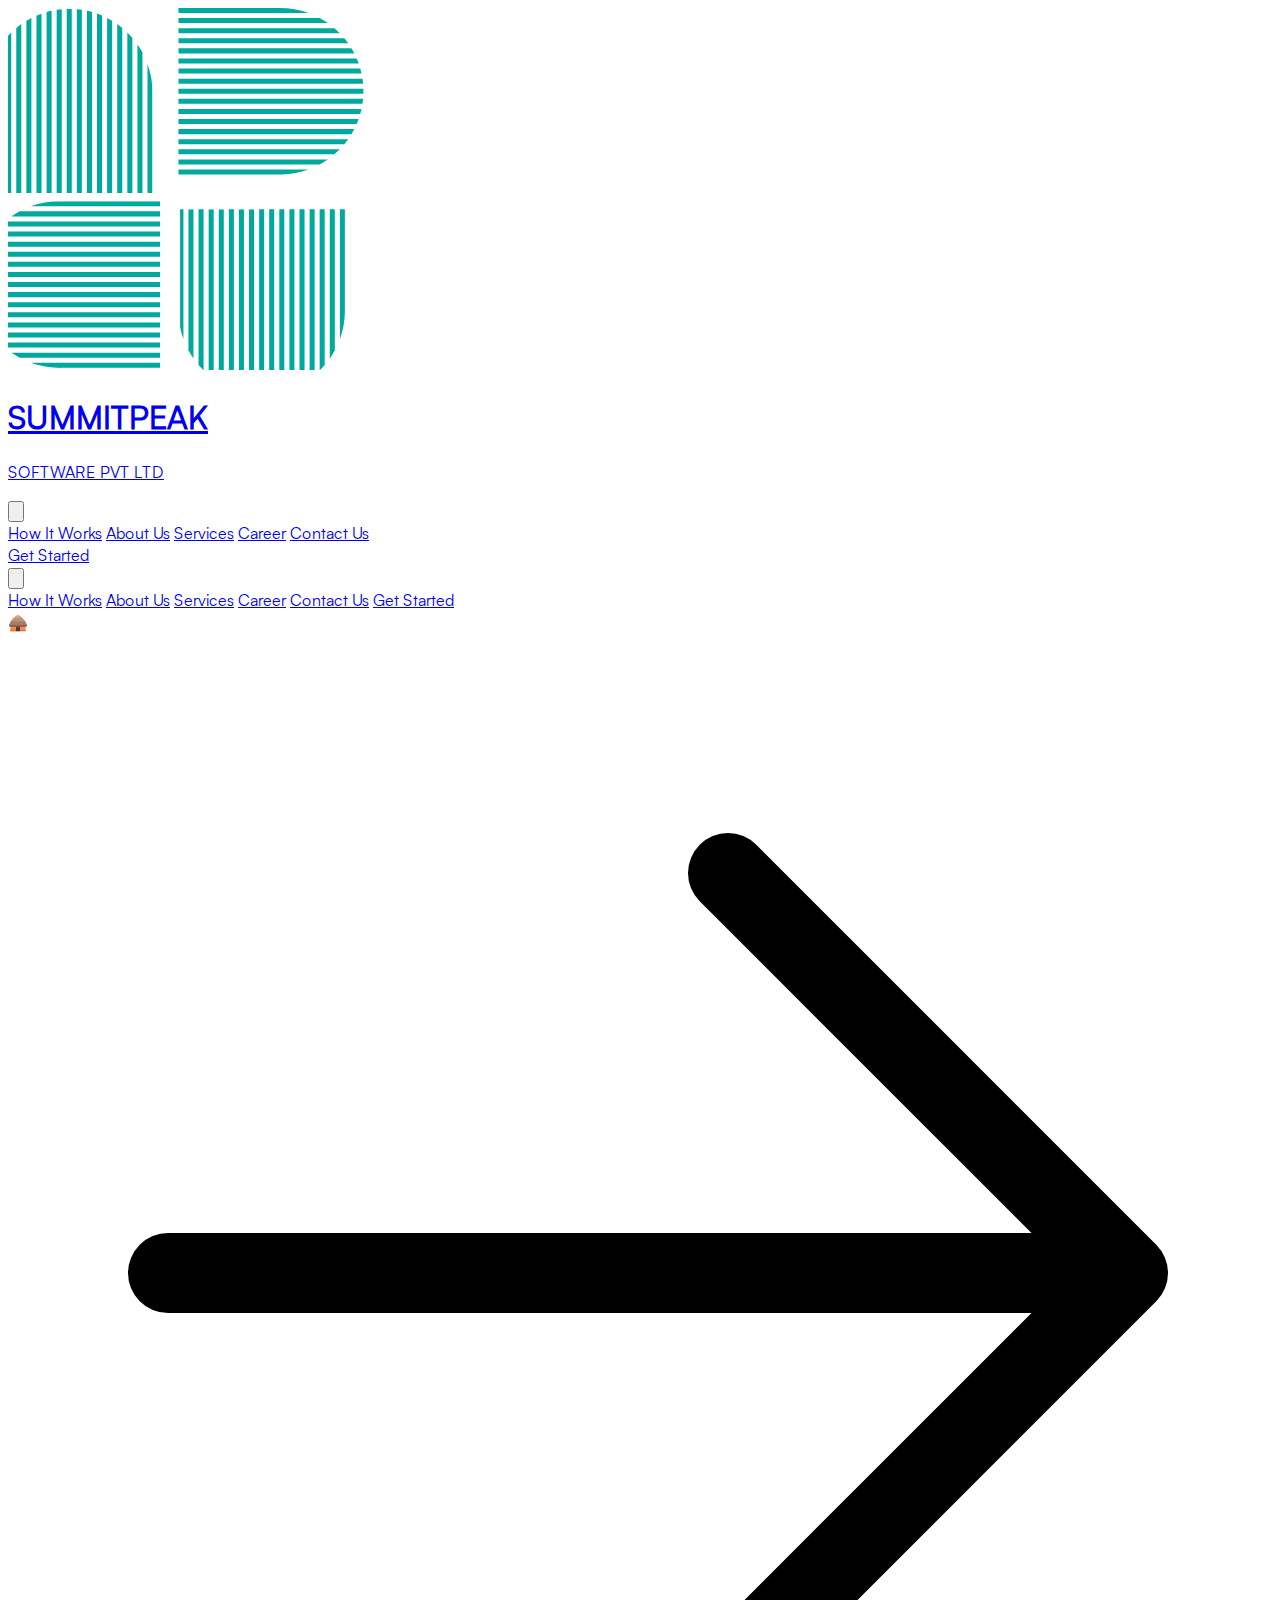
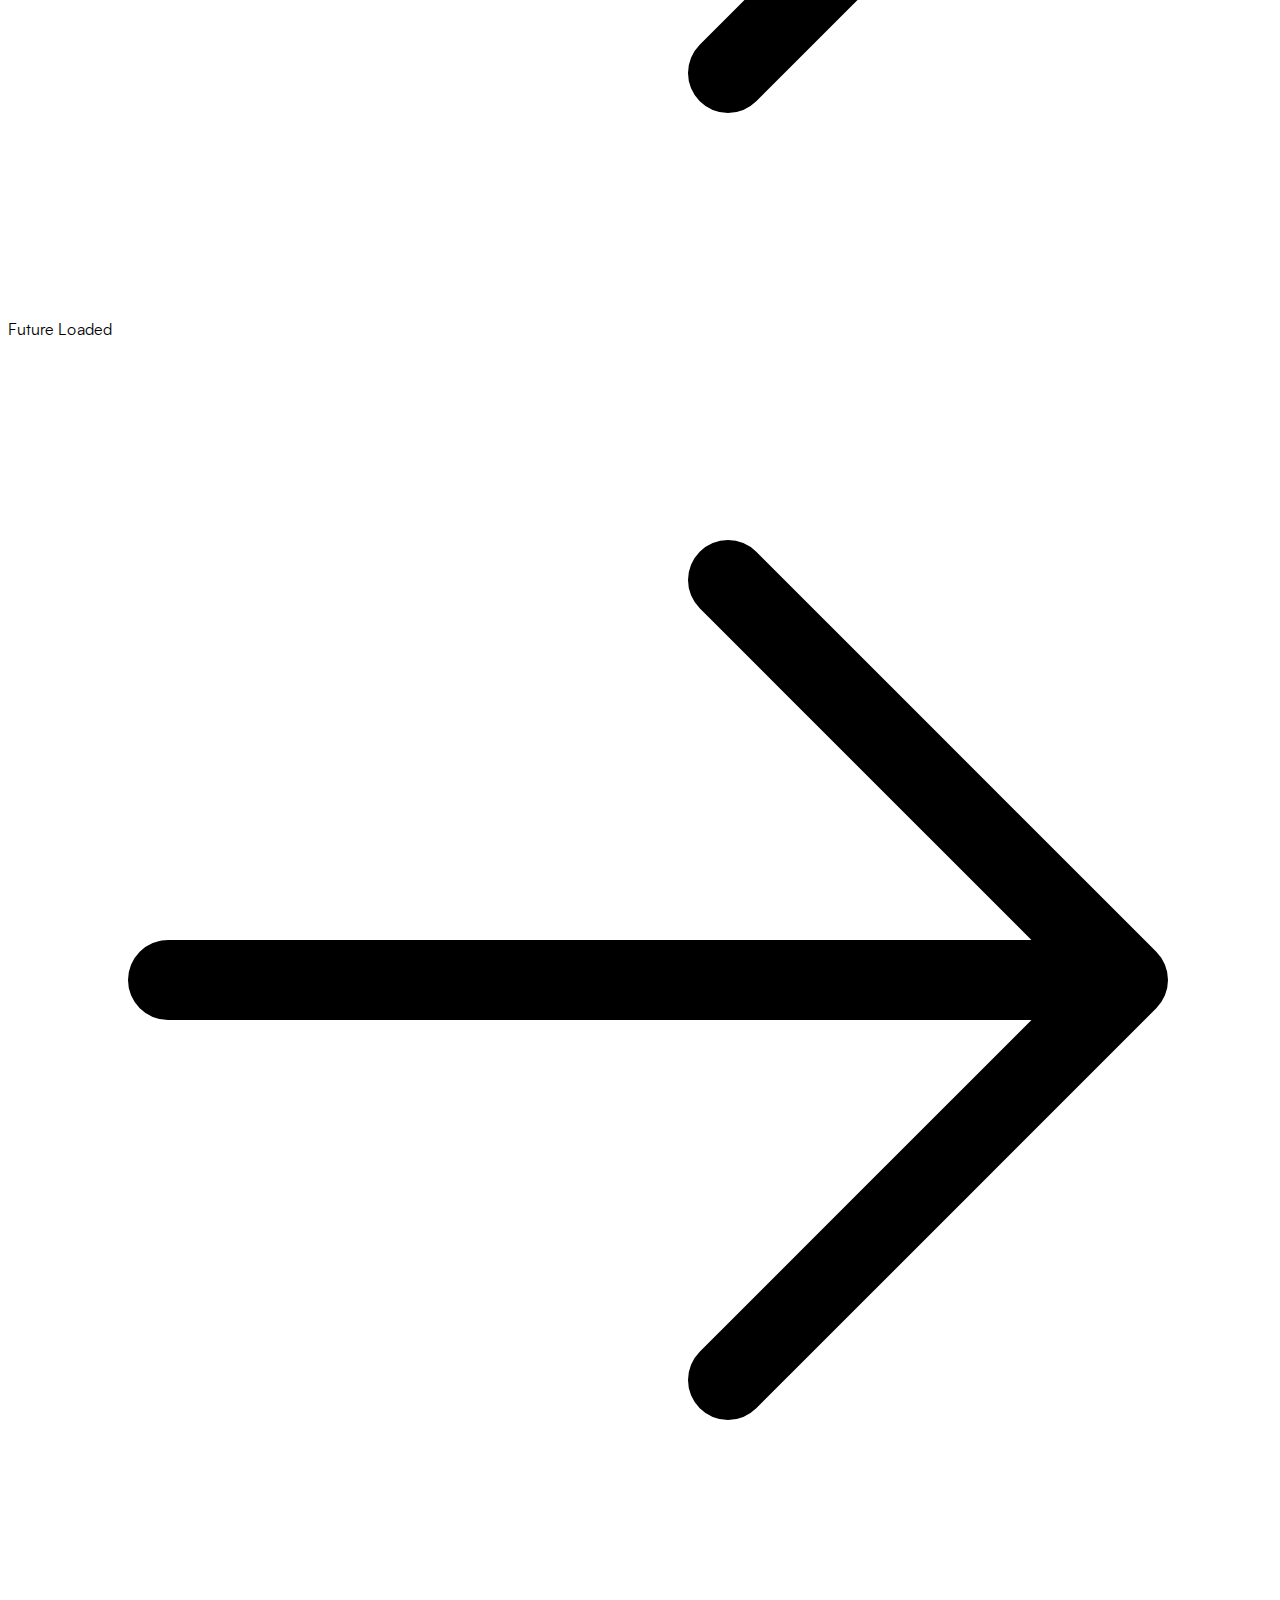
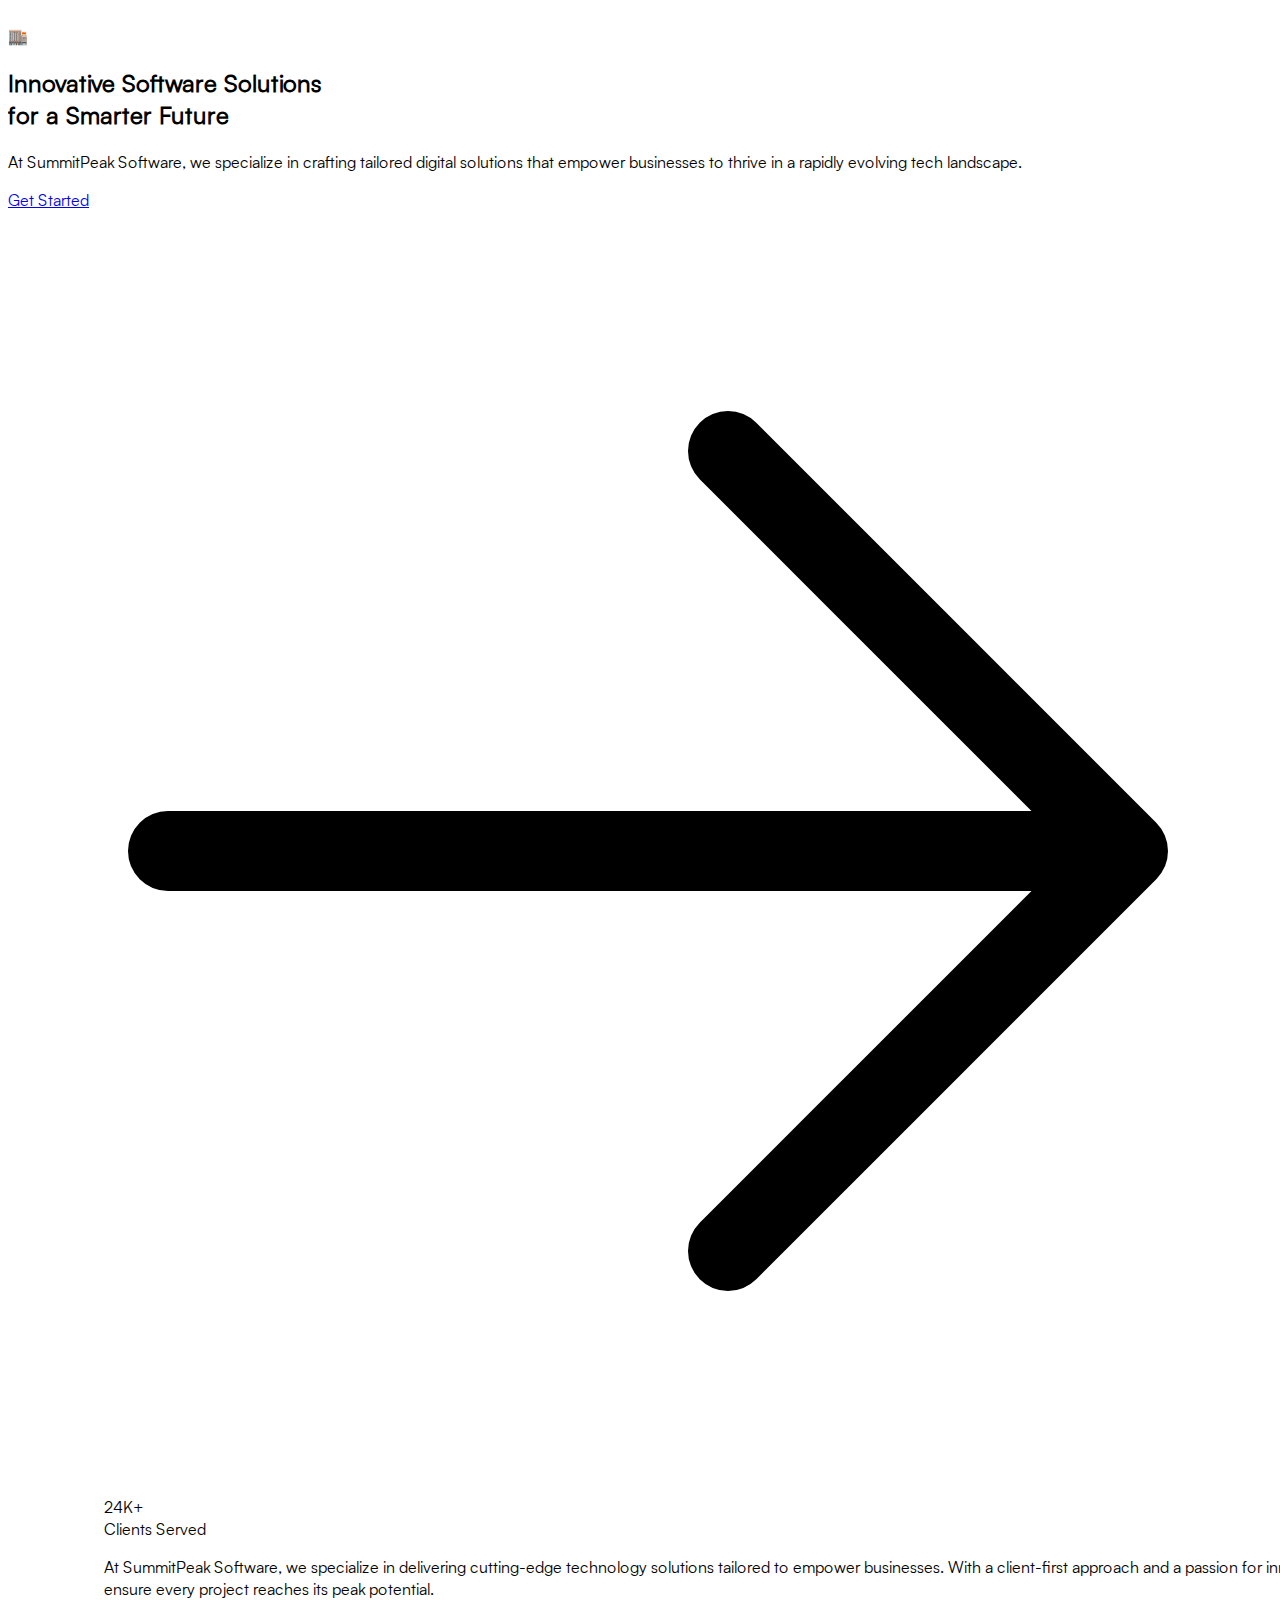
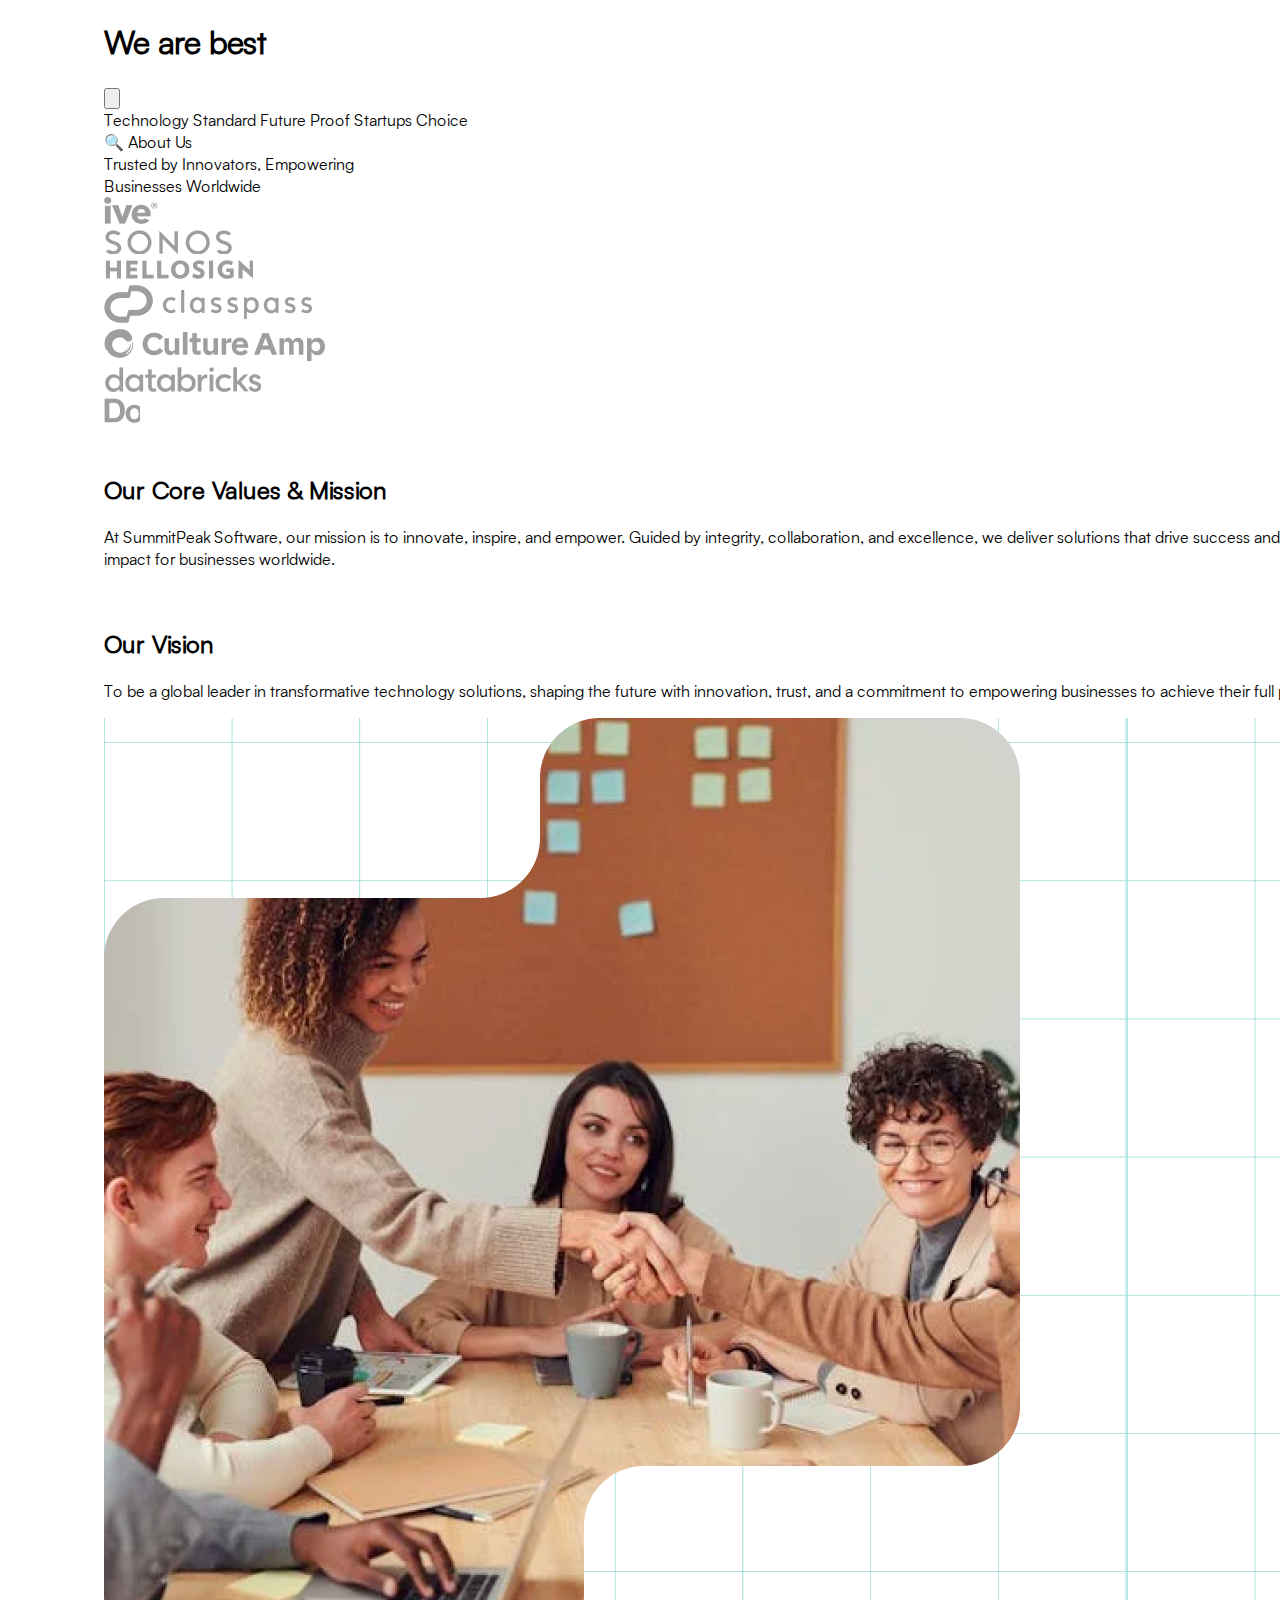
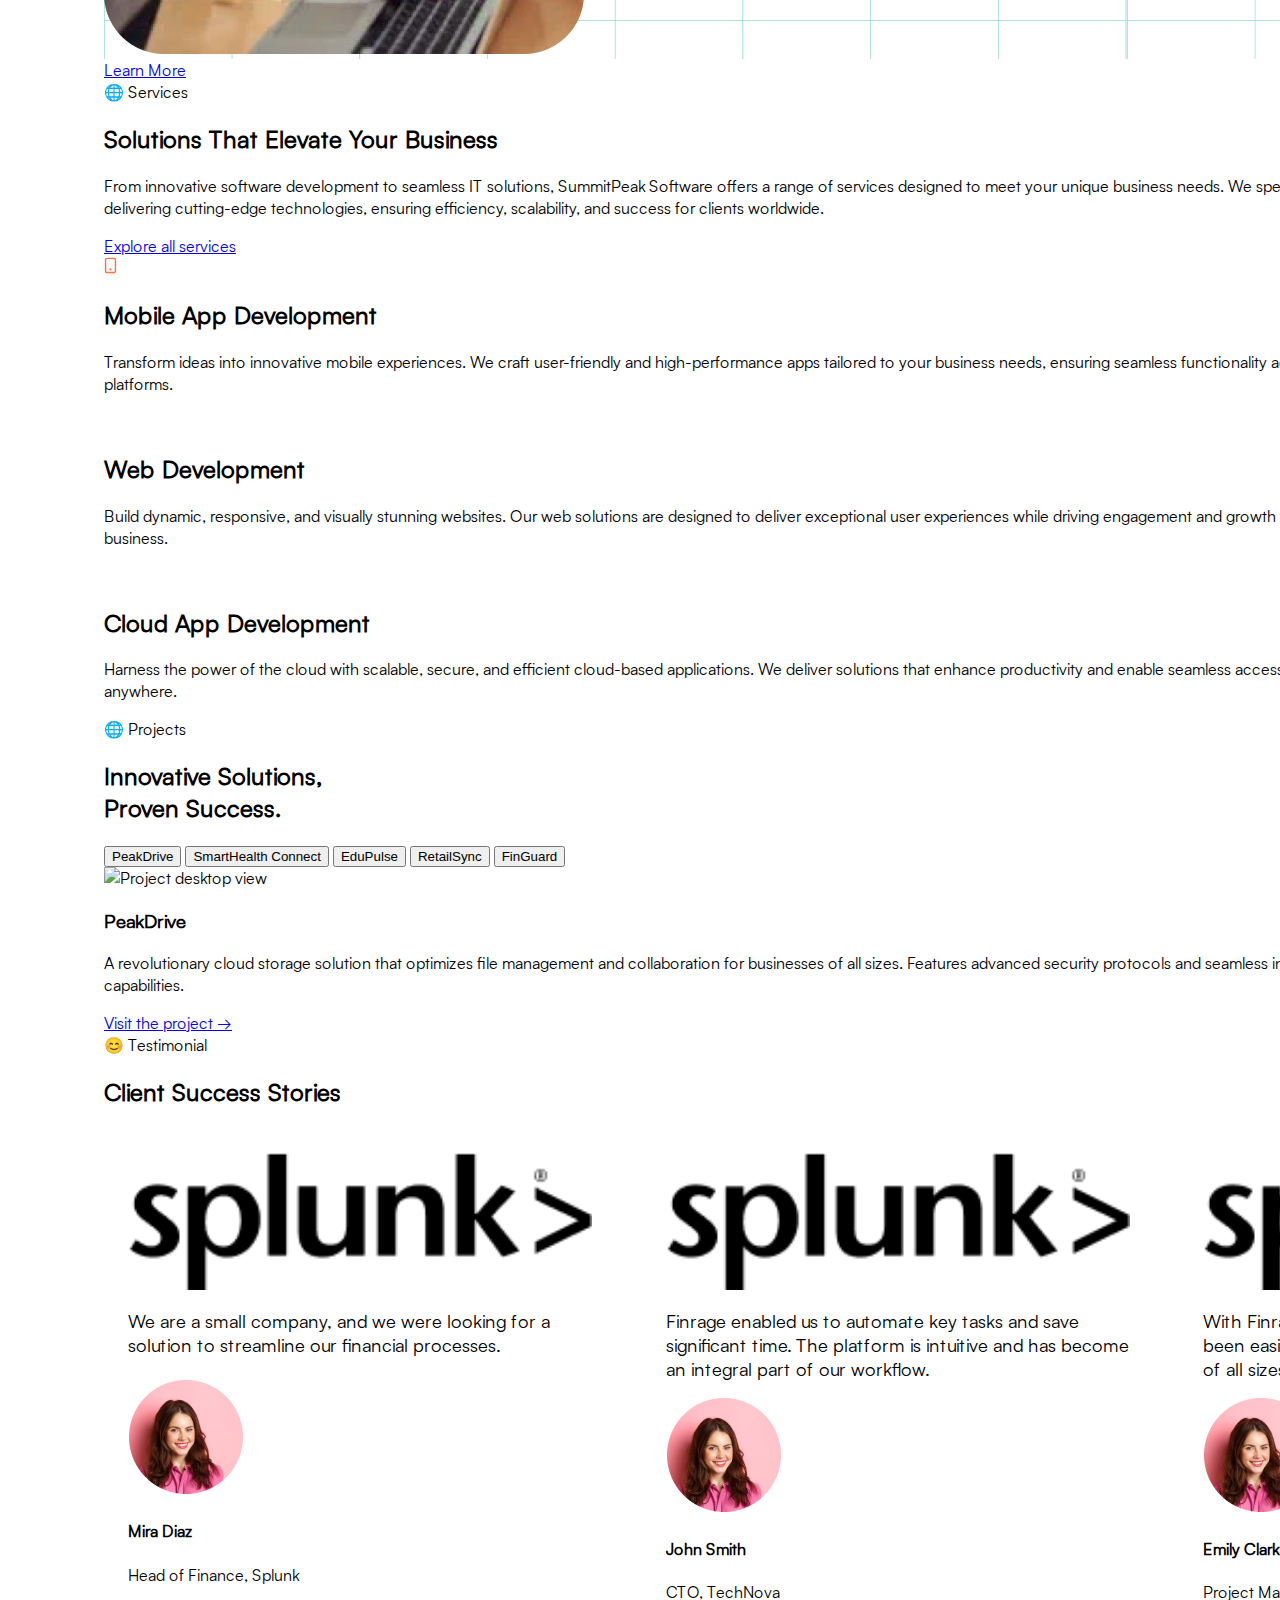
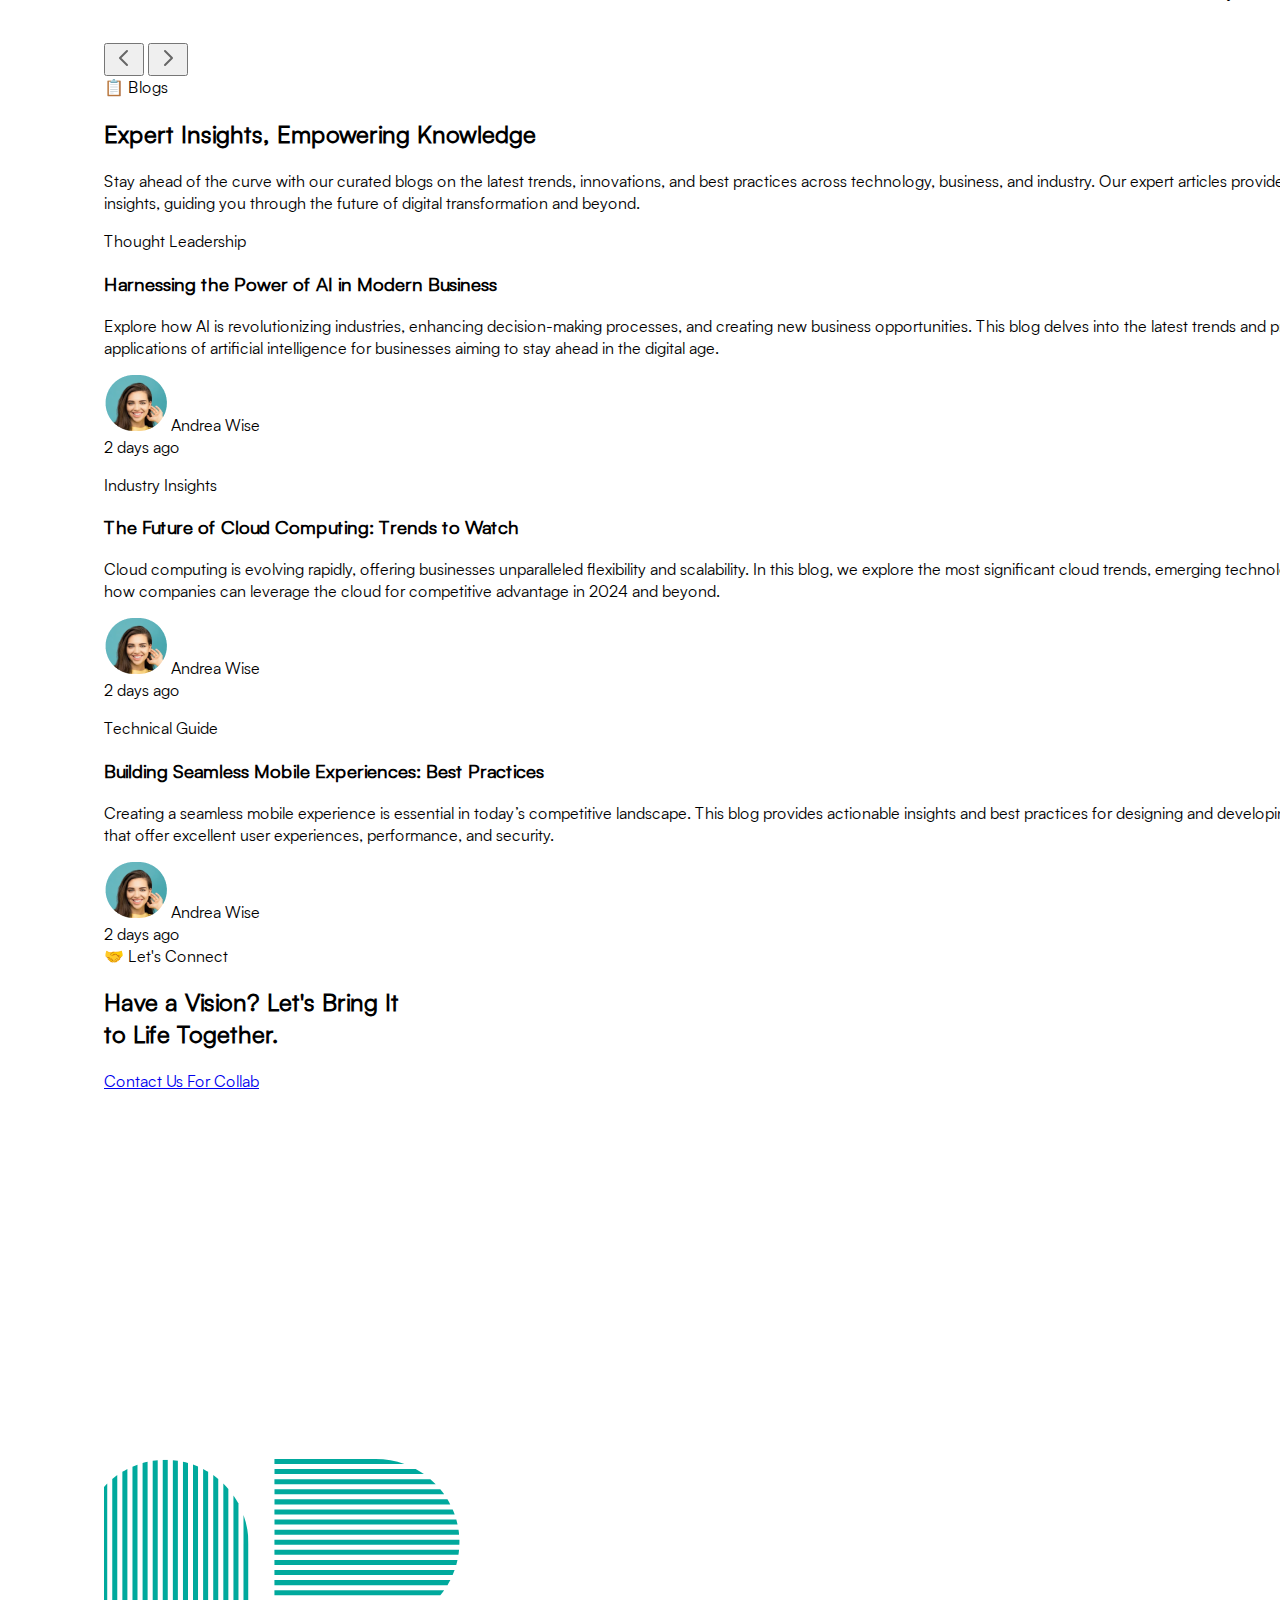
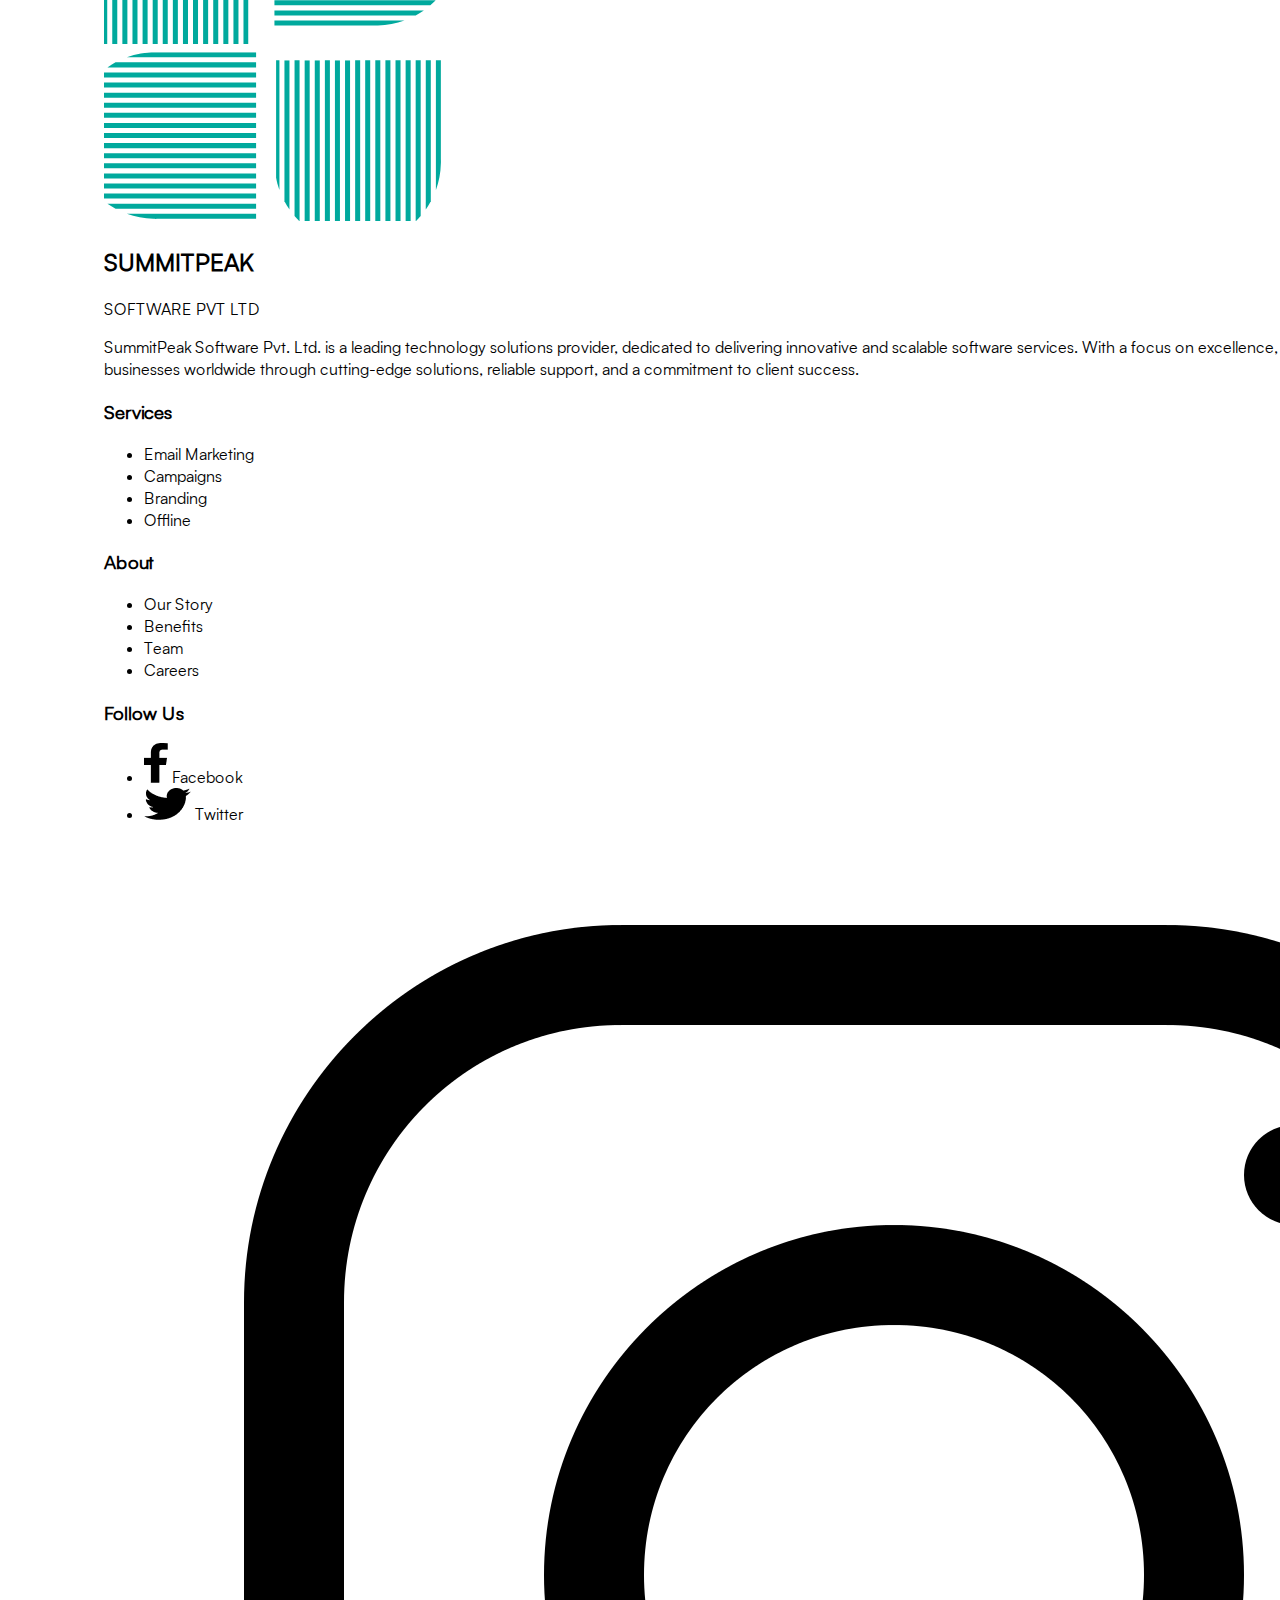
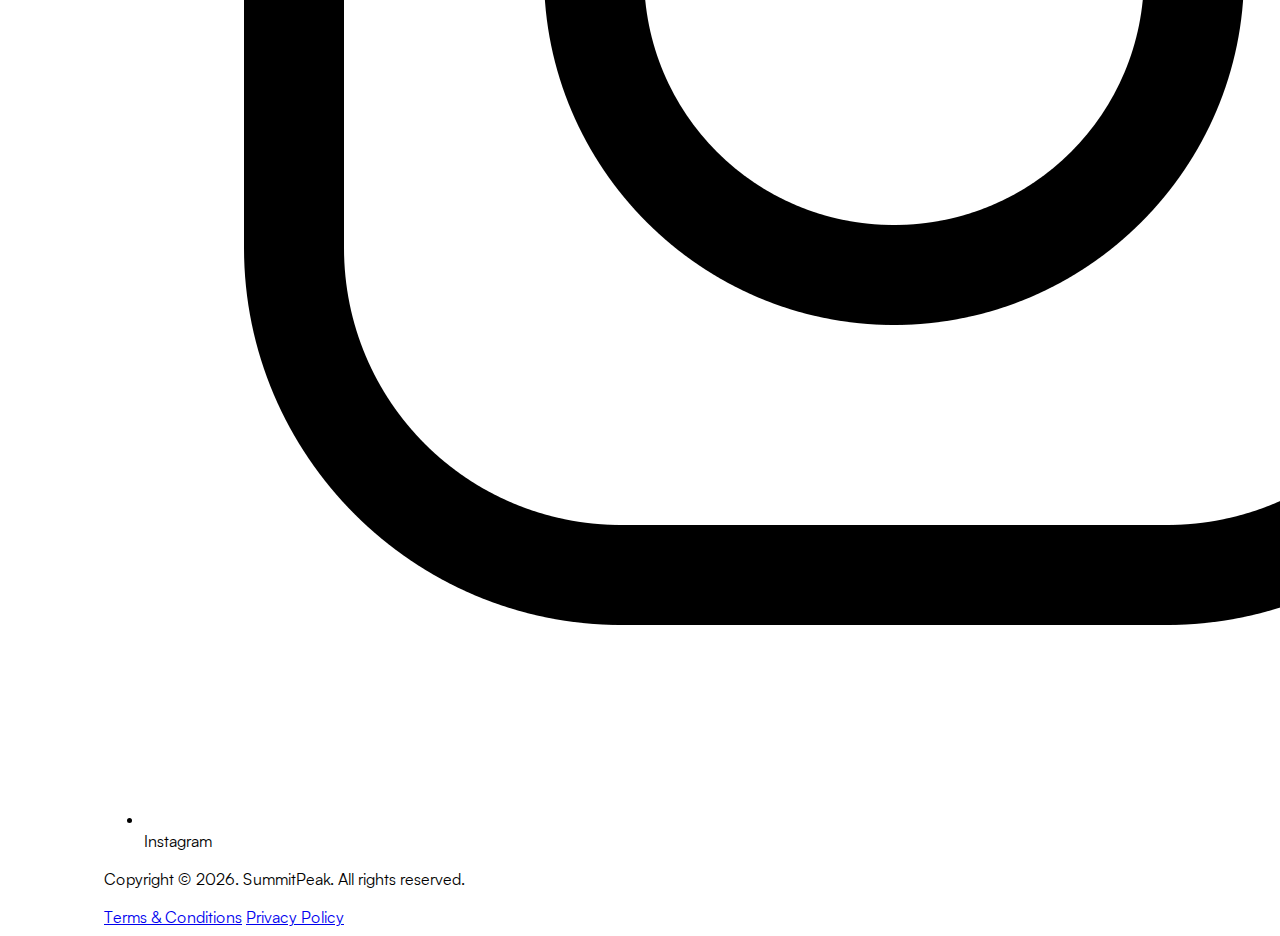
==== index.html @ cf5cf7ff "official websit completed" ====
<!DOCTYPE html>
<html lang="en">

<head>
  <meta charset="UTF-8">
  <meta name="viewport" content="width=device-width, initial-scale=1.0">
  <title>Summit Peak</title>
  <link rel="icon" type="image/x-icon" href="assets/images/favicon/favicon.ico">
  <link rel="stylesheet" href="assets/css/main.css">
  <script src="https://cdn.tailwindcss.com"></script>
  <script>
  </script>

</head>

<body>
  <!-- Header -->
  <header class="bg-white relative z-50">
    <div class="container mx-auto flex items-center justify-between py-4 px-6">
      <!-- Logo Section -->
      <a href="/" class="block no-underline">
        <div class="flex items-center space-x-2">
          <div class="w-12 h-12">
            <svg class="w-full h-full object-contain" width="357" height="362" viewBox="0 0 357 362" fill="none"
              xmlns="http://www.w3.org/2000/svg">
              <g clip-path="url(#clip0_31_172)">
                <path
                  d="M331.89 201.108H336.913V299.916C336.913 300.693 336.977 301.471 336.977 302.248C336.977 303.026 336.977 303.803 336.913 304.581C336.655 313.911 334.917 322.787 331.89 331.146V273.351V201.108Z"
                  fill="#00A99D" fill-opacity="1" />
                <path
                  d="M321.78 201.108H326.803V262.142V342.354C325.257 345.205 323.583 347.927 321.78 350.518V254.043V201.108Z"
                  fill="#00A99D" fill-opacity="1" />
                <path
                  d="M311.672 201.108H316.695V247.499V356.997C315.085 358.876 313.411 360.691 311.672 362.375V242.186V201.108Z"
                  fill="#00A99D" fill-opacity="1" />
                <path
                  d="M301.626 201.108H306.648V237.586V366.975C305.039 368.336 303.3 369.632 301.626 370.863V233.699V201.108Z"
                  fill="#00A99D" fill-opacity="1" />
                <path
                  d="M291.518 201.108H296.54V230.394V374.167C294.866 375.139 293.192 376.111 291.518 377.018V227.608V201.108Z"
                  fill="#00A99D" fill-opacity="1" />
                <path
                  d="M281.408 201.108H286.431V225.146V379.286C284.757 379.998 283.082 380.646 281.408 381.294V223.202V201.108Z"
                  fill="#00A99D" fill-opacity="1" />
                <path
                  d="M271.3 201.108H276.322V221.583V382.914C274.648 383.368 272.974 383.821 271.3 384.145V220.352V201.108Z"
                  fill="#00A99D" fill-opacity="1" />
                <path
                  d="M261.19 201.108H266.212V219.38V385.117C264.538 385.376 262.864 385.571 261.19 385.7V218.797V201.108Z"
                  fill="#00A99D" fill-opacity="1" />
                <path
                  d="M251.145 386.089V218.473V201.108H256.168V218.473V386.024C255.33 386.024 254.493 386.089 253.656 386.089C252.819 386.154 251.982 386.089 251.145 386.089Z"
                  fill="#00A99D" fill-opacity="1" />
                <path
                  d="M246.058 385.773C244.384 385.644 242.645 385.449 241.036 385.19V219.453V201.182H246.058V218.87V385.773Z"
                  fill="#00A99D" fill-opacity="1" />
                <path
                  d="M235.95 384.218C234.276 383.83 232.537 383.441 230.927 382.987V221.656V201.182H235.95V220.425V384.218Z"
                  fill="#00A99D" fill-opacity="1" />
                <path
                  d="M225.903 381.359C224.165 380.776 222.491 380.063 220.881 379.351V225.211V201.108H225.903V223.202V381.359Z"
                  fill="#00A99D" fill-opacity="1" />
                <path
                  d="M215.795 376.962C214.057 376.055 212.383 375.148 210.773 374.111V230.468V201.182H215.795V227.617V376.962Z"
                  fill="#00A99D" fill-opacity="1" />
                <path
                  d="M205.686 370.871C203.947 369.64 202.273 368.344 200.663 366.984V237.659V201.182H205.686V233.772V370.871Z"
                  fill="#00A99D" fill-opacity="1" />
                <path
                  d="M195.572 362.375C193.834 360.626 192.095 358.876 190.55 356.997V247.564V201.108H195.572V242.186V362.375Z"
                  fill="#00A99D" fill-opacity="1" />
                <path
                  d="M185.468 350.527C183.665 347.935 181.926 345.214 180.445 342.363V262.28V201.182H185.468V254.117V350.527Z"
                  fill="#00A99D" fill-opacity="1" />
                <path d="M175.423 331.081C172.139 322.075 170.4 312.421 170.4 302.248V201.108H175.423V273.481V331.081Z"
                  fill="#00A99D" fill-opacity="1" />
              </g>
              <g clip-path="url(#clip1_31_172)">
                <path
                  d="M152.84 354.812V359.834H54.0324C53.2549 359.834 52.4774 359.898 51.6999 359.898C50.9224 359.898 50.1449 359.898 49.3674 359.834C40.0373 359.576 31.1609 357.838 22.8027 354.812H80.597H152.84Z"
                  fill="#00A99D" fill-opacity="1" />
                <path
                  d="M152.84 344.697V349.72H91.8057H11.5935C8.74263 348.174 6.02136 346.5 3.42969 344.697H99.9046H152.84Z"
                  fill="#00A99D" fill-opacity="1" />
                <path
                  d="M152.84 334.595V339.617H106.449H-3.04905C-4.928 338.007 -6.74218 336.333 -8.42676 334.595H111.762H152.84Z"
                  fill="#00A99D" fill-opacity="1" />
                <path
                  d="M152.841 324.543V329.565H116.363H-13.0261C-14.3867 327.956 -15.6825 326.217 -16.9136 324.543H120.251H152.841Z"
                  fill="#00A99D" fill-opacity="1" />
                <path
                  d="M152.838 314.44V319.463H123.552H-20.2209C-21.1928 317.789 -22.1647 316.115 -23.0718 314.44H126.338H152.838Z"
                  fill="#00A99D" fill-opacity="1" />
                <path
                  d="M152.84 304.326V309.349H128.802H-25.3372C-26.0499 307.675 -26.6978 306 -27.3457 304.326H130.746H152.84Z"
                  fill="#00A99D" fill-opacity="1" />
                <path
                  d="M152.838 294.221V299.243H132.363H-28.9682C-29.4217 297.569 -29.8753 295.895 -30.1992 294.221H133.594H152.838Z"
                  fill="#00A99D" fill-opacity="1" />
                <path
                  d="M152.837 284.107V289.13H134.566H-31.1718C-31.4309 287.456 -31.6253 285.782 -31.7549 284.107H135.149H152.837Z"
                  fill="#00A99D" fill-opacity="1" />
                <path
                  d="M-32.1406 274.066H135.476H152.84V279.089H135.476H-32.0758C-32.0758 278.252 -32.1406 277.415 -32.1406 276.578C-32.2054 275.741 -32.1406 274.903 -32.1406 274.066Z"
                  fill="#00A99D" fill-opacity="1" />
                <path
                  d="M-31.8184 268.976C-31.6888 267.301 -31.4944 265.563 -31.2353 263.953H134.502H152.773V268.976H135.085H-31.8184Z"
                  fill="#00A99D" fill-opacity="1" />
                <path
                  d="M-30.2627 258.861C-29.8739 257.187 -29.4852 255.449 -29.0317 253.839H132.3H152.774V258.861H133.531H-30.2627Z"
                  fill="#00A99D" fill-opacity="1" />
                <path
                  d="M-27.4126 248.82C-26.8295 247.082 -26.1168 245.408 -25.4041 243.798H128.736H152.838V248.82H130.744H-27.4126Z"
                  fill="#00A99D" fill-opacity="1" />
                <path
                  d="M-23.0083 238.707C-22.1012 236.969 -21.1942 235.294 -20.1575 233.685H123.486H152.772V238.707H126.337H-23.0083Z"
                  fill="#00A99D" fill-opacity="1" />
                <path
                  d="M-16.9136 228.605C-15.6825 226.866 -14.3867 225.192 -13.0261 223.582H116.298H152.776V228.605H120.186H-16.9136Z"
                  fill="#00A99D" fill-opacity="1" />
                <path
                  d="M-8.42676 218.49C-6.67738 216.752 -4.928 215.013 -3.04906 213.468H106.384H152.84V218.49H111.762H-8.42676Z"
                  fill="#00A99D" fill-opacity="1" />
                <path
                  d="M3.42969 208.385C6.02136 206.582 8.74262 204.843 11.5935 203.362H91.6761H152.775V208.385H99.8399H3.42969Z"
                  fill="#00A99D" fill-opacity="1" />
                <path
                  d="M22.8662 198.336C31.8723 195.052 41.5262 193.313 51.6986 193.313H152.839V198.336H80.4661H22.8662Z"
                  fill="#00A99D" fill-opacity="1" />
              </g>
              <path d="M300.412 5.0225C291.406 1.73856 281.752 0 271.58 0H170.44V5.0225H242.812H300.412Z" fill="#00A99D"
                fill-opacity="1" />
              <path
                d="M319.848 15.0635C317.257 13.2606 314.536 11.522 311.685 10.041H231.602H170.503V15.0635H223.438H319.848Z"
                fill="#00A99D" fill-opacity="1" />
              <path
                d="M331.707 25.1768C329.957 23.4382 328.208 21.6997 326.329 20.1543H216.896H170.44V25.1768H211.518H331.707Z"
                fill="#00A99D" fill-opacity="1" />
              <path
                d="M340.193 35.2901C338.962 33.5515 337.666 31.8774 336.306 30.2676H206.981H170.503V35.2901H203.094H340.193Z"
                fill="#00A99D" fill-opacity="1" />
              <path
                d="M346.283 45.3936C345.376 43.655 344.469 41.9809 343.433 40.3711H199.789H170.503V45.3936H196.938H346.283Z"
                fill="#00A99D" fill-opacity="1" />
              <path
                d="M350.691 55.5069C350.108 53.7683 349.395 52.0942 348.682 50.4844H194.542H170.44V55.5069H192.534H350.691Z"
                fill="#00A99D" fill-opacity="1" />
              <path
                d="M353.54 65.5508C353.151 63.8767 352.763 62.1381 352.309 60.5283H190.978H170.503V65.5508H189.747H353.54Z"
                fill="#00A99D" fill-opacity="1" />
              <path
                d="M355.095 75.6641C354.966 73.9899 354.771 72.2514 354.512 70.6416H188.775H170.503V75.6641H188.192H355.095Z"
                fill="#00A99D" fill-opacity="1" />
              <path
                d="M355.42 80.7451H187.804H170.44V85.7676H187.804H355.356C355.356 84.9305 355.42 84.0934 355.42 83.2564C355.485 82.4193 355.42 81.5822 355.42 80.7451Z"
                fill="#00A99D" fill-opacity="1" />
              <path
                d="M170.44 90.7959V95.8184H188.711H354.449C354.708 94.1442 354.902 92.4701 355.032 90.7959H188.128H170.44Z"
                fill="#00A99D" fill-opacity="1" />
              <path
                d="M170.44 100.899V105.922H190.914H352.246C352.699 104.248 353.153 102.574 353.477 100.899H189.683H170.44Z"
                fill="#00A99D" fill-opacity="1" />
              <path
                d="M170.44 111.013V116.035H194.478H348.617C349.33 114.361 349.978 112.687 350.626 111.013H192.534H170.44Z"
                fill="#00A99D" fill-opacity="1" />
              <path
                d="M170.44 121.116V126.139H199.726H343.499C344.471 124.465 345.443 122.79 346.35 121.116H196.94H170.44Z"
                fill="#00A99D" fill-opacity="1" />
              <path
                d="M170.44 131.229V136.252H206.918H336.307C337.668 134.642 338.963 132.904 340.194 131.229H203.03H170.44Z"
                fill="#00A99D" fill-opacity="1" />
              <path
                d="M170.44 141.273V146.296H216.831H326.329C328.208 144.686 330.022 143.012 331.707 141.273H211.518H170.44Z"
                fill="#00A99D" fill-opacity="1" />
              <path
                d="M170.44 151.387V156.409H231.474H311.686C314.537 154.864 317.258 153.19 319.85 151.387H223.375H170.44Z"
                fill="#00A99D" fill-opacity="1" />
              <path
                d="M170.44 161.49V166.513H269.247C270.025 166.513 270.802 166.577 271.58 166.577C272.357 166.577 273.135 166.577 273.912 166.513C283.242 166.255 292.119 164.517 300.477 161.49H242.683H170.44Z"
                fill="#00A99D" fill-opacity="1" />
              <g clip-path="url(#clip2_31_172)">
                <path
                  d="M139.484 55.8896C142.768 64.8957 144.507 74.5497 144.507 84.722V185.862H139.484V113.49V55.8896Z"
                  fill="#00A99D" fill-opacity="1" />
                <path
                  d="M129.438 36.4443C131.241 39.036 132.98 41.7573 134.461 44.6081V124.691V185.789H129.438V132.854V36.4443Z"
                  fill="#00A99D" fill-opacity="1" />
                <path
                  d="M119.329 24.5859C121.067 26.3353 122.806 28.0847 124.351 29.9636V139.397V185.853H119.329V144.775V24.5859Z"
                  fill="#00A99D" fill-opacity="1" />
                <path
                  d="M109.22 16.1006C110.959 17.3316 112.633 18.6274 114.243 19.9881V149.312V185.79H109.22V153.2V16.1006Z"
                  fill="#00A99D" fill-opacity="1" />
                <path
                  d="M99.1123 10.0156C100.851 10.9227 102.525 11.8298 104.135 12.8665V156.51V185.796H99.1123V159.361V10.0156Z"
                  fill="#00A99D" fill-opacity="1" />
                <path
                  d="M89.0024 5.60938C90.741 6.1925 92.4152 6.90521 94.0249 7.61792V161.758V185.86H89.0024V163.766V5.60938Z"
                  fill="#00A99D" fill-opacity="1" />
                <path
                  d="M78.9565 2.75195C80.6307 3.14071 82.3693 3.52946 83.979 3.983V165.315V185.789H78.9565V166.546V2.75195Z"
                  fill="#00A99D" fill-opacity="1" />
                <path
                  d="M68.8481 1.2041C70.5223 1.33369 72.2609 1.52806 73.8706 1.78721V167.525V185.796H68.8481V168.108V1.2041Z"
                  fill="#00A99D" fill-opacity="1" />
                <path
                  d="M63.7569 0.872546V168.489V185.853H58.7344V168.489V0.937338C59.5715 0.937338 60.4085 0.872546 61.2456 0.872546C62.0827 0.807755 62.9198 0.872546 63.7569 0.872546Z"
                  fill="#00A99D" fill-opacity="1" />
                <path
                  d="M53.7159 185.86H48.6934V167.589V1.85168C50.3675 1.59251 52.0417 1.39812 53.7159 1.26855V168.172V185.86Z"
                  fill="#00A99D" fill-opacity="1" />
                <path
                  d="M43.6065 185.858H38.584V165.384V4.05233C40.2582 3.59878 41.9323 3.14525 43.6065 2.82129V166.615V185.858Z"
                  fill="#00A99D" fill-opacity="1" />
                <path
                  d="M33.4927 185.858H28.4702V161.82V7.68043C30.1444 6.96771 31.8186 6.31979 33.4927 5.67188V163.764V185.858Z"
                  fill="#00A99D" fill-opacity="1" />
                <path
                  d="M23.3843 185.852H18.3618V156.566V12.7932C20.036 11.8213 21.7102 10.8495 23.3843 9.94238V159.352V185.852Z"
                  fill="#00A99D" fill-opacity="1" />
                <path
                  d="M13.2764 185.855H8.25391V149.377V19.9881C9.86368 18.6274 11.6022 17.3316 13.2764 16.1006V153.265V185.855Z"
                  fill="#00A99D" fill-opacity="1" />
                <path
                  d="M3.23002 185.853H-1.79248V139.462V29.9636C-0.182705 28.0847 1.49146 26.2705 3.23002 24.5859V144.775V185.853Z"
                  fill="#00A99D" fill-opacity="1" />
              </g>
              <defs>
                <clipPath id="clip0_31_172">
                  <rect width="164.852" height="185.006" fill="#00A99D" transform="translate(172.094 201.152)" />
                </clipPath>
                <clipPath id="clip1_31_172">
                  <rect width="184.266" height="166.58" fill="#00A99D" transform="translate(-32.1602 193.313)" />
                </clipPath>
                <clipPath id="clip2_31_172">
                  <rect width="166.58" height="184.266" fill="#00A99D" transform="translate(-22.105 0.84375)" />
                </clipPath>
              </defs>
            </svg>
          </div>
          <div>
            <h1 class="text-lg font-bold text-teal-600">SUMMITPEAK</h1>
            <p class="text-[#00A99D] text-sm">SOFTWARE PVT LTD</p>
          </div>
        </div>
      </a>

      <!-- Hamburger Menu Button -->
      <button id="mobile-menu-button" class="lg:hidden text-gray-600 hover:text-gray-800">
        <svg xmlns="http://www.w3.org/2000/svg" class="h-6 w-6" fill="none" viewBox="0 0 24 24" stroke="currentColor">
          <path stroke-linecap="round" stroke-linejoin="round" stroke-width="2" d="M4 6h16M4 12h16M4 18h16" />
        </svg>
      </button>

      <!-- Desktop Navigation Links -->
      <nav class="hidden lg:flex items-center space-x-8">
        <a href="/" class="text-gray-700 hover:text-gray-900 transition">How It Works</a>
        <a href="/about.html" class="text-gray-700 hover:text-gray-900 transition">About Us</a>
        <a href="/services.html" class="text-gray-700 hover:text-gray-900 transition">Services</a>
        <a href="/career.html" class="text-gray-700 hover:text-gray-900 transition">Career</a>
        <a href="/contact.html" class="text-gray-700 hover:text-gray-900 transition">Contact Us</a>
      </nav>

      <!-- Get Started Button -->
      <a href="/"
        class="hidden lg:block bg-black text-white px-6 py-3 rounded-full max-w-[190px] hover:bg-gray-800 transition">
        Get Started
      </a>
    </div>

    <!-- Mobile & Tablet Menu -->
    <div id="mobile-menu"
      class="fixed top-0 left-0 w-full h-full bg-white shadow-md transform -translate-y-full transition-transform duration-300 ease-in-out lg:hidden z-50">
      <!-- Close Button -->
      <button id="close-menu-button" class="absolute top-4 right-4 text-gray-600 hover:text-gray-800">
        <svg xmlns="http://www.w3.org/2000/svg" class="h-6 w-6" fill="none" viewBox="0 0 24 24" stroke="currentColor">
          <path stroke-linecap="round" stroke-linejoin="round" stroke-width="2" d="M6 18L18 6M6 6l12 12" />
        </svg>
      </button>
      <nav class="flex flex-col items-center space-y-4 py-8">
        <a href="/" class="text-gray-700 hover:text-gray-900 transition">How It Works</a>
        <a href="/about.html" class="text-gray-700 hover:text-gray-900 transition">About Us</a>
        <a href="/services.html" class="text-gray-700 hover:text-gray-900 transition">Services</a>
        <a href="/career.html" class="text-gray-700 hover:text-gray-900 transition">Career</a>
        <a href="/contact.html" class="text-gray-700 hover:text-gray-900 transition">Contact Us</a>
        <a href="/" class="bg-black text-white px-6 py-2 rounded-full hover:bg-gray-800 transition">
          Get Started
        </a>
      </nav>
    </div>
  </header>

  <main>

    <!-- Section One -->
    <section class="container mx-auto my-10 sm:my-14 px-4">
      <div class="w-full max-w-7xl mx-auto">
        <!-- Icon Row -->
        <div
          class="flex flex-wrap items-center justify-between  gap-0 py-[0.40rem] px-9 border border-[#DEDEDE] rounded-full w-[305px] mx-auto">
          <!-- 🛖 Icon -->
          <div class="text-xl text-black order-none">
            🛖
          </div>

          <!-- First Arrow -->
          <svg xmlns="http://www.w3.org/2000/svg" fill="none" viewBox="0 0 24 24" stroke-width="1.5"
            stroke="currentColor" class="w-5 h-5 text-black transform rotate-0 order-none">
            <path stroke-linecap="round" stroke-linejoin="round" d="M13.5 4.5 21 12m0 0-7.5 7.5M21 12H3" />
          </svg>

          <!-- Future Loaded Text -->
          <div class="text-lg text-black order-none">
            Future Loaded
          </div>

          <!-- Second Arrow -->
          <svg xmlns="http://www.w3.org/2000/svg" fill="none" viewBox="0 0 24 24" stroke-width="1.5"
            stroke="currentColor" class="w-5 h-5 text-black transform rotate-0 order-none">
            <path stroke-linecap="round" stroke-linejoin="round" d="M13.5 4.5 21 12m0 0-7.5 7.5M21 12H3" />
          </svg>

          <!-- 🏬 Icon -->
          <div class="text-xl text-black order-none">
            🏬
          </div>
        </div>

        <!-- Text Content -->
        <div class="text-center mt-6">
          <!-- Heading -->
          <h2
            class="text-[2rem] sm:text-4xl md:text-7xl font-semibold text-black mb-4 md:!leading-[5rem] tracking-[0.05rem] sm:tracking-[0.08rem] md:tracking-[0.10rem]">
            Innovative Software Solutions<br> for a Smarter Future
          </h2>

          <!-- Description -->
          <p class="text-base sm:text-lg text-[#023463] max-w-2xl mx-auto mb-6">
            At SummitPeak Software, we specialize in crafting tailored digital solutions that empower businesses to
            thrive
            in a rapidly evolving tech landscape.
          </p>

          <!-- Get Started Button -->
          <div
            class="mt-12 flex flex-wrap items-center justify-center gap-2.5 py-3 px-4 bg-[#040908] rounded-full max-w-[190px] mx-auto">
            <a href="#" class="text-white font-normal text-sm sm:text-base md:text-lg mr-2">
              Get Started
            </a>
            <!-- Arrow Icon -->
            <svg xmlns="http://www.w3.org/2000/svg" fill="none" viewBox="0 0 24 24" stroke-width="1.5"
              stroke="currentColor" class="w-4 h-4 sm:w-5 sm:h-5 text-white transform rotate-0">
              <path stroke-linecap="round" stroke-linejoin="round" d="M13.5 4.5 21 12m0 0-7.5 7.5M21 12H3" />
            </svg>
          </div>
        </div>
      </div>
    </section>

    <!-- Section Two -->
    <section class="container-custom mt-8 mx-auto py-4 flex flex-col md:flex-row gap-8">
      <!-- Left Card (40% width) -->
      <div class="bg-black rounded-tl-[20px] rounded-tr-[20px] p-8 w-full md:w-[40%]">
        <!-- 24K+ -->
        <div class="text-[48px] sm:text-[80px] leading-[60px] sm:leading-[92px] font-normal text-white mb-2">
          24K+
        </div>

        <!-- Client Served -->
        <div
          class="text-[20px] sm:text-[24px] leading-[28px] sm:leading-[32px] font-light text-white mb-10 sm:mb-14 md:mb-28">
          Clients Served
        </div>

        <!-- Description -->
        <p class="text-base sm:text-lg leading-[24px] sm:leading-[27px] font-normal text-[#FEFFFF]">
          At <span class="text-teal-400">SummitPeak Software</span>, we specialize in delivering cutting-edge technology
          solutions tailored to empower businesses. With a client-first approach and a passion for innovation, we ensure
          every project reaches its peak potential.
        </p>
      </div>

      <!-- Right Section (60% width) -->
      <div
        class="relative rounded-tl-[20px] rounded-tr-[20px] overflow-hidden w-full md:w-[60%] min-h-[200px] sm:min-h-[300px]"
        style="background-image: url('https://source.unsplash.com/800x600/?technology,abstract'); background-size: cover; background-position: center;">
        <div
          class="absolute inset-0 bg-teal-600 bg-opacity-90 flex flex-col justify-center items-center text-center p-4">
          <h1 class="text-3xl sm:text-5xl md:text-7xl font-bold font-['Helvetica'] text-white mb-4">
            We are best
          </h1>
          <button
            class="w-12 h-12 sm:w-16 sm:h-16 bg-white rounded-full flex justify-center items-center shadow-lg mb-6 sm:mb-8">
            <svg xmlns="http://www.w3.org/2000/svg" fill="none" viewBox="0 0 24 24" stroke-width="2"
              stroke="currentColor" class="w-6 h-6 sm:w-8 sm:h-8 text-gray-900">
              <path stroke-linecap="round" stroke-linejoin="round"
                d="M14.752 11.168l-4.586-2.65A1 1 0 009 9.402v5.196a1 1 0 001.166.98l4.586-2.65a1 1 0 000-1.764z" />
            </svg>
          </button>
          <div class="flex flex-wrap justify-center gap-2 sm:gap-4">
            <span class="px-3 py-1 sm:px-4 sm:py-2 bg-gray-400 text-white text-xs sm:text-sm rounded-full">
              Technology Standard
            </span>
            <span class="px-3 py-1 sm:px-4 sm:py-2 bg-gray-400 text-white text-xs sm:text-sm rounded-full">
              Future Proof
            </span>
            <span class="px-3 py-1 sm:px-4 sm:py-2 bg-gray-400 text-white text-xs sm:text-sm rounded-full">
              Startups Choice
            </span>
          </div>
        </div>
      </div>
    </section>

    <!-- Section Three -->
    <section class="container-custom flex flex-col py-8">
      <!-- Gradient Box -->
      <div
        class="flex items-center justify-center w-[127px] h-[40px] bg-gradient-to-r from-[#00A99D]/5 to-[#00A99D]/5 border border-[#00A99D] rounded-full mx-auto md:mx-0">
        <span class="text-[#00A99D] text-md font-normal leading-[28px]">🔍 About Us</span>
      </div>

      <!-- Heading -->
      <div
        class="w-full text-center md:text-left text-[2rem] md:text-[3.2rem] font-semibold text-[#020202] leading-[120%] mt-5">
        Trusted by Innovators, Empowering<br> Businesses Worldwide
      </div>

      <!-- Logo Section -->
      <div class="flex flex-wrap justify-center md:justify-start gap-6 md:gap-12 w-full mt-8">
        <!-- Company Logo 1 -->
        <div class="flex justify-center items-center">
          <img src="assets/images/home/IveCompanyLogo.png" alt="Ive Company Logo"
            class="max-w-[37.57px] max-h-[16.41px] w-full">
        </div>
        <!-- Company Logo 2 -->
        <div class="flex justify-center items-center">
          <img src="assets/images/home/SonosCompanyLogo.png" alt="Sonos Company Logo"
            class="max-w-[63.26px] max-h-[26.41px] w-full">
        </div>
        <!-- Company Logo 3 -->
        <div class="flex justify-center items-center">
          <img src="assets/images/home/HelloSignCompanyLogo.png" alt="HelloSign Company Logo"
            class="max-w-[91.87px] max-h-[26.41px] w-full">
        </div>
        <!-- Company Logo 4 -->
        <div class="flex justify-center items-center">
          <img src="assets/images/home/ClassPassCompanyLogo.png" alt="ClassPass Company Logo"
            class="max-w-[103.97px] max-h-[26.41px] w-full">
        </div>
        <!-- Company Logo 5 -->
        <div class="flex justify-center items-center">
          <img src="assets/images/home/CultureAmpCompanyLogo.png" alt="CultureAmp Company Logo"
            class="max-w-[110.57px] max-h-[26.41px] w-full">
        </div>
        <!-- Company Logo 6 -->
        <div class="flex justify-center items-center">
          <img src="assets/images/home/DataBricksCompanyLogo.png" alt="DataBricks Company Logo"
            class="max-w-[97.92px] max-h-[26.41px] w-full">
        </div>
        <!-- Company Logo 7 -->
        <div class="flex justify-center items-center">
          <img src="assets/images/home/DoCompanyLogo.png" alt="Do Company Logo"
            class="max-w-[28.76px] max-h-[20.41px] w-full">
        </div>
      </div>
    </section>

    <!-- Section Four -->
    <section class="container-custom mt-8 mx-auto py-8 flex flex-col gap-8">
      <!-- Flex Container -->
      <div class="flex flex-col md:flex-row items-stretch gap-8">
        <!-- Left Column -->
        <div class="flex flex-col gap-6 w-full md:w-[55%]">
          <!-- Core Values Section -->
          <div class="bg-white border border-[#D5D5D5] rounded-[21px] p-6 sm:p-9">
            <div class="flex flex-col gap-4 sm:gap-5">
              <!-- Icon and Title -->
              <div class="flex items-center gap-3">
                <!-- Icon -->
                <div class="w-9 h-9 sm:w-[37px] sm:h-[37px] flex justify-center items-center bg-[#FF7043] rounded-full">
                  <svg width="17" height="17" viewBox="0 0 17 17" fill="none" xmlns="http://www.w3.org/2000/svg">
                    <g clip-path="url(#clip0_26_2956)">
                      <path
                        d="M11.3336 5.6665V3.5415L13.4586 1.4165L14.167 2.83317L15.5836 3.5415L13.4586 5.6665H11.3336ZM11.3336 5.6665L8.5003 8.4998M15.5837 8.49984C15.5837 12.4119 12.4123 15.5832 8.50033 15.5832C4.58831 15.5832 1.41699 12.4119 1.41699 8.49984C1.41699 4.58782 4.58831 1.4165 8.50033 1.4165M12.042 8.49984C12.042 10.4558 10.4563 12.0415 8.50033 12.0415C6.54432 12.0415 4.95866 10.4558 4.95866 8.49984C4.95866 6.54383 6.54432 4.95817 8.50033 4.95817"
                        stroke="white" stroke-width="1.41667" stroke-linecap="round" stroke-linejoin="round" />
                    </g>
                    <defs>
                      <clipPath id="clip0_26_2956">
                        <rect width="17" height="17" fill="white" />
                      </clipPath>
                    </defs>
                  </svg>
                </div>
                <!-- Title -->
                <h2 class="text-base sm:text-lg font-bold text-black">Our Core Values & Mission</h2>
              </div>
              <!-- Description -->
              <p class="text-sm sm:text-base font-normal text-[#7F7F7F] leading-[24px] sm:leading-[27px]">
                At SummitPeak Software, our mission is to innovate, inspire, and empower. Guided by integrity,
                collaboration,
                and excellence, we deliver solutions that drive success and create lasting impact for businesses
                worldwide.
              </p>
            </div>
          </div>

          <!-- Vision Section -->
          <div class="bg-white border border-[#D5D5D5] rounded-[21px] p-6 sm:p-9">
            <div class="flex flex-col gap-4 sm:gap-5">
              <!-- Icon and Title -->
              <div class="flex items-center gap-3">
                <!-- Icon -->
                <div class="w-9 h-9 sm:w-[37px] sm:h-[37px] flex justify-center items-center bg-[#FF7043] rounded-full">
                  <svg width="17" height="17" viewBox="0 0 17 17" fill="none" xmlns="http://www.w3.org/2000/svg">
                    <path
                      d="M1.71425 9.00501C1.61779 8.85226 1.56955 8.77589 1.54255 8.65809C1.52227 8.56961 1.52227 8.43007 1.54255 8.34158C1.56955 8.22379 1.61779 8.14741 1.71425 7.99467C2.51142 6.73243 4.88424 3.5415 8.50029 3.5415C12.1163 3.5415 14.4892 6.73243 15.2863 7.99467C15.3828 8.14741 15.431 8.22379 15.458 8.34158C15.4783 8.43007 15.4783 8.56961 15.458 8.65809C15.431 8.77589 15.3828 8.85226 15.2863 9.005C14.4892 10.2672 12.1163 13.4582 8.50029 13.4582C4.88424 13.4582 2.51142 10.2672 1.71425 9.00501Z"
                      stroke="white" stroke-width="1.41667" stroke-linecap="round" stroke-linejoin="round" />
                    <path
                      d="M8.50029 10.6248C9.67389 10.6248 10.6253 9.67344 10.6253 8.49984C10.6253 7.32623 9.67389 6.37484 8.50029 6.37484C7.32668 6.37484 6.37529 7.32623 6.37529 8.49984C6.37529 9.67344 7.32668 10.6248 8.50029 10.6248Z"
                      stroke="white" stroke-width="1.41667" stroke-linecap="round" stroke-linejoin="round" />
                  </svg>
                </div>
                <!-- Title -->
                <h2 class="text-base sm:text-lg font-extrabold text-black">Our Vision</h2>
              </div>
              <!-- Description -->
              <p class="text-sm sm:text-base font-normal text-[#7F7F7F] leading-[24px] sm:leading-[27px]">
                To be a global leader in transformative technology solutions, shaping the future with innovation, trust,
                and
                a commitment to empowering businesses to achieve their full potential.
              </p>
            </div>
          </div>
        </div>

        <!-- Right Image -->
        <div class="relative flex w-full md:w-[45%] bg-cover bg-center rounded-lg h-[250px] sm:h-[350px] md:h-auto"
          style="background-image: url('assets/images/home/GridImage.png');">
          <img src="assets/images/home/OurVisionImage.png" alt="Our Vision"
            class="absolute top-1/2 left-1/2 transform -translate-x-1/2 -translate-y-1/2 w-[70%] sm:w-[80%] h-auto object-fill rounded-lg">
        </div>
      </div>

      <!-- Learn More Button -->
      <div class="text-center md:text-start">
        <div
          class="mt-9 flex items-center justify-center gap-2.5 py-3 px-4 bg-[#040908] rounded-full max-w-[150px] mx-auto md:ml-0">
          <a href="#" class="text-white font-normal text-base sm:text-lg">
            Learn More
          </a>
        </div>
      </div>
    </section>

    <!-- Section Five -->
    <section class="container-custom">
      <!-- Header Section -->
      <div
        class="flex flex-row items-center justify-center p-1.5 gap-2 w-[121px] h-[40px] bg-teal-300 bg-opacity-5 border border-[#00A99D] rounded-full">
        <span class="text-[#00A99D] font-normal text-base">🌐 Services</span>
      </div>

      <!-- Title and Description -->
      <div class="flex flex-col md:flex-row justify-between items-start md:gap-12 mb-9">
        <div class="w-full md:w-[55%] mt-5">
          <h2 class="text-[#020202] font-semibold text-[2rem] md:text-[3.125rem] leading-[120%]">
            Solutions That Elevate Your Business
          </h2>
        </div>

        <div class="w-full md:w-[45%] px-0 py-4">
          <p class="font-normal text-base md:text-lg leading-relaxed text-[#023463]">
            From innovative software development to seamless IT solutions, SummitPeak Software offers a range of
            services designed to meet your unique business needs. We specialize in delivering cutting-edge technologies,
            ensuring efficiency, scalability, and success for clients worldwide.
          </p>
          <div class="mt-6 md:mt-8 py-3 px-4 bg-[#040908] rounded-full inline-block">
            <a href="#" class="text-white font-normal text-base md:text-lg">
              Explore all services
            </a>
          </div>
        </div>
      </div>

      <!-- Services Section -->
      <div class="flex flex-wrap gap-6 md:gap-8 ">
        <!-- First Component -->
        <div class="component bg-[#00A99D] rounded-[21px] p-6 flex flex-col gap-5 w-full md:w-[30%]">
          <div class="flex items-center gap-2">
            <div class="w-[37px] h-[37px] flex justify-center items-center bg-[#FFFFFF] rounded-full">
              <svg width="13" height="17" viewBox="0 0 13 17" fill="none" xmlns="http://www.w3.org/2000/svg">
                <path
                  d="M6.50033 12.3957H6.50741M3.80866 15.5832H9.19199C9.9854 15.5832 10.3821 15.5832 10.6851 15.4288C10.9517 15.2929 11.1684 15.0762 11.3043 14.8097C11.4587 14.5066 11.4587 14.1099 11.4587 13.3165V3.68317C11.4587 2.88976 11.4587 2.49306 11.3043 2.19002C11.1684 1.92345 10.9517 1.70673 10.6851 1.57091C10.3821 1.4165 9.9854 1.4165 9.19199 1.4165H3.80866C3.01525 1.4165 2.61855 1.4165 2.31551 1.57091C2.04894 1.70673 1.83222 1.92345 1.6964 2.19002C1.54199 2.49306 1.54199 2.88976 1.54199 3.68317V13.3165C1.54199 14.1099 1.54199 14.5066 1.6964 14.8097C1.83222 15.0762 2.04894 15.2929 2.31551 15.4288C2.61855 15.5832 3.01525 15.5832 3.80866 15.5832ZM6.85449 12.3957C6.85449 12.5913 6.69593 12.7498 6.50033 12.7498C6.30472 12.7498 6.14616 12.5913 6.14616 12.3957C6.14616 12.2001 6.30472 12.0415 6.50033 12.0415C6.69593 12.0415 6.85449 12.2001 6.85449 12.3957Z"
                  stroke="#FF7043" stroke-width="1.41667" stroke-linecap="round" stroke-linejoin="round" />
              </svg>
            </div>
          </div>
          <h2 class="text-lg font-medium text-white">Mobile App Development</h2>
          <p class="text-base font-normal text-[#EFEFEF]">Transform ideas into innovative mobile experiences. We craft
            user-friendly and high-performance apps tailored to your business needs, ensuring seamless functionality
            across platforms.</p>
        </div>

        <!-- Second Component -->
        <div class="component bg-[#F2FBFA] rounded-[21px] p-6 flex flex-col gap-5 w-full md:w-[30%]">
          <div class="flex items-center gap-2">
            <div class="w-[37px] h-[37px] flex justify-center items-center bg-[#FF7043] rounded-full">
              <svg width="17" height="17" viewBox="0 0 17 17" fill="none" xmlns="http://www.w3.org/2000/svg">
                <g clip-path="url(#clip0_28_137)">
                  <path
                    d="M1.4165 8.49984H15.5832M1.4165 8.49984C1.4165 12.4119 4.58782 15.5832 8.49984 15.5832M1.4165 8.49984C1.4165 4.58782 4.58782 1.4165 8.49984 1.4165M15.5832 8.49984C15.5832 12.4119 12.4119 15.5832 8.49984 15.5832M15.5832 8.49984C15.5832 4.58782 12.4119 1.4165 8.49984 1.4165M8.49984 1.4165C10.2716 3.35617 11.2785 5.87336 11.3332 8.49984C11.2785 11.1263 10.2716 13.6435 8.49984 15.5832M8.49984 1.4165C6.7281 3.35617 5.72122 5.87336 5.6665 8.49984C5.72122 11.1263 6.7281 13.6435 8.49984 15.5832"
                    stroke="white" stroke-width="1.41667" stroke-linecap="round" stroke-linejoin="round" />
                </g>
                <defs>
                  <clipPath id="clip0_28_137">
                    <rect width="17" height="17" fill="white" />
                  </clipPath>
                </defs>
              </svg>
            </div>
          </div>
          <h2 class="text-lg font-medium text-black">Web Development</h2>
          <p class="text-base font-normal text-[#7F7F7F]">Build dynamic, responsive, and visually stunning websites.
            Our web solutions are designed to deliver exceptional user experiences while driving engagement and growth
            for your business.</p>
        </div>

        <!-- Third Component -->
        <div class="component bg-[#F2FBFA] rounded-[21px] p-6 flex flex-col gap-5 w-full md:w-[30%]">
          <div class="flex items-center gap-2">
            <div class="w-[37px] h-[37px] flex justify-center items-center bg-[#FF7043] rounded-full">
              <svg width="17" height="17" viewBox="0 0 17 17" fill="none" xmlns="http://www.w3.org/2000/svg">
                <path
                  d="M4.604 13.4582C2.8436 13.4582 1.4165 12.0311 1.4165 10.2707C1.4165 8.61064 2.68549 7.247 4.30632 7.09689C4.63787 5.0801 6.38918 3.5415 8.49984 3.5415C10.6105 3.5415 12.3618 5.0801 12.6934 7.09689C14.3142 7.247 15.5832 8.61064 15.5832 10.2707C15.5832 12.0311 14.1561 13.4582 12.3957 13.4582C9.2862 13.4582 7.32634 13.4582 4.604 13.4582Z"
                  stroke="white" stroke-width="1.41667" stroke-linecap="round" stroke-linejoin="round" />
              </svg>
            </div>
          </div>
          <h2 class="text-lg font-medium text-black">Cloud App Development</h2>
          <p class="text-base font-normal text-[#7F7F7F]">Harness the power of the cloud with scalable, secure, and
            efficient cloud-based applications. We deliver solutions that enhance productivity and enable seamless
            access anytime, anywhere.</p>
        </div>
      </div>
    </section>

    <!-- Section Six -->
    <section class="container-custom !my-10 sm:!my-14">
      <!-- Header Section -->
      <div
        class="flex flex-row items-center justify-center p-1.5 gap-2 w-[121px] h-[40px] bg-teal-300 bg-opacity-5 border border-[#00A99D] rounded-full">
        <span class="text-[#00A99D] font-normal text-base">🌐 Projects</span>
      </div>

      <!-- Title -->
      <div class="w-full mt-5">
        <h2
          class="text-[#020202] font-semibold text-[2rem] sm:text-[3.125rem] leading-[1.2] sm:leading-[1.3] md:leading-[1.4]">
          Innovative Solutions,<br> Proven Success.
        </h2>


      </div>

      <!-- Projects Section -->
      <div class="flex flex-col lg:flex-row gap-8 lg:gap-16 mt-3 md:mt-7">
        <!-- Project Navigation -->
        <div class="w-full lg:w-1/4">
          <nav class="flex flex-row lg:flex-col gap-4 overflow-x-auto lg:overflow-visible py-0">
            <button
              class="project-btn active text-left px-6 py-4 rounded-xl transition-all duration-200 hover:bg-teal-50 hover:text-teal-600 whitespace-nowrap"
              data-project="peakdrive">PeakDrive</button>
            <button
              class="project-btn text-left px-6 py-4 rounded-xl transition-all duration-200 hover:bg-teal-50 hover:text-teal-600 whitespace-nowrap"
              data-project="smarthealthconnect">SmartHealth Connect</button>
            <button
              class="project-btn text-left px-6 py-4 rounded-xl transition-all duration-200 hover:bg-teal-50 hover:text-teal-600 whitespace-nowrap"
              data-project="edupulse">EduPulse</button>
            <button
              class="project-btn text-left px-6 py-4 rounded-xl transition-all duration-200 hover:bg-teal-50 hover:text-teal-600 whitespace-nowrap"
              data-project="retailsync">RetailSync</button>
            <button
              class="project-btn text-left px-6 py-4 rounded-xl transition-all duration-200 hover:bg-teal-50 hover:text-teal-600 whitespace-nowrap"
              data-project="finguard">FinGuard</button>
          </nav>
        </div>

        <!-- Project Content -->
        <div class="w-full lg:w-3/4">
          <div class="grid grid-cols-1 lg:grid-cols-2 gap-8">
            <!-- Project Image -->
            <div class="relative">
              <img id="desktop-image" src="https://via.placeholder.com/600x400?text=PeakDrive+Desktop"
                alt="Project desktop view" class="w-full rounded-lg shadow-lg">
            </div>

            <!-- Project Description -->
            <div class="space-y-6">
              <h3 id="project-title" class="text-3xl font-semibold text-gray-900">PeakDrive</h3>
              <p id="project-description" class="text-gray-600 leading-relaxed">
                A revolutionary cloud storage solution that optimizes file management and collaboration for businesses
                of all sizes. Features advanced security protocols and seamless integration capabilities.
              </p>
              <a href="#" class="inline-flex items-center text-teal-600 hover:text-teal-700 font-medium">
                Visit the project →
              </a>
            </div>
          </div>
        </div>
      </div>
    </section>

    <!-- Section Seven -->
    <section class="container-custom pr-0 mt-12 mb-20 overflow-hidden">
      <!-- Badge -->
      <div
        class="inline-flex items-center justify-center px-4 py-1.5 border border-[#00A99D] rounded-full bg-[#F2FBFA]">
        <span class="text-[#00A99D] text-base">😊 Testimonial</span>
      </div>

      <!-- Heading -->
      <h2 class="text-[#020202] font-semibold text-[2.25rem] sm:text-[3.125rem] my-5 leading-[120%]">
        Client Success Stories
      </h2>

      <!-- Testimonials Container -->
      <div class="relative py-12">
        <div class="testimonial-slider" id="testimonialSlider">
          <!-- Testimonial 1 -->
          <div class="testimonial-slide">
            <div class="testimonial-box bg-[#F2FBFA] p-8 md:p-12 rounded-[32px]">
              <img src="assets/images/home/SplunkImage.png" alt="Splunk Image" class="w-28 h-28 mb-8">
              <p class="text-[#333333] text-sm font-thin mb-12" style="font-size: 1.15rem; line-height: 1.5rem">We are a
                small company, and we were looking for a solution to streamline our financial processes.</p>
              <div class="flex items-center gap-4">
                <img src="/assets/images/home/TestimonialUser.png" alt="Mira Diaz" class="w-12 h-12 rounded-full">
                <div>
                  <h4 class="font-medium text-[#020202]">Mira Diaz</h4>
                  <p class="text-[#666666] font-extralight text-sm">Head of Finance, Splunk</p>
                </div>
              </div>
            </div>
          </div>

          <!-- Testimonial 2 -->
          <div class="testimonial-slide">
            <div class="testimonial-box bg-[#F2FBFA] p-8 md:p-12 rounded-[32px]">
              <img src="assets/images/home/SplunkImage.png" alt="Splunk Image" class="w-28 h-28 mb-8">
              <p class="text-[#333333] text-sm font-thin mb-12" style="font-size: 1.15rem; line-height: 1.5rem">Finrage
                enabled us to automate key tasks and save significant time. The platform is intuitive and has become an
                integral part of our workflow.</p>
              <div class="flex items-center gap-4">
                <img src="/assets/images/home/TestimonialUser.png" alt="John Smith" class="w-12 h-12 rounded-full">
                <div>
                  <h4 class="font-medium text-[#020202]">John Smith</h4>
                  <p class="text-[#666666] font-extralight text-sm">CTO, TechNova</p>
                </div>
              </div>
            </div>
          </div>

          <!-- Testimonial 3 -->
          <div class="testimonial-slide">
            <div class="testimonial-box bg-[#F2FBFA] p-8 md:p-12 rounded-[32px]">
              <img src="assets/images/home/SplunkImage.png" alt="Splunk Image" class="w-28 h-28 mb-8">
              <p class="text-[#333333] text-sm font-thin mb-12" style="font-size: 1.15rem; line-height: 1.5rem">With
                Finrage, managing complex workflows has never been easier. It provides efficiency and flexibility for
                teams of all sizes and functions.</p>
              <div class="flex items-center gap-4">
                <img src="/assets/images/home/TestimonialUser.png" alt="Emily Clark" class="w-12 h-12 rounded-full">
                <div>
                  <h4 class="font-medium text-[#020202]">Emily Clark</h4>
                  <p class="text-[#666666] font-extralight text-sm">Project Manager, Acme Corp</p>
                </div>
              </div>
            </div>
          </div>

          <!-- Testimonial 4 -->
          <div class="testimonial-slide">
            <div class="testimonial-box bg-[#F2FBFA] p-8 md:p-12 rounded-[32px]">
              <img src="assets/images/home/SplunkImage.png" alt="Splunk Image" class="w-28 h-28 mb-8">
              <p class="text-[#333333] text-sm font-thin mb-12" style="font-size: 1.15rem; line-height: 1.5rem">The
                automation capabilities of Finrage have significantly streamlined our operations. Its efficiency helps
                us focus more on growth opportunities.</p>
              <div class="flex items-center gap-4">
                <img src="/assets/images/home/TestimonialUser.png" alt="Sophia Lee" class="w-12 h-12 rounded-full">
                <div>
                  <h4 class="font-medium text-[#020202]">Sophia Lee</h4>
                  <p class="text-[#666666] font-extralight text-sm">Operations Manager, InnoSoft</p>
                </div>
              </div>
            </div>
          </div>

          <!-- Testimonial 5 -->
          <div class="testimonial-slide">
            <div class="testimonial-box bg-[#F2FBFA] p-8 md:p-12 rounded-[32px]">
              <img src="assets/images/home/SplunkImage.png" alt="Splunk Image" class="w-28 h-28 mb-8">
              <p class="text-[#333333] text-sm font-thin mb-12" style="font-size: 1.15rem; line-height: 1.5rem">Our team
                relies on Finrage for critical data insights. The tool provides us with everything we need to make
                informed and data-driven decisions.</p>
              <div class="flex items-center gap-4">
                <img src="/assets/images/home/TestimonialUser.png" alt="Daniel Murphy" class="w-12 h-12 rounded-full">
                <div>
                  <h4 class="font-medium text-[#020202]">Daniel Murphy</h4>
                  <p class="text-[#666666] font-extralight text-sm">Data Analyst, PulseTech</p>
                </div>
              </div>
            </div>
          </div>

          <!-- Testimonial 6 -->
          <div class="testimonial-slide">
            <div class="testimonial-box bg-[#F2FBFA] p-8 md:p-12 rounded-[32px]">
              <img src="assets/images/home/SplunkImage.png" alt="Splunk Image" class="w-28 h-28 mb-8">
              <p class="text-[#333333] text-sm font-thin mb-12" style="font-size: 1.15rem; line-height: 1.5rem">The
                seamless integration and innovative features of Finrage have boosted our efficiency. We’re now better
                positioned to meet our goals on time.</p>
              <div class="flex items-center gap-4">
                <img src="/assets/images/home/TestimonialUser.png" alt="Olivia Davis" class="w-12 h-12 rounded-full">
                <div>
                  <h4 class="font-medium text-[#020202]">Olivia Davis</h4>
                  <p class="text-[#666666] font-extralight text-sm">Team Lead, BrightWorks</p>
                </div>
              </div>
            </div>
          </div>


        </div>

        <!-- Background Section -->
        <div
          class="absolute bg-[#040908] top-7 lg:top-0 right-0 bottom-7 lg:bottom-0 left-[35%] rounded-tl-[2.5rem] rounded-bl-[2.5rem] -z-10">
        </div>
      </div>

      <!-- Navigation Buttons -->
      <div class="flex gap-4 mt-8">
        <button onclick="prevSlide()"
          class="w-12 h-12 rounded-full border border-[#E5E7EB] flex items-center justify-center hover:border-gray-300 transition-colors"
          aria-label="Previous testimonial">
          <svg width="24" height="24" viewBox="0 0 24 24" fill="none" xmlns="http://www.w3.org/2000/svg">
            <path d="M15 19L8 12L15 5" stroke="#666666" stroke-width="2" stroke-linecap="round"
              stroke-linejoin="round" />
          </svg>
        </button>
        <button onclick="nextSlide()"
          class="w-12 h-12 rounded-full border border-[#E5E7EB] flex items-center justify-center hover:border-gray-300 transition-colors"
          aria-label="Next testimonial">
          <svg width="24" height="24" viewBox="0 0 24 24" fill="none" xmlns="http://www.w3.org/2000/svg">
            <path d="M9 5L16 12L9 19" stroke="#666666" stroke-width="2" stroke-linecap="round"
              stroke-linejoin="round" />
          </svg>
        </button>
      </div>

    </section>

    <!-- Section Eight -->
    <section class="container-custom  !mt-16 md:!mt-24">
      <!-- Header Section -->
      <div class="flex flex-col md:flex-row justify-between gap-8">
        <div>
          <!-- Badge -->
          <div class="inline-flex items-center px-5 py-2 bg-[#F2FBFA] border border-[#00A99D] rounded-full">
            <span class="text-[#00A99D] text-sm font-medium">📋 Blogs</span>
          </div>
          <!-- Heading -->
          <h2 class="text-[#020202] text-[2rem] sm:text-[3rem] md:text-[3.125rem] font-semibold leading-[120%] mt-4">
            Expert Insights, Empowering Knowledge
          </h2>
        </div>
        <!-- Description -->
        <p class="text-[#023463] text-base md:text-lg font-medium leading-[1.5] max-w-lg">
          Stay ahead of the curve with our curated blogs on the latest trends, innovations, and best practices across
          technology, business, and industry. Our expert articles provide actionable insights, guiding you through the
          future of digital transformation and beyond.
        </p>
      </div>

      <!-- Blog Cards -->
      <div class="grid grid-cols-1 sm:grid-cols-2 lg:grid-cols-3 gap-8 mt-12">
        <!-- Card 1 -->
        <div class="bg-white border border-[#D5D5D5] rounded-2xl p-6">
          <p class="text-[#40B2C9] text-sm font-medium mb-4">Thought Leadership</p>
          <h3 class="text-[#020202] text-xl font-semibold mb-4">
            Harnessing the Power of AI in Modern Business
          </h3>
          <p class="text-[#121212] text-sm leading-[1.85] opacity-70 mb-6">
            Explore how AI is revolutionizing industries, enhancing decision-making processes, and creating new business
            opportunities. This blog delves into the latest trends and practical applications of artificial intelligence
            for businesses aiming to stay ahead in the digital age.
          </p>
          <div class="flex justify-between items-center border-t pt-4">
            <div class="flex items-center gap-2">
              <img src="assets/images/home/BlogCustomerLogo.png" alt="Andrea Wise" class="w-8 h-8 rounded-full">
              <span class="text-[#273240] text-sm font-medium">Andrea Wise</span>
            </div>
            <span class="text-[#2C3A4B] text-xs opacity-50">2 days ago</span>
          </div>
        </div>

        <!-- Card 2 -->
        <div class="bg-white border border-[#D5D5D5] rounded-2xl p-6">
          <p class="text-[#40B2C9] text-sm font-medium mb-4">Industry Insights</p>
          <h3 class="text-[#020202] text-xl font-semibold mb-4">
            The Future of Cloud Computing: Trends to Watch
          </h3>
          <p class="text-[#121212] text-sm leading-[1.85] opacity-70 mb-6">
            Cloud computing is evolving rapidly, offering businesses unparalleled flexibility and scalability. In this
            blog,
            we explore the most significant cloud trends, emerging technologies, and how companies can leverage the
            cloud
            for competitive advantage in 2024 and beyond.
          </p>
          <div class="flex justify-between items-center border-t pt-4">
            <div class="flex items-center gap-2">
              <img src="assets/images/home/BlogCustomerLogo.png" alt="Andrea Wise" class="w-8 h-8 rounded-full">
              <span class="text-[#273240] text-sm font-medium">Andrea Wise</span>
            </div>
            <span class="text-[#2C3A4B] text-xs opacity-50">2 days ago</span>
          </div>
        </div>

        <!-- Card 3 -->
        <div class="bg-white border border-[#D5D5D5] rounded-2xl p-6">
          <p class="text-[#40B2C9] text-sm font-medium mb-4">Technical Guide</p>
          <h3 class="text-[#020202] text-xl font-semibold mb-4">
            Building Seamless Mobile Experiences: Best Practices
          </h3>
          <p class="text-[#121212] text-sm leading-[1.85] opacity-70 mb-[3.2rem]">
            Creating a seamless mobile experience is essential in today’s competitive landscape. This blog provides
            actionable insights and best practices for designing and developing mobile apps that offer excellent user
            experiences, performance, and security.
          </p>
          <div class="flex justify-between items-center border-t pt-4">
            <div class="flex items-center gap-2">
              <img src="assets/images/home/BlogCustomerLogo.png" alt="Andrea Wise" class="w-8 h-8 rounded-full">
              <span class="text-[#273240] text-sm font-medium">Andrea Wise</span>
            </div>
            <span class="text-[#2C3A4B] text-xs opacity-50">2 days ago</span>
          </div>
        </div>
      </div>
    </section>

    <!-- Section Nine -->
    <section class="container-custom bg-[#00A99D] py-20 relative !mt-16 md:!mt-24">
      <!-- Main Content -->
      <div class="flex flex-col items-center text-center mx-auto gap-12">
        <!-- Badge -->
        <div
          class="inline-flex items-center px-5 py-2 border border-white bg-gradient-to-r from-white/5 to-white/5 rounded-full">
          <span class="text-white text-sm font-medium">🤝 Let&apos;s Connect</span>
        </div>

        <!-- Heading -->
        <h2
          class="text-white text-3xl sm:text-4xl md:text-5xl font-semibold leading-[2.5rem] sm:leading-[3rem] md:leading-[130%]">
          Have a Vision? Let&apos;s Bring It<span class="hidden md:inline"> <br> </span> to Life Together.
        </h2>


        <!-- Button -->
        <a href="#"
          class="flex items-center justify-center bg-[#040908] text-white px-6 py-3 mt-3 rounded-full font-semibold text-md hover:bg-gray-800">
          Contact Us For Collab
        </a>
      </div>

      <svg
        class="absolute top-1/2 md:top-32 left-1/2 transform -translate-x-1/2 -translate-y-1/2 md:translate-y-0 md:translate-x-0 md:left-0"
        width="357" height="362" viewBox="0 0 357 362" fill="none" xmlns="http://www.w3.org/2000/svg">
        <g clip-path="url(#clip0_31_172)">
          <path
            d="M331.89 201.108H336.913V299.916C336.913 300.693 336.977 301.471 336.977 302.248C336.977 303.026 336.977 303.803 336.913 304.581C336.655 313.911 334.917 322.787 331.89 331.146V273.351V201.108Z"
            fill="white" fill-opacity="0.1" />
          <path
            d="M321.78 201.108H326.803V262.142V342.354C325.257 345.205 323.583 347.927 321.78 350.518V254.043V201.108Z"
            fill="white" fill-opacity="0.1" />
          <path
            d="M311.672 201.108H316.695V247.499V356.997C315.085 358.876 313.411 360.691 311.672 362.375V242.186V201.108Z"
            fill="white" fill-opacity="0.1" />
          <path
            d="M301.626 201.108H306.648V237.586V366.975C305.039 368.336 303.3 369.632 301.626 370.863V233.699V201.108Z"
            fill="white" fill-opacity="0.1" />
          <path
            d="M291.518 201.108H296.54V230.394V374.167C294.866 375.139 293.192 376.111 291.518 377.018V227.608V201.108Z"
            fill="white" fill-opacity="0.1" />
          <path
            d="M281.408 201.108H286.431V225.146V379.286C284.757 379.998 283.082 380.646 281.408 381.294V223.202V201.108Z"
            fill="white" fill-opacity="0.1" />
          <path
            d="M271.3 201.108H276.322V221.583V382.914C274.648 383.368 272.974 383.821 271.3 384.145V220.352V201.108Z"
            fill="white" fill-opacity="0.1" />
          <path d="M261.19 201.108H266.212V219.38V385.117C264.538 385.376 262.864 385.571 261.19 385.7V218.797V201.108Z"
            fill="white" fill-opacity="0.1" />
          <path
            d="M251.145 386.089V218.473V201.108H256.168V218.473V386.024C255.33 386.024 254.493 386.089 253.656 386.089C252.819 386.154 251.982 386.089 251.145 386.089Z"
            fill="white" fill-opacity="0.1" />
          <path
            d="M246.058 385.773C244.384 385.644 242.645 385.449 241.036 385.19V219.453V201.182H246.058V218.87V385.773Z"
            fill="white" fill-opacity="0.1" />
          <path
            d="M235.95 384.218C234.276 383.83 232.537 383.441 230.927 382.987V221.656V201.182H235.95V220.425V384.218Z"
            fill="white" fill-opacity="0.1" />
          <path
            d="M225.903 381.359C224.165 380.776 222.491 380.063 220.881 379.351V225.211V201.108H225.903V223.202V381.359Z"
            fill="white" fill-opacity="0.1" />
          <path
            d="M215.795 376.962C214.057 376.055 212.383 375.148 210.773 374.111V230.468V201.182H215.795V227.617V376.962Z"
            fill="white" fill-opacity="0.1" />
          <path
            d="M205.686 370.871C203.947 369.64 202.273 368.344 200.663 366.984V237.659V201.182H205.686V233.772V370.871Z"
            fill="white" fill-opacity="0.1" />
          <path
            d="M195.572 362.375C193.834 360.626 192.095 358.876 190.55 356.997V247.564V201.108H195.572V242.186V362.375Z"
            fill="white" fill-opacity="0.1" />
          <path
            d="M185.468 350.527C183.665 347.935 181.926 345.214 180.445 342.363V262.28V201.182H185.468V254.117V350.527Z"
            fill="white" fill-opacity="0.1" />
          <path d="M175.423 331.081C172.139 322.075 170.4 312.421 170.4 302.248V201.108H175.423V273.481V331.081Z"
            fill="white" fill-opacity="0.1" />
        </g>
        <g clip-path="url(#clip1_31_172)">
          <path
            d="M152.84 354.812V359.834H54.0324C53.2549 359.834 52.4774 359.898 51.6999 359.898C50.9224 359.898 50.1449 359.898 49.3674 359.834C40.0373 359.576 31.1609 357.838 22.8027 354.812H80.597H152.84Z"
            fill="white" fill-opacity="0.1" />
          <path d="M152.84 344.697V349.72H91.8057H11.5935C8.74263 348.174 6.02136 346.5 3.42969 344.697H99.9046H152.84Z"
            fill="white" fill-opacity="0.1" />
          <path
            d="M152.84 334.595V339.617H106.449H-3.04905C-4.928 338.007 -6.74218 336.333 -8.42676 334.595H111.762H152.84Z"
            fill="white" fill-opacity="0.1" />
          <path
            d="M152.841 324.543V329.565H116.363H-13.0261C-14.3867 327.956 -15.6825 326.217 -16.9136 324.543H120.251H152.841Z"
            fill="white" fill-opacity="0.1" />
          <path
            d="M152.838 314.44V319.463H123.552H-20.2209C-21.1928 317.789 -22.1647 316.115 -23.0718 314.44H126.338H152.838Z"
            fill="white" fill-opacity="0.1" />
          <path
            d="M152.84 304.326V309.349H128.802H-25.3372C-26.0499 307.675 -26.6978 306 -27.3457 304.326H130.746H152.84Z"
            fill="white" fill-opacity="0.1" />
          <path
            d="M152.838 294.221V299.243H132.363H-28.9682C-29.4217 297.569 -29.8753 295.895 -30.1992 294.221H133.594H152.838Z"
            fill="white" fill-opacity="0.1" />
          <path
            d="M152.837 284.107V289.13H134.566H-31.1718C-31.4309 287.456 -31.6253 285.782 -31.7549 284.107H135.149H152.837Z"
            fill="white" fill-opacity="0.1" />
          <path
            d="M-32.1406 274.066H135.476H152.84V279.089H135.476H-32.0758C-32.0758 278.252 -32.1406 277.415 -32.1406 276.578C-32.2054 275.741 -32.1406 274.903 -32.1406 274.066Z"
            fill="white" fill-opacity="0.1" />
          <path
            d="M-31.8184 268.976C-31.6888 267.301 -31.4944 265.563 -31.2353 263.953H134.502H152.773V268.976H135.085H-31.8184Z"
            fill="white" fill-opacity="0.1" />
          <path
            d="M-30.2627 258.861C-29.8739 257.187 -29.4852 255.449 -29.0317 253.839H132.3H152.774V258.861H133.531H-30.2627Z"
            fill="white" fill-opacity="0.1" />
          <path
            d="M-27.4126 248.82C-26.8295 247.082 -26.1168 245.408 -25.4041 243.798H128.736H152.838V248.82H130.744H-27.4126Z"
            fill="white" fill-opacity="0.1" />
          <path
            d="M-23.0083 238.707C-22.1012 236.969 -21.1942 235.294 -20.1575 233.685H123.486H152.772V238.707H126.337H-23.0083Z"
            fill="white" fill-opacity="0.1" />
          <path
            d="M-16.9136 228.605C-15.6825 226.866 -14.3867 225.192 -13.0261 223.582H116.298H152.776V228.605H120.186H-16.9136Z"
            fill="white" fill-opacity="0.1" />
          <path
            d="M-8.42676 218.49C-6.67738 216.752 -4.928 215.013 -3.04906 213.468H106.384H152.84V218.49H111.762H-8.42676Z"
            fill="white" fill-opacity="0.1" />
          <path
            d="M3.42969 208.385C6.02136 206.582 8.74262 204.843 11.5935 203.362H91.6761H152.775V208.385H99.8399H3.42969Z"
            fill="white" fill-opacity="0.1" />
          <path d="M22.8662 198.336C31.8723 195.052 41.5262 193.313 51.6986 193.313H152.839V198.336H80.4661H22.8662Z"
            fill="white" fill-opacity="0.1" />
        </g>
        <path d="M300.412 5.0225C291.406 1.73856 281.752 0 271.58 0H170.44V5.0225H242.812H300.412Z" fill="white"
          fill-opacity="0.1" />
        <path
          d="M319.848 15.0635C317.257 13.2606 314.536 11.522 311.685 10.041H231.602H170.503V15.0635H223.438H319.848Z"
          fill="white" fill-opacity="0.1" />
        <path
          d="M331.707 25.1768C329.957 23.4382 328.208 21.6997 326.329 20.1543H216.896H170.44V25.1768H211.518H331.707Z"
          fill="white" fill-opacity="0.1" />
        <path
          d="M340.193 35.2901C338.962 33.5515 337.666 31.8774 336.306 30.2676H206.981H170.503V35.2901H203.094H340.193Z"
          fill="white" fill-opacity="0.1" />
        <path
          d="M346.283 45.3936C345.376 43.655 344.469 41.9809 343.433 40.3711H199.789H170.503V45.3936H196.938H346.283Z"
          fill="white" fill-opacity="0.1" />
        <path
          d="M350.691 55.5069C350.108 53.7683 349.395 52.0942 348.682 50.4844H194.542H170.44V55.5069H192.534H350.691Z"
          fill="white" fill-opacity="0.1" />
        <path
          d="M353.54 65.5508C353.151 63.8767 352.763 62.1381 352.309 60.5283H190.978H170.503V65.5508H189.747H353.54Z"
          fill="white" fill-opacity="0.1" />
        <path
          d="M355.095 75.6641C354.966 73.9899 354.771 72.2514 354.512 70.6416H188.775H170.503V75.6641H188.192H355.095Z"
          fill="white" fill-opacity="0.1" />
        <path
          d="M355.42 80.7451H187.804H170.44V85.7676H187.804H355.356C355.356 84.9305 355.42 84.0934 355.42 83.2564C355.485 82.4193 355.42 81.5822 355.42 80.7451Z"
          fill="white" fill-opacity="0.1" />
        <path
          d="M170.44 90.7959V95.8184H188.711H354.449C354.708 94.1442 354.902 92.4701 355.032 90.7959H188.128H170.44Z"
          fill="white" fill-opacity="0.1" />
        <path
          d="M170.44 100.899V105.922H190.914H352.246C352.699 104.248 353.153 102.574 353.477 100.899H189.683H170.44Z"
          fill="white" fill-opacity="0.1" />
        <path d="M170.44 111.013V116.035H194.478H348.617C349.33 114.361 349.978 112.687 350.626 111.013H192.534H170.44Z"
          fill="white" fill-opacity="0.1" />
        <path d="M170.44 121.116V126.139H199.726H343.499C344.471 124.465 345.443 122.79 346.35 121.116H196.94H170.44Z"
          fill="white" fill-opacity="0.1" />
        <path d="M170.44 131.229V136.252H206.918H336.307C337.668 134.642 338.963 132.904 340.194 131.229H203.03H170.44Z"
          fill="white" fill-opacity="0.1" />
        <path
          d="M170.44 141.273V146.296H216.831H326.329C328.208 144.686 330.022 143.012 331.707 141.273H211.518H170.44Z"
          fill="white" fill-opacity="0.1" />
        <path d="M170.44 151.387V156.409H231.474H311.686C314.537 154.864 317.258 153.19 319.85 151.387H223.375H170.44Z"
          fill="white" fill-opacity="0.1" />
        <path
          d="M170.44 161.49V166.513H269.247C270.025 166.513 270.802 166.577 271.58 166.577C272.357 166.577 273.135 166.577 273.912 166.513C283.242 166.255 292.119 164.517 300.477 161.49H242.683H170.44Z"
          fill="white" fill-opacity="0.1" />
        <g clip-path="url(#clip2_31_172)">
          <path d="M139.484 55.8896C142.768 64.8957 144.507 74.5497 144.507 84.722V185.862H139.484V113.49V55.8896Z"
            fill="white" fill-opacity="0.1" />
          <path
            d="M129.438 36.4443C131.241 39.036 132.98 41.7573 134.461 44.6081V124.691V185.789H129.438V132.854V36.4443Z"
            fill="white" fill-opacity="0.1" />
          <path
            d="M119.329 24.5859C121.067 26.3353 122.806 28.0847 124.351 29.9636V139.397V185.853H119.329V144.775V24.5859Z"
            fill="white" fill-opacity="0.1" />
          <path d="M109.22 16.1006C110.959 17.3316 112.633 18.6274 114.243 19.9881V149.312V185.79H109.22V153.2V16.1006Z"
            fill="white" fill-opacity="0.1" />
          <path
            d="M99.1123 10.0156C100.851 10.9227 102.525 11.8298 104.135 12.8665V156.51V185.796H99.1123V159.361V10.0156Z"
            fill="white" fill-opacity="0.1" />
          <path
            d="M89.0024 5.60938C90.741 6.1925 92.4152 6.90521 94.0249 7.61792V161.758V185.86H89.0024V163.766V5.60938Z"
            fill="white" fill-opacity="0.1" />
          <path
            d="M78.9565 2.75195C80.6307 3.14071 82.3693 3.52946 83.979 3.983V165.315V185.789H78.9565V166.546V2.75195Z"
            fill="white" fill-opacity="0.1" />
          <path
            d="M68.8481 1.2041C70.5223 1.33369 72.2609 1.52806 73.8706 1.78721V167.525V185.796H68.8481V168.108V1.2041Z"
            fill="white" fill-opacity="0.1" />
          <path
            d="M63.7569 0.872546V168.489V185.853H58.7344V168.489V0.937338C59.5715 0.937338 60.4085 0.872546 61.2456 0.872546C62.0827 0.807755 62.9198 0.872546 63.7569 0.872546Z"
            fill="white" fill-opacity="0.1" />
          <path
            d="M53.7159 185.86H48.6934V167.589V1.85168C50.3675 1.59251 52.0417 1.39812 53.7159 1.26855V168.172V185.86Z"
            fill="white" fill-opacity="0.1" />
          <path
            d="M43.6065 185.858H38.584V165.384V4.05233C40.2582 3.59878 41.9323 3.14525 43.6065 2.82129V166.615V185.858Z"
            fill="white" fill-opacity="0.1" />
          <path
            d="M33.4927 185.858H28.4702V161.82V7.68043C30.1444 6.96771 31.8186 6.31979 33.4927 5.67188V163.764V185.858Z"
            fill="white" fill-opacity="0.1" />
          <path
            d="M23.3843 185.852H18.3618V156.566V12.7932C20.036 11.8213 21.7102 10.8495 23.3843 9.94238V159.352V185.852Z"
            fill="white" fill-opacity="0.1" />
          <path
            d="M13.2764 185.855H8.25391V149.377V19.9881C9.86368 18.6274 11.6022 17.3316 13.2764 16.1006V153.265V185.855Z"
            fill="white" fill-opacity="0.1" />
          <path
            d="M3.23002 185.853H-1.79248V139.462V29.9636C-0.182705 28.0847 1.49146 26.2705 3.23002 24.5859V144.775V185.853Z"
            fill="white" fill-opacity="0.1" />
        </g>
        <defs>
          <clipPath id="clip0_31_172">
            <rect width="164.852" height="185.006" fill="white" transform="translate(172.094 201.152)" />
          </clipPath>
          <clipPath id="clip1_31_172">
            <rect width="184.266" height="166.58" fill="white" transform="translate(-32.1602 193.313)" />
          </clipPath>
          <clipPath id="clip2_31_172">
            <rect width="166.58" height="184.266" fill="white" transform="translate(-22.105 0.84375)" />
          </clipPath>
        </defs>
      </svg>

    </section>

  </main>

  <!-- Footer -->
  <footer class="bg-white py-10 md:py-14 lg:py-[5.5rem] ">
    <div class="container-custom mx-auto flex flex-wrap justify-between items-start px-6 lg:px-20">
      <!-- Logo and About Section -->
      <div class="w-full lg:w-1/3 mb-10 lg:mb-0">
        <div class="flex items-center mb-4">
          <div class="w-12 h-12">
            <svg class="w-full h-full object-contain" width="357" height="362" viewBox="0 0 357 362" fill="none"
              xmlns="http://www.w3.org/2000/svg">
              <g clip-path="url(#clip0_31_172)">
                <path
                  d="M331.89 201.108H336.913V299.916C336.913 300.693 336.977 301.471 336.977 302.248C336.977 303.026 336.977 303.803 336.913 304.581C336.655 313.911 334.917 322.787 331.89 331.146V273.351V201.108Z"
                  fill="#00A99D" fill-opacity="1" />
                <path
                  d="M321.78 201.108H326.803V262.142V342.354C325.257 345.205 323.583 347.927 321.78 350.518V254.043V201.108Z"
                  fill="#00A99D" fill-opacity="1" />
                <path
                  d="M311.672 201.108H316.695V247.499V356.997C315.085 358.876 313.411 360.691 311.672 362.375V242.186V201.108Z"
                  fill="#00A99D" fill-opacity="1" />
                <path
                  d="M301.626 201.108H306.648V237.586V366.975C305.039 368.336 303.3 369.632 301.626 370.863V233.699V201.108Z"
                  fill="#00A99D" fill-opacity="1" />
                <path
                  d="M291.518 201.108H296.54V230.394V374.167C294.866 375.139 293.192 376.111 291.518 377.018V227.608V201.108Z"
                  fill="#00A99D" fill-opacity="1" />
                <path
                  d="M281.408 201.108H286.431V225.146V379.286C284.757 379.998 283.082 380.646 281.408 381.294V223.202V201.108Z"
                  fill="#00A99D" fill-opacity="1" />
                <path
                  d="M271.3 201.108H276.322V221.583V382.914C274.648 383.368 272.974 383.821 271.3 384.145V220.352V201.108Z"
                  fill="#00A99D" fill-opacity="1" />
                <path
                  d="M261.19 201.108H266.212V219.38V385.117C264.538 385.376 262.864 385.571 261.19 385.7V218.797V201.108Z"
                  fill="#00A99D" fill-opacity="1" />
                <path
                  d="M251.145 386.089V218.473V201.108H256.168V218.473V386.024C255.33 386.024 254.493 386.089 253.656 386.089C252.819 386.154 251.982 386.089 251.145 386.089Z"
                  fill="#00A99D" fill-opacity="1" />
                <path
                  d="M246.058 385.773C244.384 385.644 242.645 385.449 241.036 385.19V219.453V201.182H246.058V218.87V385.773Z"
                  fill="#00A99D" fill-opacity="1" />
                <path
                  d="M235.95 384.218C234.276 383.83 232.537 383.441 230.927 382.987V221.656V201.182H235.95V220.425V384.218Z"
                  fill="#00A99D" fill-opacity="1" />
                <path
                  d="M225.903 381.359C224.165 380.776 222.491 380.063 220.881 379.351V225.211V201.108H225.903V223.202V381.359Z"
                  fill="#00A99D" fill-opacity="1" />
                <path
                  d="M215.795 376.962C214.057 376.055 212.383 375.148 210.773 374.111V230.468V201.182H215.795V227.617V376.962Z"
                  fill="#00A99D" fill-opacity="1" />
                <path
                  d="M205.686 370.871C203.947 369.64 202.273 368.344 200.663 366.984V237.659V201.182H205.686V233.772V370.871Z"
                  fill="#00A99D" fill-opacity="1" />
                <path
                  d="M195.572 362.375C193.834 360.626 192.095 358.876 190.55 356.997V247.564V201.108H195.572V242.186V362.375Z"
                  fill="#00A99D" fill-opacity="1" />
                <path
                  d="M185.468 350.527C183.665 347.935 181.926 345.214 180.445 342.363V262.28V201.182H185.468V254.117V350.527Z"
                  fill="#00A99D" fill-opacity="1" />
                <path d="M175.423 331.081C172.139 322.075 170.4 312.421 170.4 302.248V201.108H175.423V273.481V331.081Z"
                  fill="#00A99D" fill-opacity="1" />
              </g>
              <g clip-path="url(#clip1_31_172)">
                <path
                  d="M152.84 354.812V359.834H54.0324C53.2549 359.834 52.4774 359.898 51.6999 359.898C50.9224 359.898 50.1449 359.898 49.3674 359.834C40.0373 359.576 31.1609 357.838 22.8027 354.812H80.597H152.84Z"
                  fill="#00A99D" fill-opacity="1" />
                <path
                  d="M152.84 344.697V349.72H91.8057H11.5935C8.74263 348.174 6.02136 346.5 3.42969 344.697H99.9046H152.84Z"
                  fill="#00A99D" fill-opacity="1" />
                <path
                  d="M152.84 334.595V339.617H106.449H-3.04905C-4.928 338.007 -6.74218 336.333 -8.42676 334.595H111.762H152.84Z"
                  fill="#00A99D" fill-opacity="1" />
                <path
                  d="M152.841 324.543V329.565H116.363H-13.0261C-14.3867 327.956 -15.6825 326.217 -16.9136 324.543H120.251H152.841Z"
                  fill="#00A99D" fill-opacity="1" />
                <path
                  d="M152.838 314.44V319.463H123.552H-20.2209C-21.1928 317.789 -22.1647 316.115 -23.0718 314.44H126.338H152.838Z"
                  fill="#00A99D" fill-opacity="1" />
                <path
                  d="M152.84 304.326V309.349H128.802H-25.3372C-26.0499 307.675 -26.6978 306 -27.3457 304.326H130.746H152.84Z"
                  fill="#00A99D" fill-opacity="1" />
                <path
                  d="M152.838 294.221V299.243H132.363H-28.9682C-29.4217 297.569 -29.8753 295.895 -30.1992 294.221H133.594H152.838Z"
                  fill="#00A99D" fill-opacity="1" />
                <path
                  d="M152.837 284.107V289.13H134.566H-31.1718C-31.4309 287.456 -31.6253 285.782 -31.7549 284.107H135.149H152.837Z"
                  fill="#00A99D" fill-opacity="1" />
                <path
                  d="M-32.1406 274.066H135.476H152.84V279.089H135.476H-32.0758C-32.0758 278.252 -32.1406 277.415 -32.1406 276.578C-32.2054 275.741 -32.1406 274.903 -32.1406 274.066Z"
                  fill="#00A99D" fill-opacity="1" />
                <path
                  d="M-31.8184 268.976C-31.6888 267.301 -31.4944 265.563 -31.2353 263.953H134.502H152.773V268.976H135.085H-31.8184Z"
                  fill="#00A99D" fill-opacity="1" />
                <path
                  d="M-30.2627 258.861C-29.8739 257.187 -29.4852 255.449 -29.0317 253.839H132.3H152.774V258.861H133.531H-30.2627Z"
                  fill="#00A99D" fill-opacity="1" />
                <path
                  d="M-27.4126 248.82C-26.8295 247.082 -26.1168 245.408 -25.4041 243.798H128.736H152.838V248.82H130.744H-27.4126Z"
                  fill="#00A99D" fill-opacity="1" />
                <path
                  d="M-23.0083 238.707C-22.1012 236.969 -21.1942 235.294 -20.1575 233.685H123.486H152.772V238.707H126.337H-23.0083Z"
                  fill="#00A99D" fill-opacity="1" />
                <path
                  d="M-16.9136 228.605C-15.6825 226.866 -14.3867 225.192 -13.0261 223.582H116.298H152.776V228.605H120.186H-16.9136Z"
                  fill="#00A99D" fill-opacity="1" />
                <path
                  d="M-8.42676 218.49C-6.67738 216.752 -4.928 215.013 -3.04906 213.468H106.384H152.84V218.49H111.762H-8.42676Z"
                  fill="#00A99D" fill-opacity="1" />
                <path
                  d="M3.42969 208.385C6.02136 206.582 8.74262 204.843 11.5935 203.362H91.6761H152.775V208.385H99.8399H3.42969Z"
                  fill="#00A99D" fill-opacity="1" />
                <path
                  d="M22.8662 198.336C31.8723 195.052 41.5262 193.313 51.6986 193.313H152.839V198.336H80.4661H22.8662Z"
                  fill="#00A99D" fill-opacity="1" />
              </g>
              <path d="M300.412 5.0225C291.406 1.73856 281.752 0 271.58 0H170.44V5.0225H242.812H300.412Z" fill="#00A99D"
                fill-opacity="1" />
              <path
                d="M319.848 15.0635C317.257 13.2606 314.536 11.522 311.685 10.041H231.602H170.503V15.0635H223.438H319.848Z"
                fill="#00A99D" fill-opacity="1" />
              <path
                d="M331.707 25.1768C329.957 23.4382 328.208 21.6997 326.329 20.1543H216.896H170.44V25.1768H211.518H331.707Z"
                fill="#00A99D" fill-opacity="1" />
              <path
                d="M340.193 35.2901C338.962 33.5515 337.666 31.8774 336.306 30.2676H206.981H170.503V35.2901H203.094H340.193Z"
                fill="#00A99D" fill-opacity="1" />
              <path
                d="M346.283 45.3936C345.376 43.655 344.469 41.9809 343.433 40.3711H199.789H170.503V45.3936H196.938H346.283Z"
                fill="#00A99D" fill-opacity="1" />
              <path
                d="M350.691 55.5069C350.108 53.7683 349.395 52.0942 348.682 50.4844H194.542H170.44V55.5069H192.534H350.691Z"
                fill="#00A99D" fill-opacity="1" />
              <path
                d="M353.54 65.5508C353.151 63.8767 352.763 62.1381 352.309 60.5283H190.978H170.503V65.5508H189.747H353.54Z"
                fill="#00A99D" fill-opacity="1" />
              <path
                d="M355.095 75.6641C354.966 73.9899 354.771 72.2514 354.512 70.6416H188.775H170.503V75.6641H188.192H355.095Z"
                fill="#00A99D" fill-opacity="1" />
              <path
                d="M355.42 80.7451H187.804H170.44V85.7676H187.804H355.356C355.356 84.9305 355.42 84.0934 355.42 83.2564C355.485 82.4193 355.42 81.5822 355.42 80.7451Z"
                fill="#00A99D" fill-opacity="1" />
              <path
                d="M170.44 90.7959V95.8184H188.711H354.449C354.708 94.1442 354.902 92.4701 355.032 90.7959H188.128H170.44Z"
                fill="#00A99D" fill-opacity="1" />
              <path
                d="M170.44 100.899V105.922H190.914H352.246C352.699 104.248 353.153 102.574 353.477 100.899H189.683H170.44Z"
                fill="#00A99D" fill-opacity="1" />
              <path
                d="M170.44 111.013V116.035H194.478H348.617C349.33 114.361 349.978 112.687 350.626 111.013H192.534H170.44Z"
                fill="#00A99D" fill-opacity="1" />
              <path
                d="M170.44 121.116V126.139H199.726H343.499C344.471 124.465 345.443 122.79 346.35 121.116H196.94H170.44Z"
                fill="#00A99D" fill-opacity="1" />
              <path
                d="M170.44 131.229V136.252H206.918H336.307C337.668 134.642 338.963 132.904 340.194 131.229H203.03H170.44Z"
                fill="#00A99D" fill-opacity="1" />
              <path
                d="M170.44 141.273V146.296H216.831H326.329C328.208 144.686 330.022 143.012 331.707 141.273H211.518H170.44Z"
                fill="#00A99D" fill-opacity="1" />
              <path
                d="M170.44 151.387V156.409H231.474H311.686C314.537 154.864 317.258 153.19 319.85 151.387H223.375H170.44Z"
                fill="#00A99D" fill-opacity="1" />
              <path
                d="M170.44 161.49V166.513H269.247C270.025 166.513 270.802 166.577 271.58 166.577C272.357 166.577 273.135 166.577 273.912 166.513C283.242 166.255 292.119 164.517 300.477 161.49H242.683H170.44Z"
                fill="#00A99D" fill-opacity="1" />
              <g clip-path="url(#clip2_31_172)">
                <path
                  d="M139.484 55.8896C142.768 64.8957 144.507 74.5497 144.507 84.722V185.862H139.484V113.49V55.8896Z"
                  fill="#00A99D" fill-opacity="1" />
                <path
                  d="M129.438 36.4443C131.241 39.036 132.98 41.7573 134.461 44.6081V124.691V185.789H129.438V132.854V36.4443Z"
                  fill="#00A99D" fill-opacity="1" />
                <path
                  d="M119.329 24.5859C121.067 26.3353 122.806 28.0847 124.351 29.9636V139.397V185.853H119.329V144.775V24.5859Z"
                  fill="#00A99D" fill-opacity="1" />
                <path
                  d="M109.22 16.1006C110.959 17.3316 112.633 18.6274 114.243 19.9881V149.312V185.79H109.22V153.2V16.1006Z"
                  fill="#00A99D" fill-opacity="1" />
                <path
                  d="M99.1123 10.0156C100.851 10.9227 102.525 11.8298 104.135 12.8665V156.51V185.796H99.1123V159.361V10.0156Z"
                  fill="#00A99D" fill-opacity="1" />
                <path
                  d="M89.0024 5.60938C90.741 6.1925 92.4152 6.90521 94.0249 7.61792V161.758V185.86H89.0024V163.766V5.60938Z"
                  fill="#00A99D" fill-opacity="1" />
                <path
                  d="M78.9565 2.75195C80.6307 3.14071 82.3693 3.52946 83.979 3.983V165.315V185.789H78.9565V166.546V2.75195Z"
                  fill="#00A99D" fill-opacity="1" />
                <path
                  d="M68.8481 1.2041C70.5223 1.33369 72.2609 1.52806 73.8706 1.78721V167.525V185.796H68.8481V168.108V1.2041Z"
                  fill="#00A99D" fill-opacity="1" />
                <path
                  d="M63.7569 0.872546V168.489V185.853H58.7344V168.489V0.937338C59.5715 0.937338 60.4085 0.872546 61.2456 0.872546C62.0827 0.807755 62.9198 0.872546 63.7569 0.872546Z"
                  fill="#00A99D" fill-opacity="1" />
                <path
                  d="M53.7159 185.86H48.6934V167.589V1.85168C50.3675 1.59251 52.0417 1.39812 53.7159 1.26855V168.172V185.86Z"
                  fill="#00A99D" fill-opacity="1" />
                <path
                  d="M43.6065 185.858H38.584V165.384V4.05233C40.2582 3.59878 41.9323 3.14525 43.6065 2.82129V166.615V185.858Z"
                  fill="#00A99D" fill-opacity="1" />
                <path
                  d="M33.4927 185.858H28.4702V161.82V7.68043C30.1444 6.96771 31.8186 6.31979 33.4927 5.67188V163.764V185.858Z"
                  fill="#00A99D" fill-opacity="1" />
                <path
                  d="M23.3843 185.852H18.3618V156.566V12.7932C20.036 11.8213 21.7102 10.8495 23.3843 9.94238V159.352V185.852Z"
                  fill="#00A99D" fill-opacity="1" />
                <path
                  d="M13.2764 185.855H8.25391V149.377V19.9881C9.86368 18.6274 11.6022 17.3316 13.2764 16.1006V153.265V185.855Z"
                  fill="#00A99D" fill-opacity="1" />
                <path
                  d="M3.23002 185.853H-1.79248V139.462V29.9636C-0.182705 28.0847 1.49146 26.2705 3.23002 24.5859V144.775V185.853Z"
                  fill="#00A99D" fill-opacity="1" />
              </g>
              <defs>
                <clipPath id="clip0_31_172">
                  <rect width="164.852" height="185.006" fill="#00A99D" transform="translate(172.094 201.152)" />
                </clipPath>
                <clipPath id="clip1_31_172">
                  <rect width="184.266" height="166.58" fill="#00A99D" transform="translate(-32.1602 193.313)" />
                </clipPath>
                <clipPath id="clip2_31_172">
                  <rect width="166.58" height="184.266" fill="#00A99D" transform="translate(-22.105 0.84375)" />
                </clipPath>
              </defs>
            </svg>
          </div>
          <div class="ml-4">
            <h2 class="text-[#167B74] font-bold text-lg">SUMMITPEAK</h2>
            <p class="text-[#00A99D] text-sm">SOFTWARE PVT LTD</p>
          </div>
        </div>
        <p class="text-[#000000] text-sm leading-6">
          SummitPeak Software Pvt. Ltd. is a leading technology solutions provider, dedicated to delivering innovative
          and scalable software services. With a focus on excellence, we empower businesses worldwide through
          cutting-edge solutions, reliable support, and a commitment to client success.
        </p>
      </div>

      <!-- Services Section -->
      <div class="w-1/2 lg:w-1/6 mb-6 lg:mb-0">
        <h3 class="font-bold text-black text-base mb-4">Services</h3>
        <ul class="text-[#6C6C6C] text-sm space-y-4">
          <li>Email Marketing</li>
          <li>Campaigns</li>
          <li>Branding</li>
          <li>Offline</li>
        </ul>
      </div>

      <!-- About Section -->
      <div class="w-1/2 lg:w-1/6 mb-6 lg:mb-0">
        <h3 class="font-bold text-black text-base mb-4">About</h3>
        <ul class="text-[#6C6C6C] text-sm space-y-4">
          <li>Our Story</li>
          <li>Benefits</li>
          <li>Team</li>
          <li>Careers</li>
        </ul>
      </div>

      <!-- Follow Us Section -->
      <div class="w-full lg:w-1/6">
        <h3 class="font-bold text-black text-base mb-4">Follow Us</h3>
        <ul class="text-[#6C6C6C] text-sm space-y-4">
          <li class="flex items-center">
            <img src="assets/images/home/FacebookLogo.png" alt="Facebook" class="w-3 h-4 mr-3">
            Facebook
          </li>
          <li class="flex items-center">
            <img src="assets/images/home/TwitterLogo.png" alt="Twitter" class="w-4 h-4 mr-2">
            Twitter
          </li>
          <li class="flex items-center">
            <img src="assets/images/home/InstagramLogo.png" alt="Instagram" class="w-4 h-4 mr-2">
            Instagram
          </li>
        </ul>
      </div>
    </div>

    <!-- Footer Bottom Section -->
    <div class="container-custom mx-auto !mt-10 md:!mt-20 flex justify-between text-[#6C6C6C] text-sm px-6 lg:px-20">
      <div id="footer-copyright"></div>
      <div class="flex space-x-4 gap-6 md:gap-14">
        <a href="#" class="hover:text-black">Terms & Conditions</a>
        <a href="#" class="hover:text-black">Privacy Policy</a>
      </div>
    </div>
  </footer>

  <script src="assets/js/script.js"></script>
</body>

</html>
---- assets/css/main.css ----
/* Custom font file */
@import './satoshi-fonts.css';


html,
body {
  width: 100%;
  /* Ensure no unnecessary horizontal scrolling */
  max-width: 100%;
  /* Avoid content extending outside */
  overflow-x: hidden;
  /* Prevent horizontal scrolling */
  scroll-behavior: smooth;

  font-family: 'Satoshi-Regular', sans-serif;
}


/* styles.css */
.container-custom {
  width: 100%;
  /* Full width on small screens */
  max-width: 1510px !important;
  /* Max width for large screens */
  margin: 0 auto !important;
  padding-left: 1rem;
  /* Default padding for small screens */
  padding-right: 1rem;
  /* Default padding for small screens */
}

/* For small screens and up (works for mobile, tablets, and larger devices) */
@media (min-width: 640px) {
  .container-custom {
    padding-left: 2rem;
    /* Adjust padding for small screens */
    padding-right: 2rem;
    /* Adjust padding for small screens */
  }
}

/* For medium screens (768px and above) */
@media (min-width: 768px) {
  .container-custom {
    padding-left: 3rem;
    /* Adjust padding for medium screens */
    padding-right: 3rem;
    /* Adjust padding for medium screens */
  }
}

/* For large screens (1024px and above) */
@media (min-width: 1024px) {
  .container-custom {
    padding-left: 4rem;
    /* Adjust padding for large screens */
    padding-right: 4rem;
    /* Adjust padding for large screens */
  }
}

/* For extra-large screens (1280px and above) */
@media (min-width: 1280px) {
  .container-custom {
    padding-left: 6rem;
    /* Adjust padding for extra-large screens */
    padding-right: 6rem;
    /* Adjust padding for extra-large screens */
  }
}


.testimonial-slider {
  display: flex;
  overflow-x: auto;
  scroll-snap-type: x mandatory;
  -webkit-overflow-scrolling: touch;
  scrollbar-width: none;
  -ms-overflow-style: none;
}

.testimonial-slider::-webkit-scrollbar {
  display: none;
}

.testimonial-slide {
  flex: 0 0 100%;
  scroll-snap-align: start;
}

@media (min-width: 768px) {
  .testimonial-slide {
    flex: 0 0 90%;
    margin-right: 2%;
  }
}

@media (min-width: 1024px) {
  .testimonial-slide {
    flex: 0 0 40%;
    margin-right: 2%;
  }
}

.testimonial-box {
  min-height: 450px;
  /* Set max height for the boxes */
  overflow-y: auto;
  /* Add scroll for overflowing content */
  display: flex;
  flex-direction: column;
  justify-content: space-between;
  /* Ensure alignment of elements */
  padding: 1.5rem;
  /* Adjust padding */
}

.testimonial-box img {
  max-width: 100%;
  height: auto;
}

.testimonial-box p {
  flex-grow: 1;
  /* Allow the paragraph to take up available space */
  margin-bottom: 1rem;
}
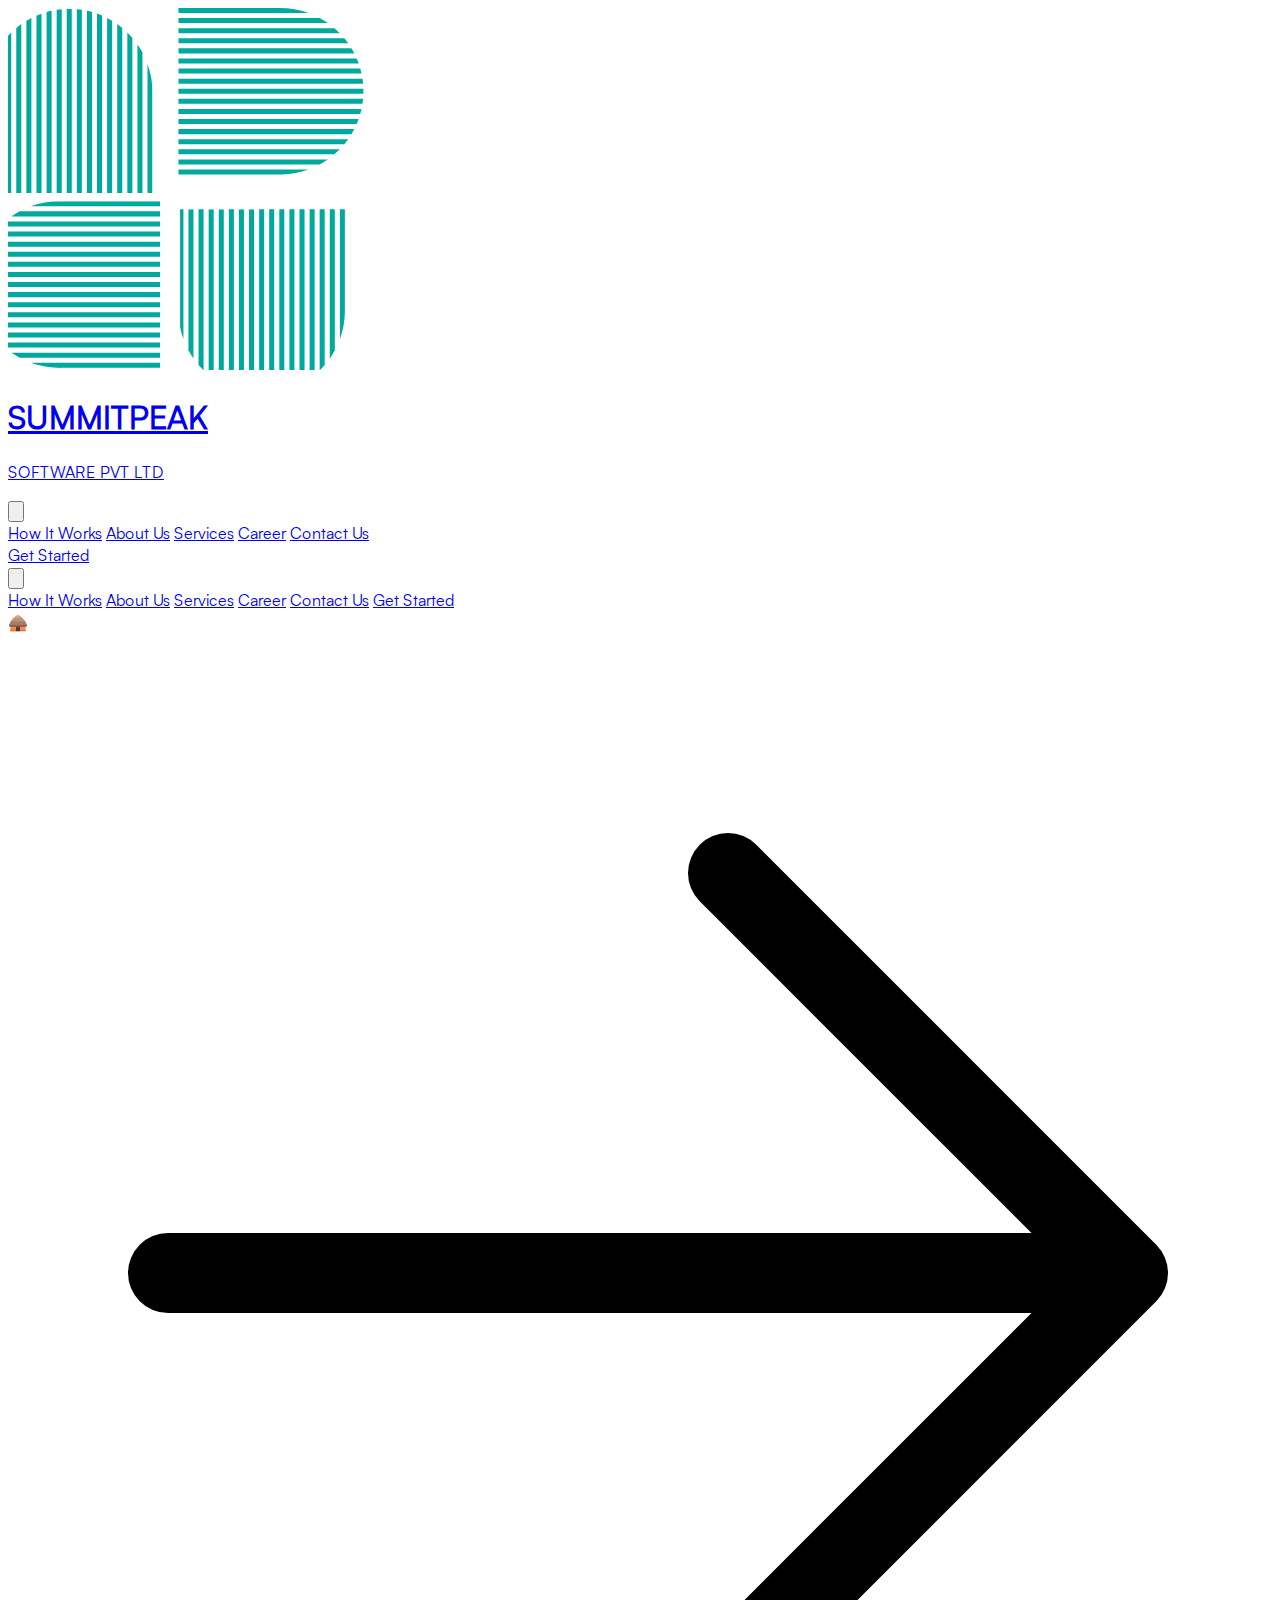
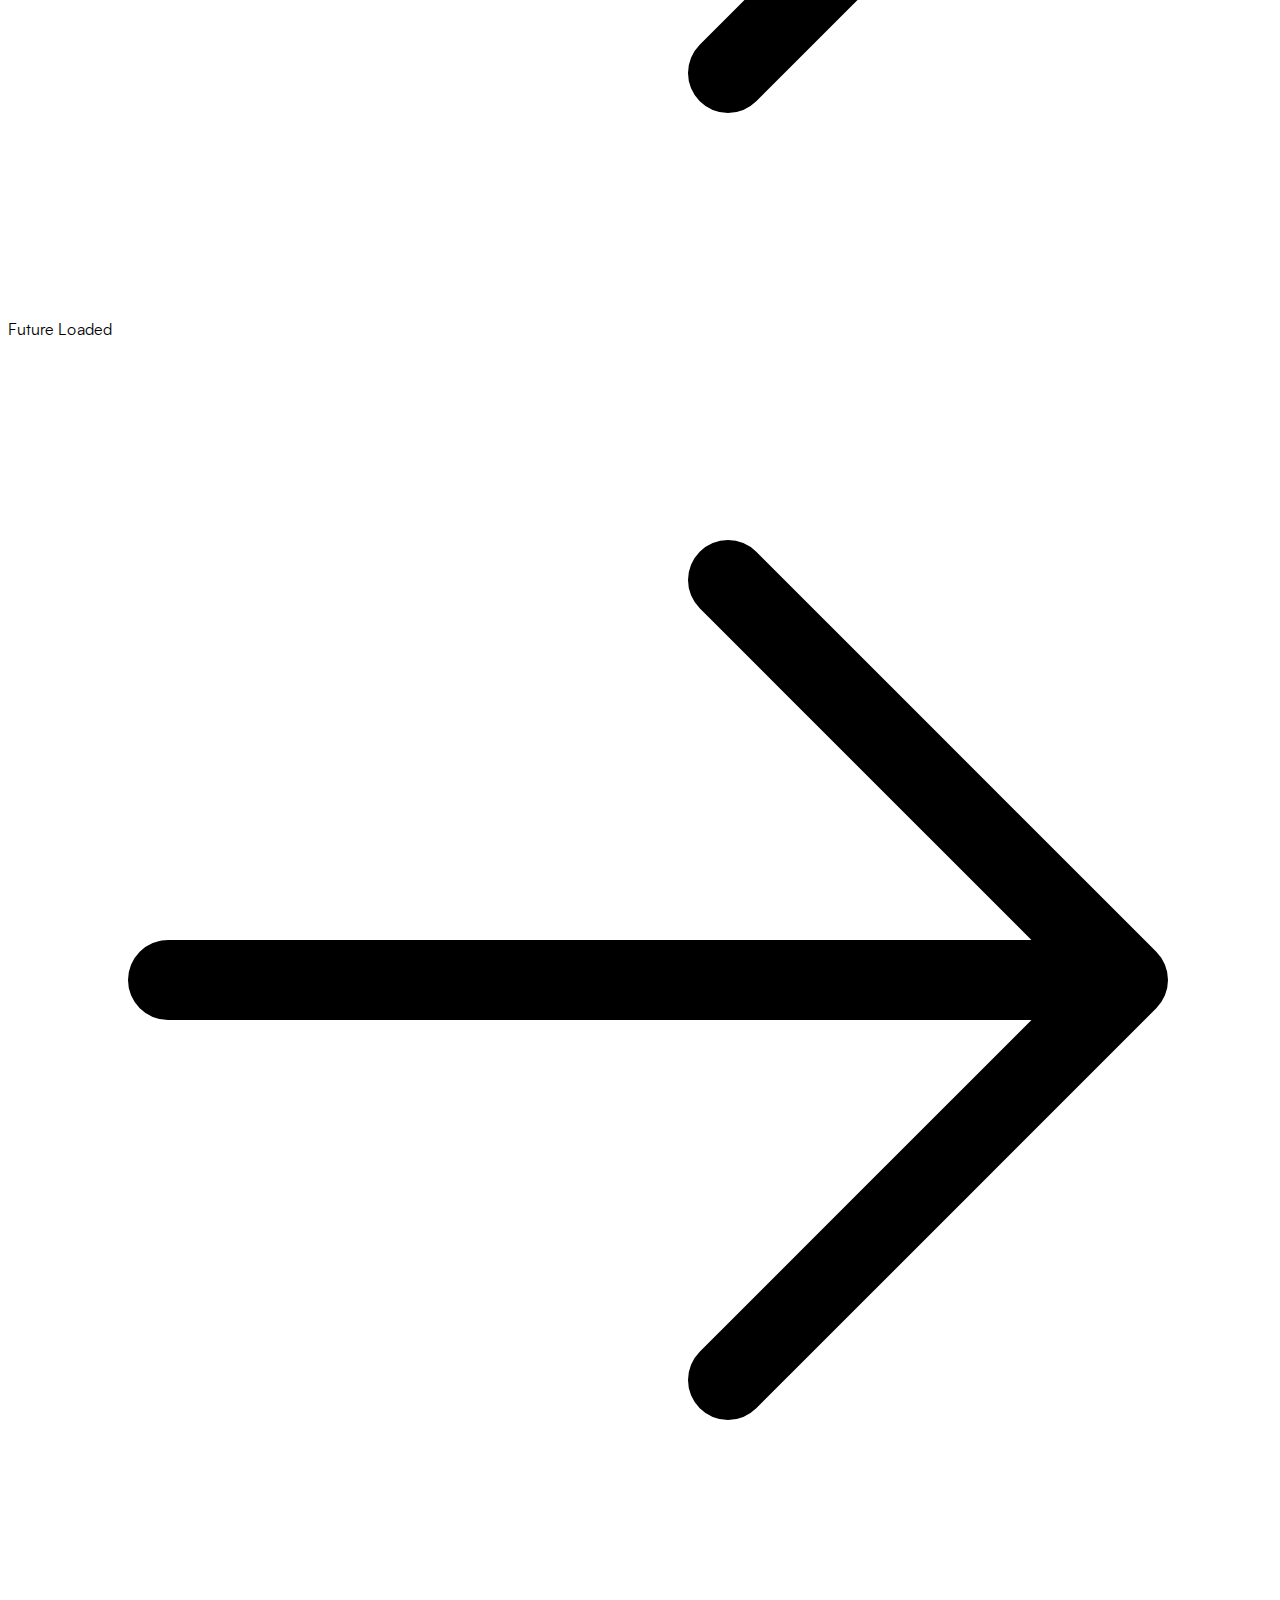
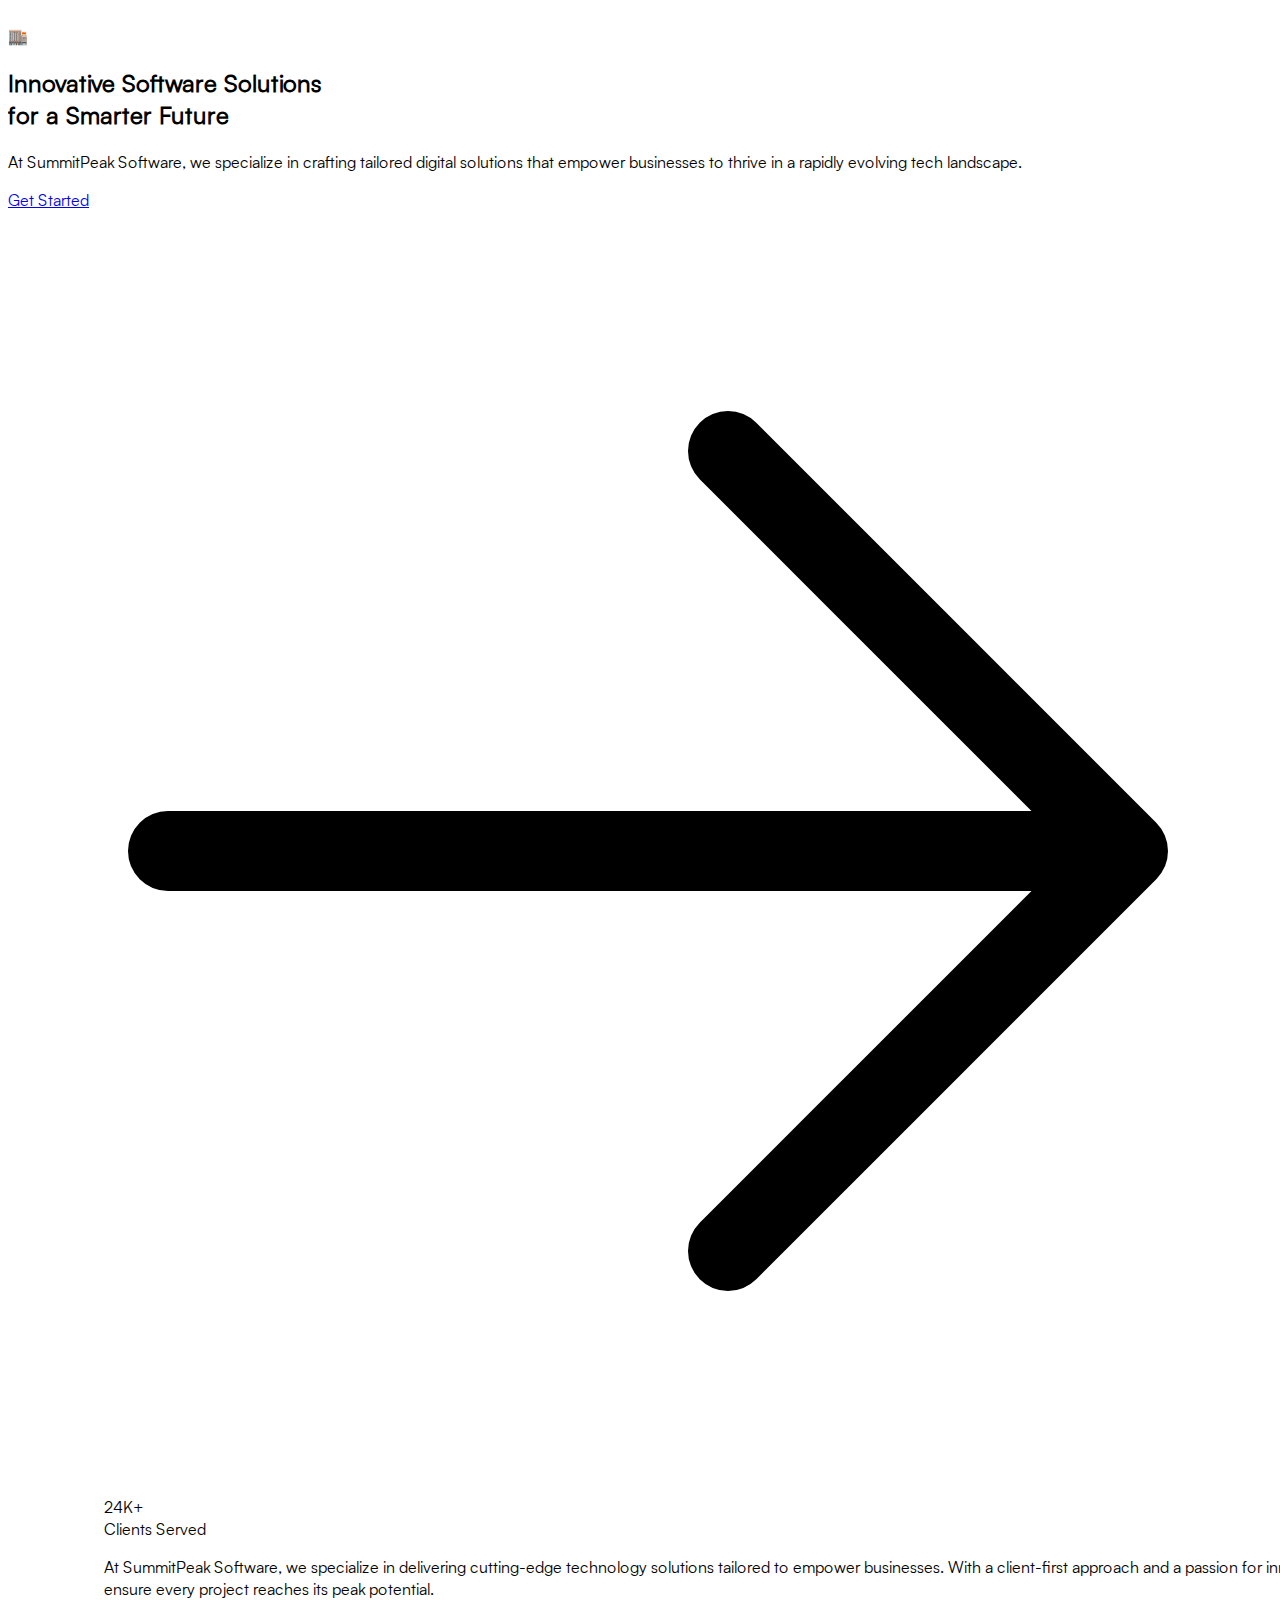
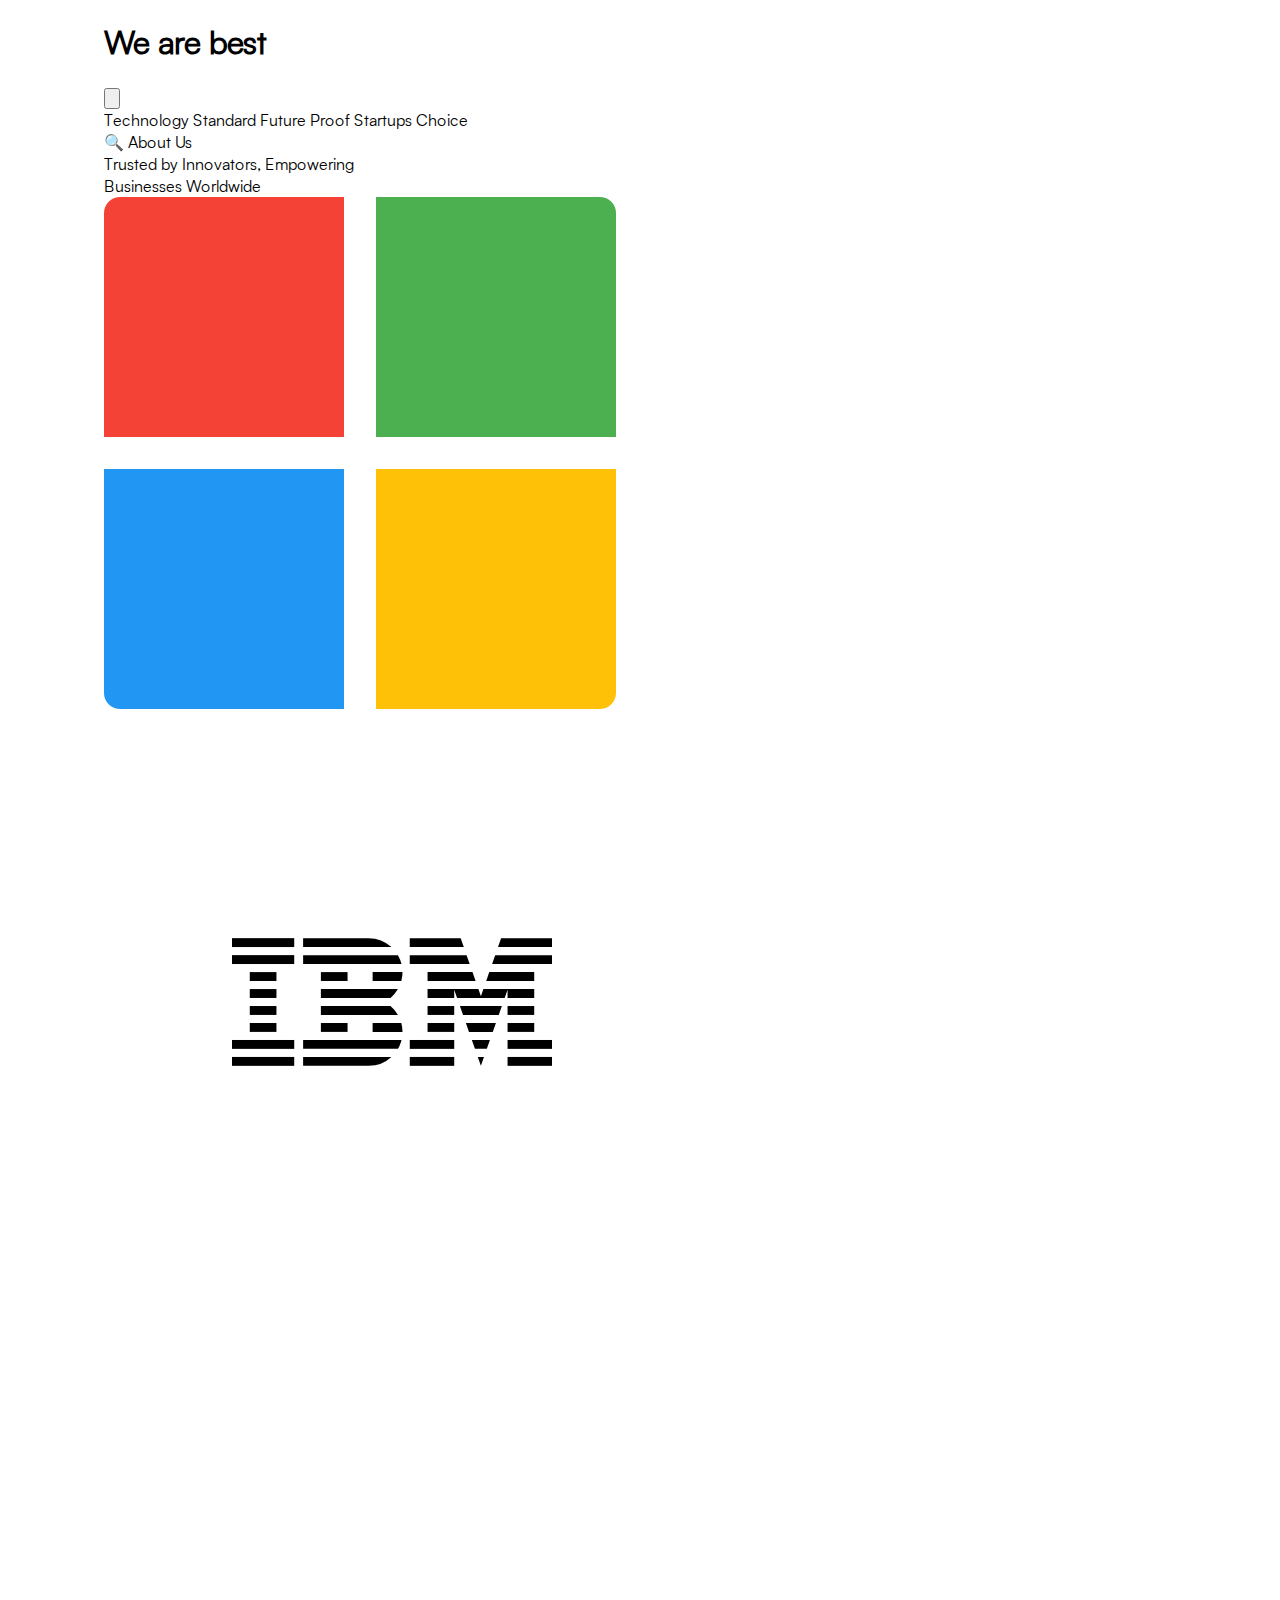
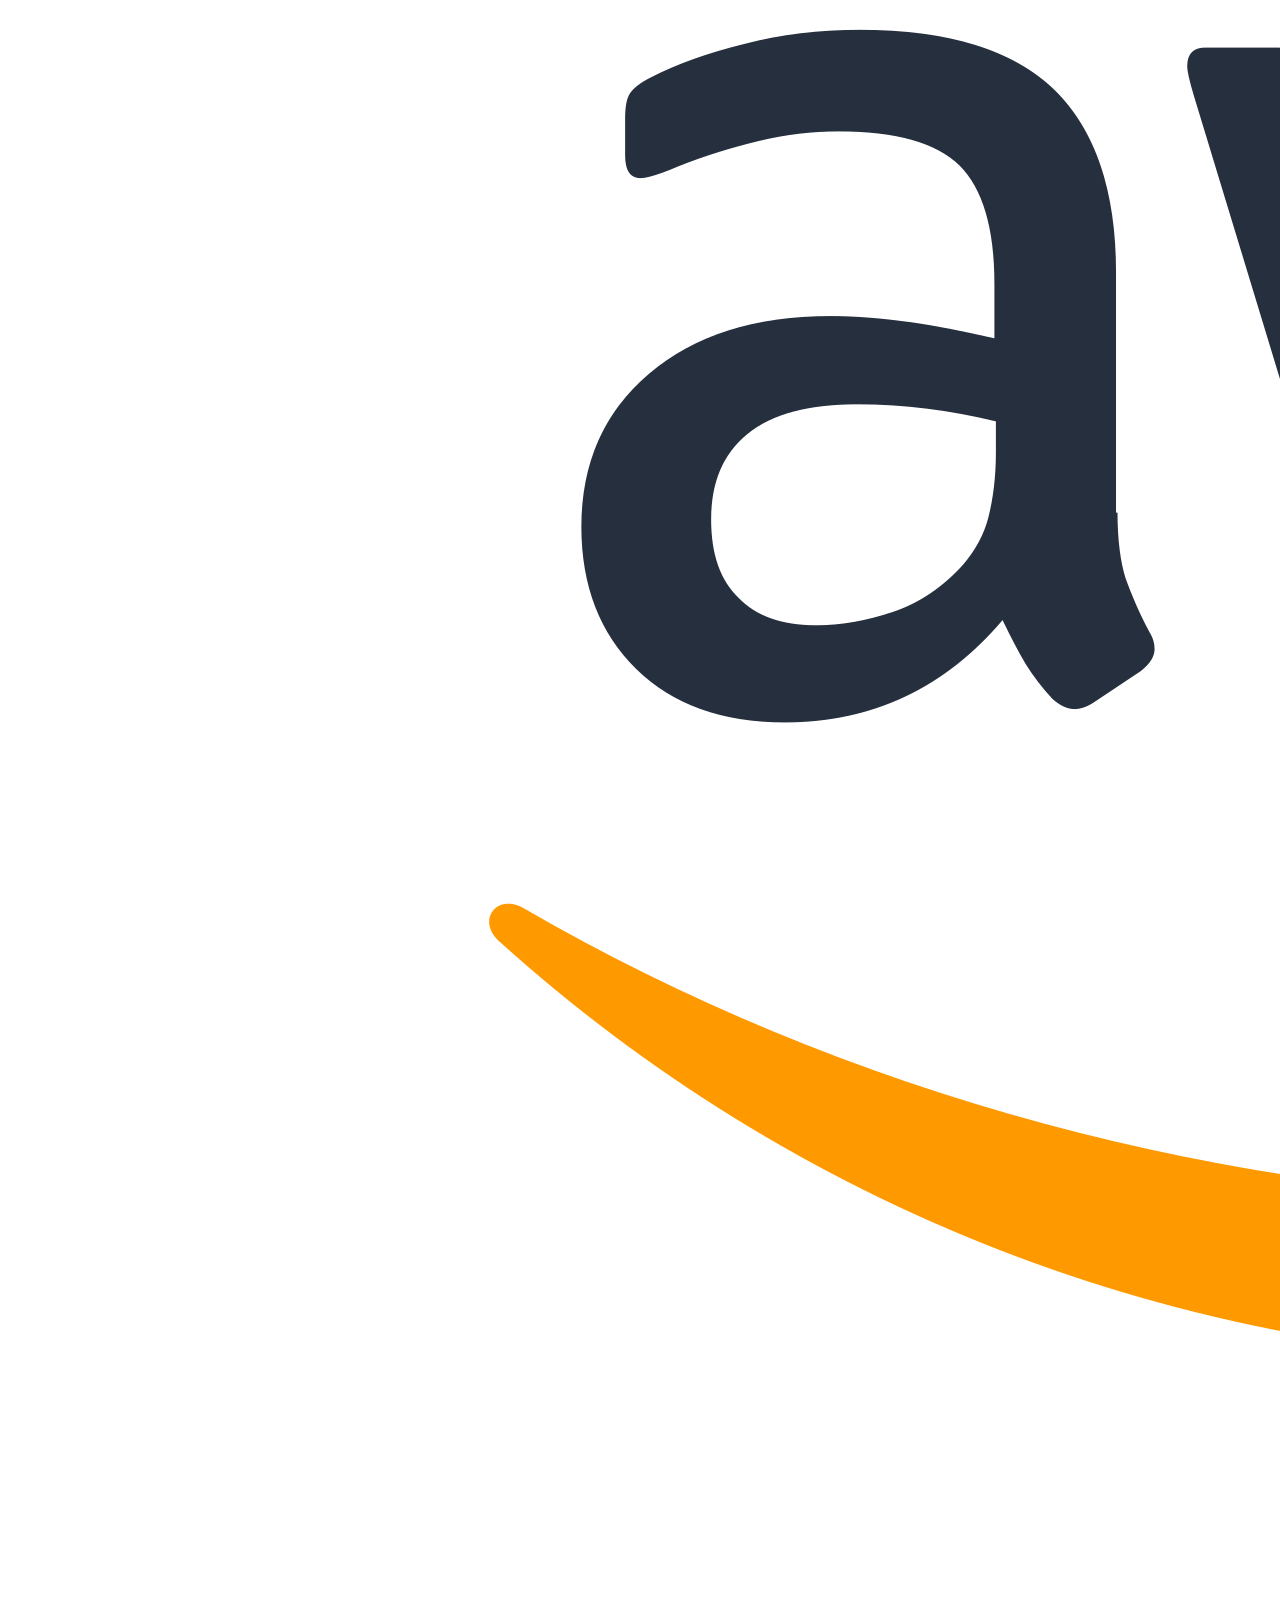
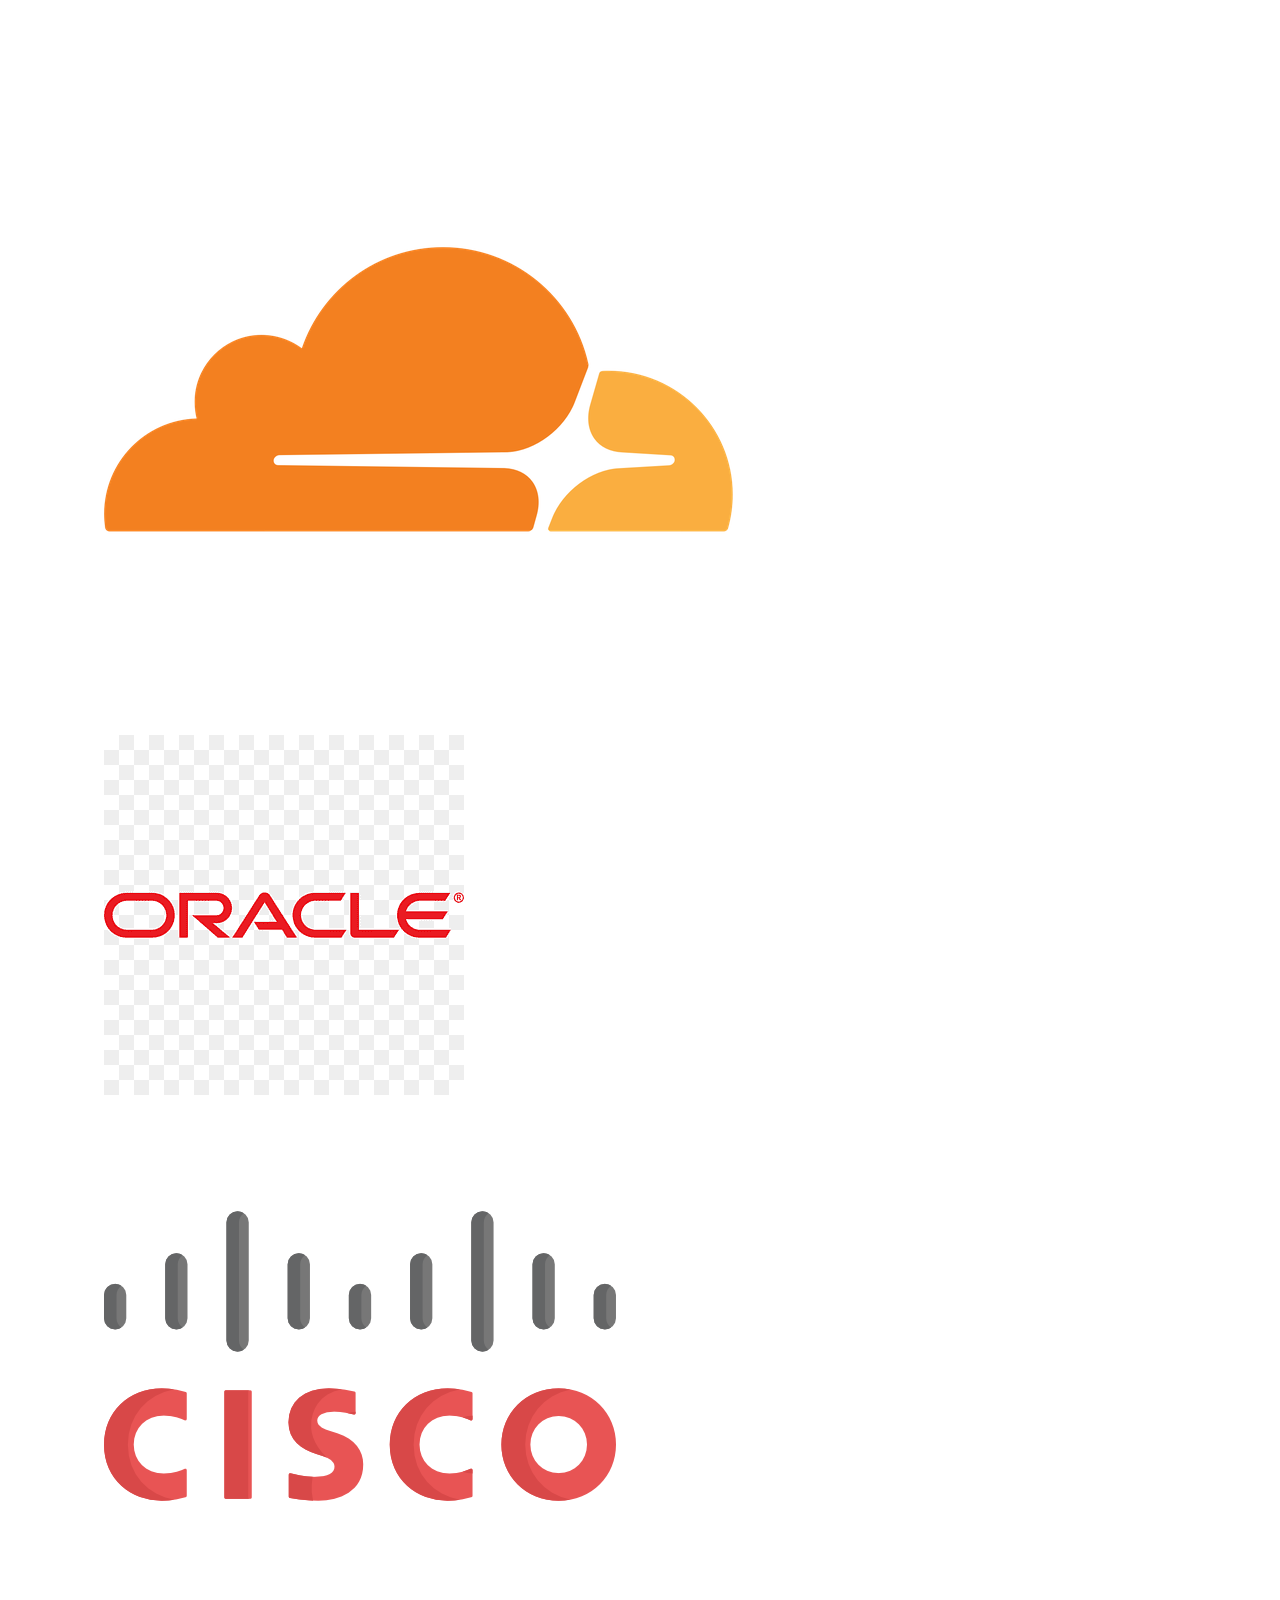
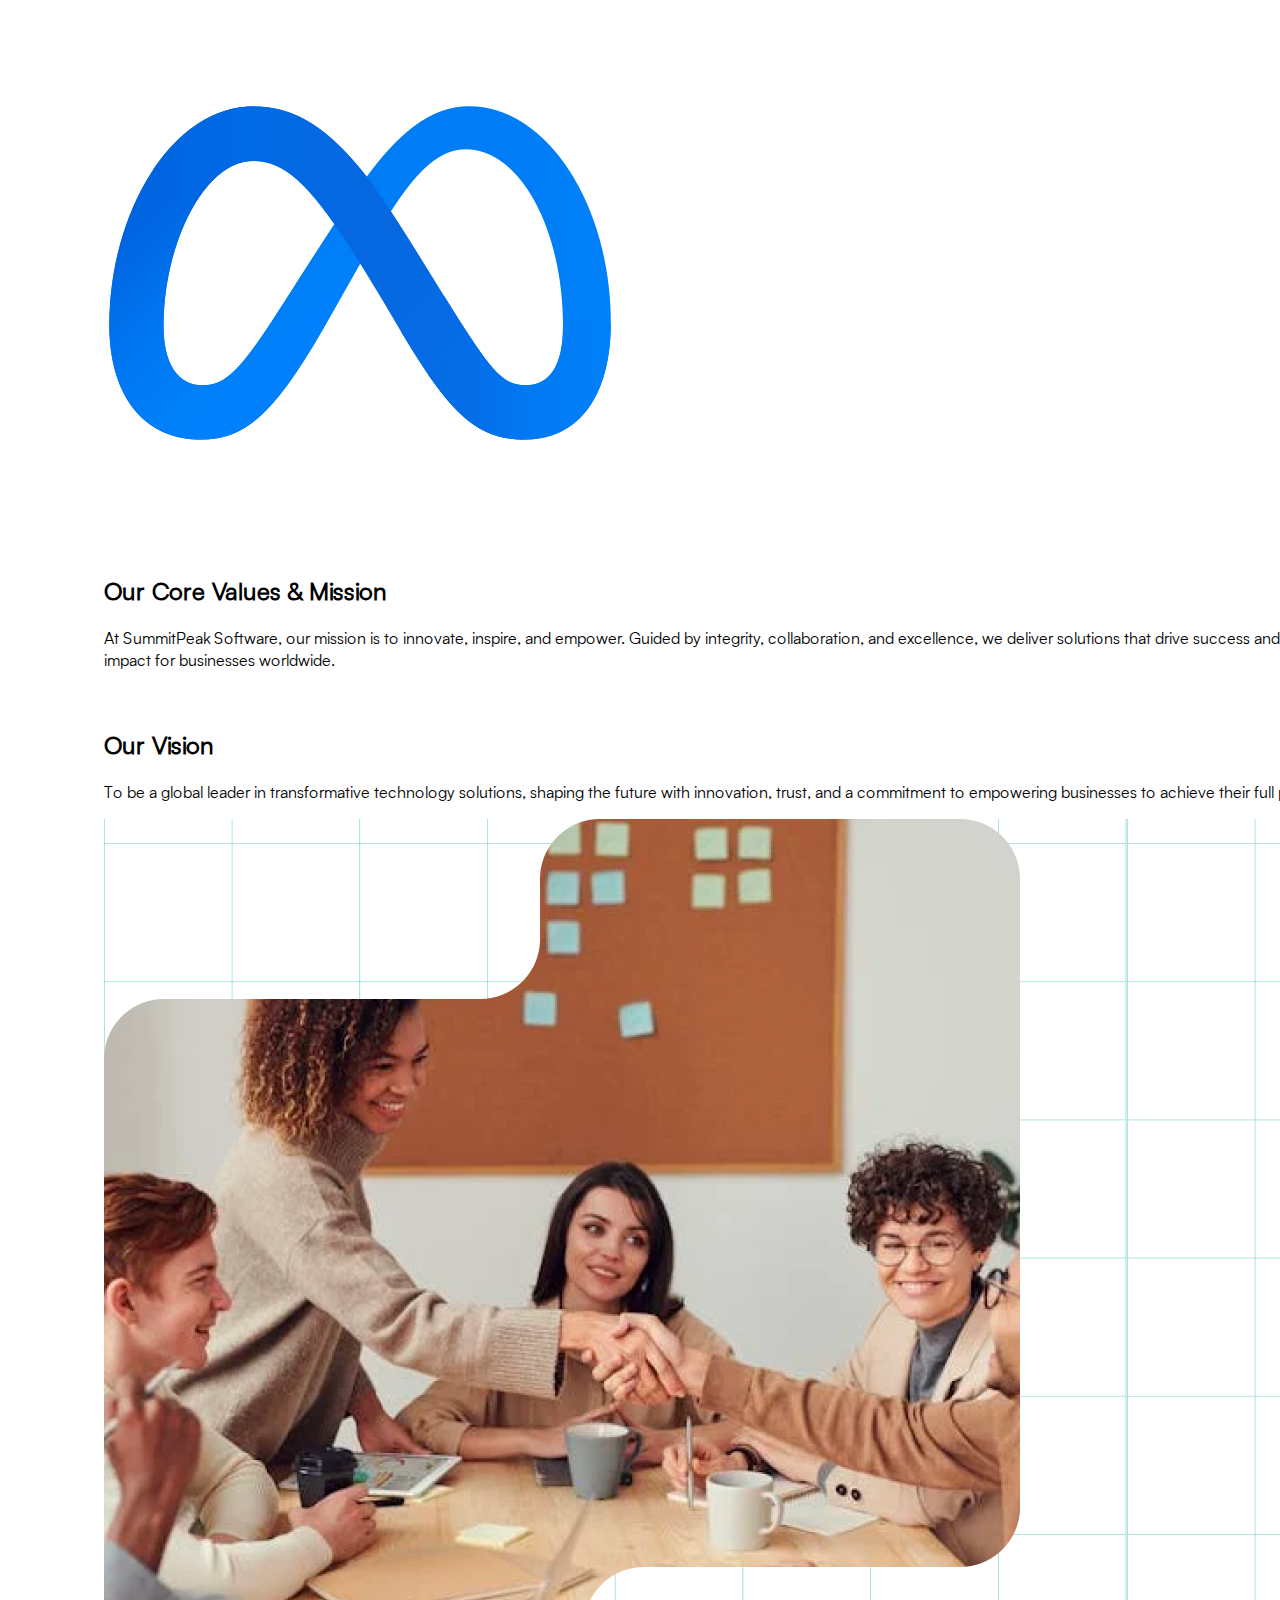
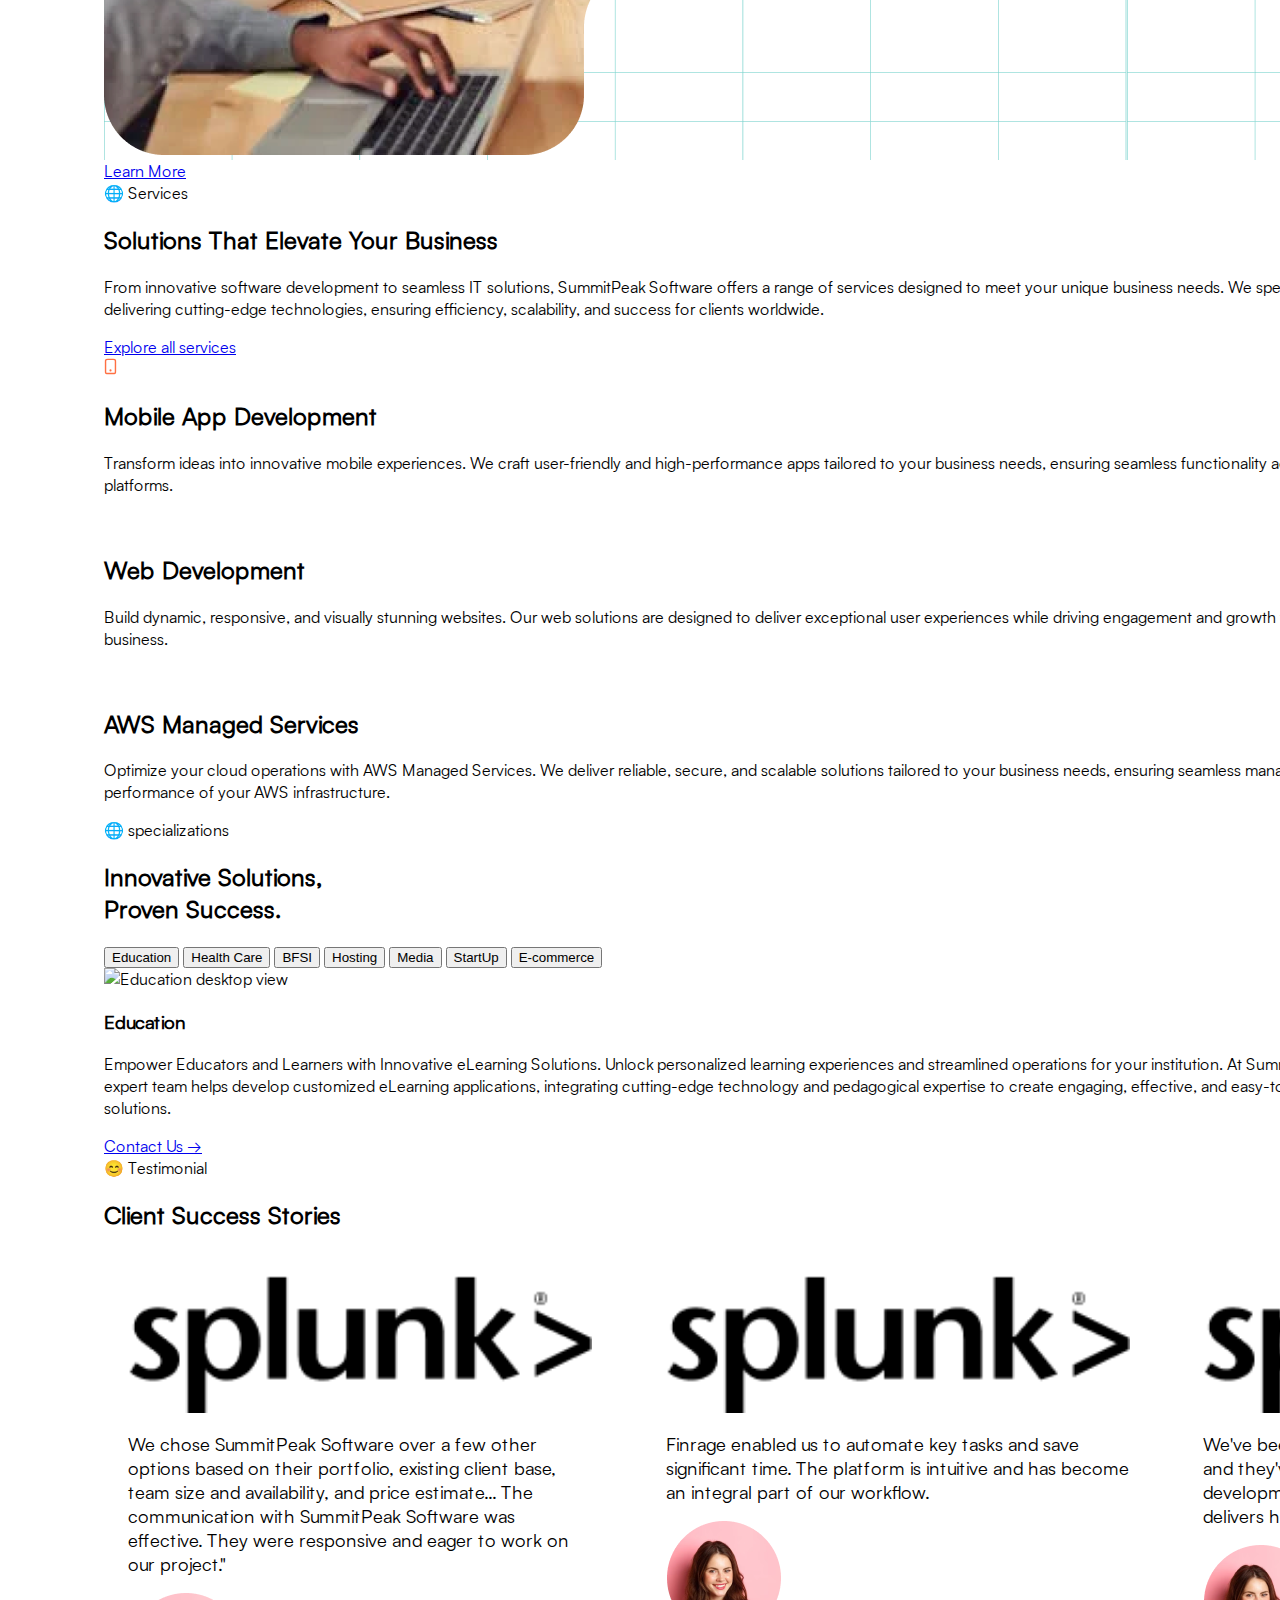
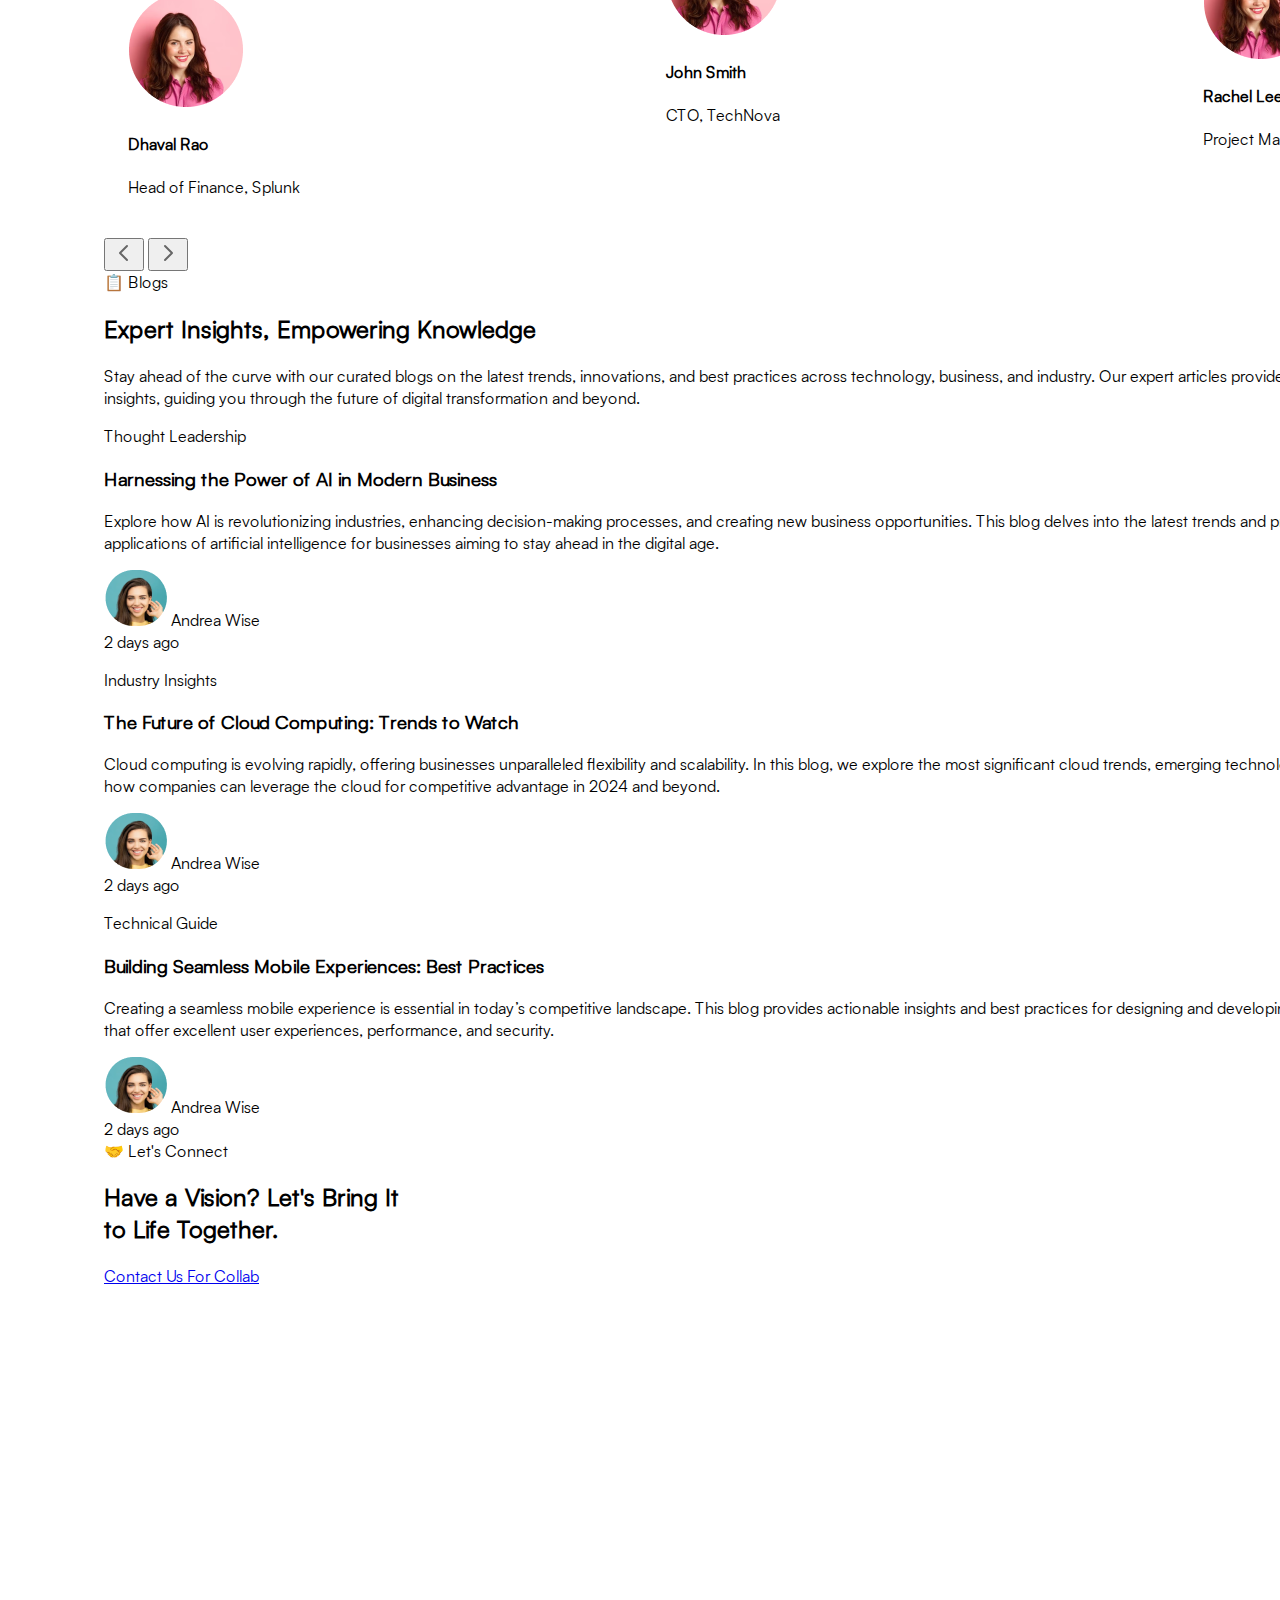
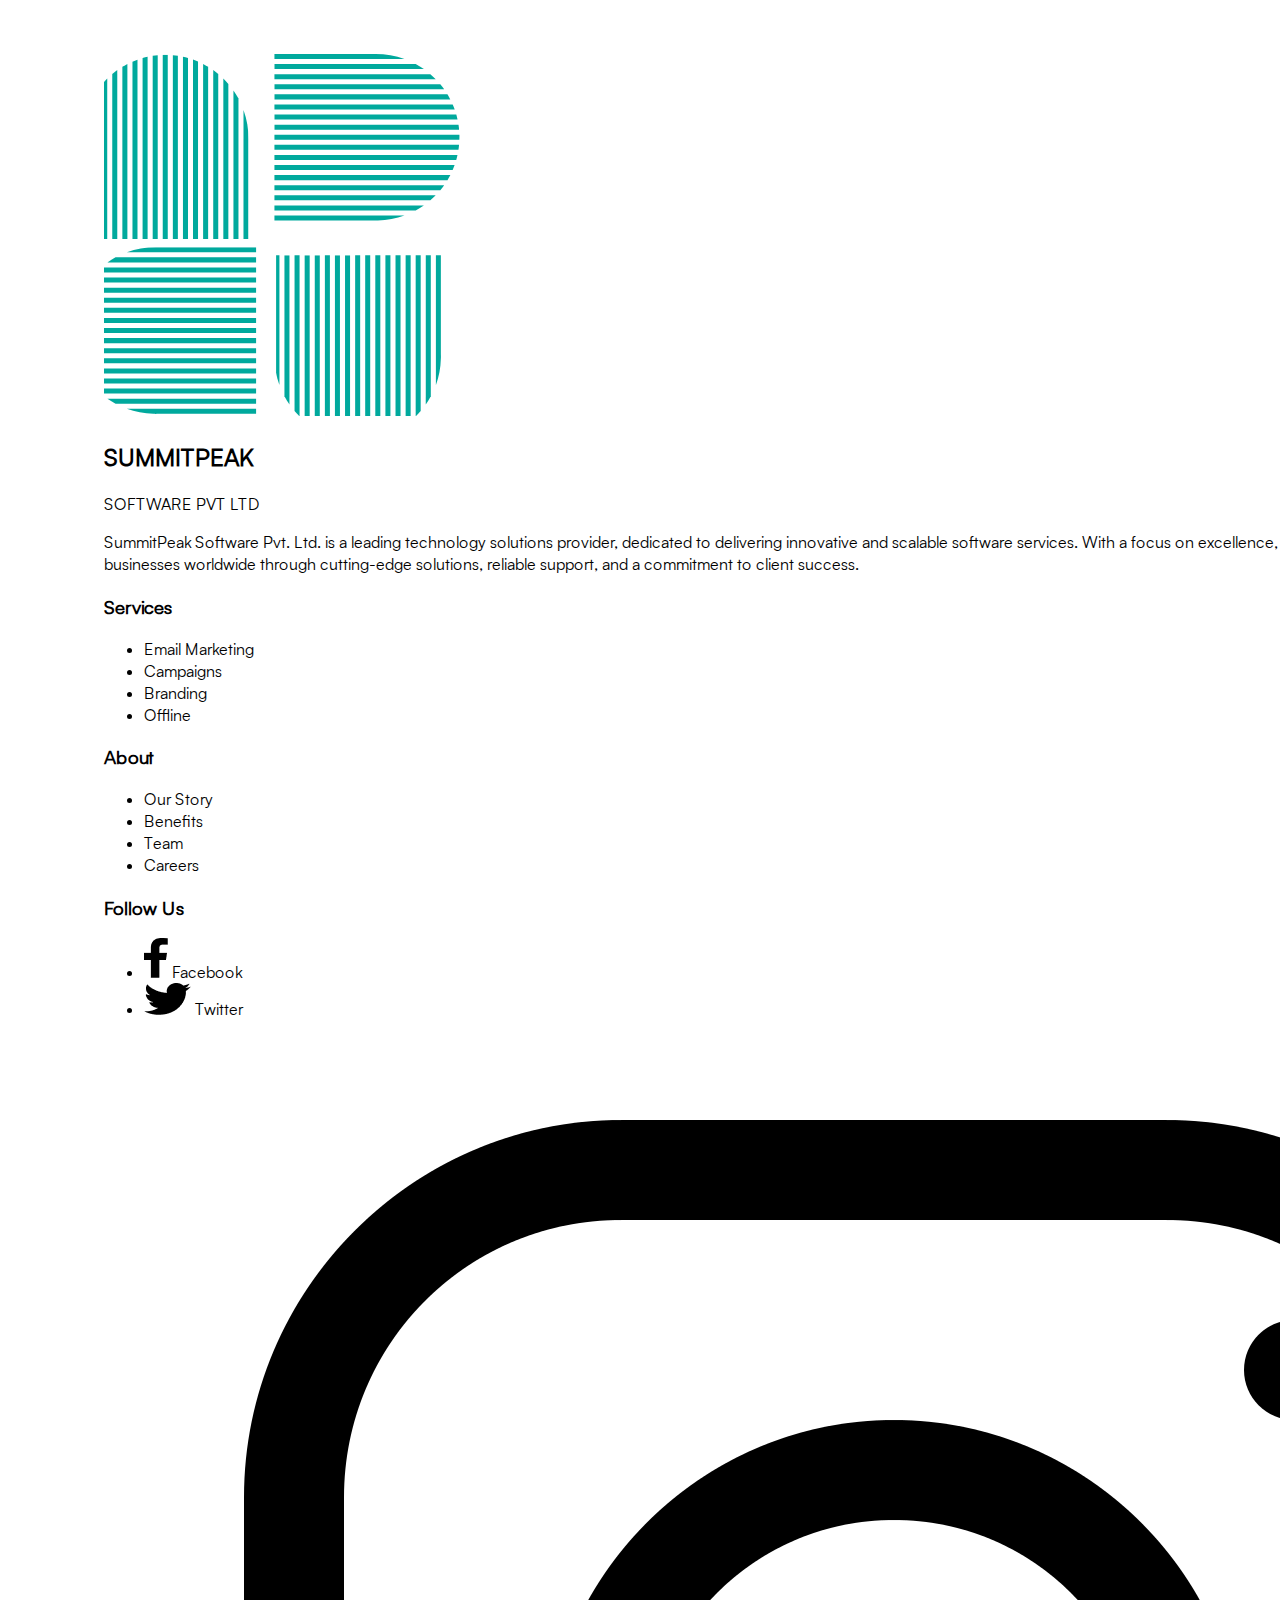
==== commit df87bbde: "Modify contents" ====
--- a/index.html
+++ b/index.html
@@ -18,7 +18,7 @@
   <header class="bg-white relative z-50">
     <div class="container mx-auto flex items-center justify-between py-4 px-6">
       <!-- Logo Section -->
-      <a href="/" class="block no-underline">
+      <a href="index.html" class="block no-underline">
         <div class="flex items-center space-x-2">
           <div class="w-12 h-12">
             <svg class="w-full h-full object-contain" width="357" height="362" viewBox="0 0 357 362" fill="none"
@@ -254,15 +254,15 @@
 
       <!-- Desktop Navigation Links -->
       <nav class="hidden lg:flex items-center space-x-8">
-        <a href="/" class="text-gray-700 hover:text-gray-900 transition">How It Works</a>
-        <a href="/about.html" class="text-gray-700 hover:text-gray-900 transition">About Us</a>
-        <a href="/services.html" class="text-gray-700 hover:text-gray-900 transition">Services</a>
-        <a href="/career.html" class="text-gray-700 hover:text-gray-900 transition">Career</a>
-        <a href="/contact.html" class="text-gray-700 hover:text-gray-900 transition">Contact Us</a>
+        <a href="index.html" class="text-gray-700 hover:text-gray-900 transition">How It Works</a>
+        <a href="about.html" class="text-gray-700 hover:text-gray-900 transition">About Us</a>
+        <a href="services.html" class="text-gray-700 hover:text-gray-900 transition">Services</a>
+        <a href="career.html" class="text-gray-700 hover:text-gray-900 transition">Career</a>
+        <a href="contact.html" class="text-gray-700 hover:text-gray-900 transition">Contact Us</a>
       </nav>
 
       <!-- Get Started Button -->
-      <a href="/"
+      <a href="index.html"
         class="hidden lg:block bg-black text-white px-6 py-3 rounded-full max-w-[190px] hover:bg-gray-800 transition">
         Get Started
       </a>
@@ -278,12 +278,12 @@
         </svg>
       </button>
       <nav class="flex flex-col items-center space-y-4 py-8">
-        <a href="/" class="text-gray-700 hover:text-gray-900 transition">How It Works</a>
-        <a href="/about.html" class="text-gray-700 hover:text-gray-900 transition">About Us</a>
-        <a href="/services.html" class="text-gray-700 hover:text-gray-900 transition">Services</a>
-        <a href="/career.html" class="text-gray-700 hover:text-gray-900 transition">Career</a>
-        <a href="/contact.html" class="text-gray-700 hover:text-gray-900 transition">Contact Us</a>
-        <a href="/" class="bg-black text-white px-6 py-2 rounded-full hover:bg-gray-800 transition">
+        <a href="index.html" class="text-gray-700 hover:text-gray-900 transition">How It Works</a>
+        <a href="about.html" class="text-gray-700 hover:text-gray-900 transition">About Us</a>
+        <a href="services.html" class="text-gray-700 hover:text-gray-900 transition">Services</a>
+        <a href="career.html" class="text-gray-700 hover:text-gray-900 transition">Career</a>
+        <a href="contact.html" class="text-gray-700 hover:text-gray-900 transition">Contact Us</a>
+        <a href="index.html" class="bg-black text-white px-6 py-2 rounded-full hover:bg-gray-800 transition">
           Get Started
         </a>
       </nav>
@@ -430,37 +430,37 @@
       <div class="flex flex-wrap justify-center md:justify-start gap-6 md:gap-12 w-full mt-8">
         <!-- Company Logo 1 -->
         <div class="flex justify-center items-center">
-          <img src="assets/images/home/IveCompanyLogo.png" alt="Ive Company Logo"
+          <img src="assets/images/home/company_logos/MicrosoftLogo.png" alt="Microsoft Company Logo"
             class="max-w-[37.57px] max-h-[16.41px] w-full">
         </div>
         <!-- Company Logo 2 -->
         <div class="flex justify-center items-center">
-          <img src="assets/images/home/SonosCompanyLogo.png" alt="Sonos Company Logo"
+          <img src="assets/images/home/company_logos/IBMLogo.svg" alt="IBM Company Logo"
             class="max-w-[63.26px] max-h-[26.41px] w-full">
         </div>
         <!-- Company Logo 3 -->
         <div class="flex justify-center items-center">
-          <img src="assets/images/home/HelloSignCompanyLogo.png" alt="HelloSign Company Logo"
+          <img src="assets/images/home/company_logos/AWSLogo.png" alt="AWS Company Logo"
             class="max-w-[91.87px] max-h-[26.41px] w-full">
         </div>
         <!-- Company Logo 4 -->
         <div class="flex justify-center items-center">
-          <img src="assets/images/home/ClassPassCompanyLogo.png" alt="ClassPass Company Logo"
+          <img src="assets/images/home/company_logos/CloudflareLogo.png" alt="CloudflareLogo Company Logo"
             class="max-w-[103.97px] max-h-[26.41px] w-full">
         </div>
         <!-- Company Logo 5 -->
         <div class="flex justify-center items-center">
-          <img src="assets/images/home/CultureAmpCompanyLogo.png" alt="CultureAmp Company Logo"
+          <img src="assets/images/home/company_logos/OracleLogo.png" alt="Oracle Company Logo"
             class="max-w-[110.57px] max-h-[26.41px] w-full">
         </div>
         <!-- Company Logo 6 -->
         <div class="flex justify-center items-center">
-          <img src="assets/images/home/DataBricksCompanyLogo.png" alt="DataBricks Company Logo"
+          <img src="assets/images/home/company_logos/CiscoLogo.png" alt="Cisco Company Logo"
             class="max-w-[97.92px] max-h-[26.41px] w-full">
         </div>
         <!-- Company Logo 7 -->
         <div class="flex justify-center items-center">
-          <img src="assets/images/home/DoCompanyLogo.png" alt="Do Company Logo"
+          <img src="assets/images/home/company_logos/MetaLogo.png" alt="Meta Company Logo"
             class="max-w-[28.76px] max-h-[20.41px] w-full">
         </div>
       </div>
@@ -637,10 +637,10 @@
               </svg>
             </div>
           </div>
-          <h2 class="text-lg font-medium text-black">Cloud App Development</h2>
-          <p class="text-base font-normal text-[#7F7F7F]">Harness the power of the cloud with scalable, secure, and
-            efficient cloud-based applications. We deliver solutions that enhance productivity and enable seamless
-            access anytime, anywhere.</p>
+          <h2 class="text-lg font-medium text-black">AWS Managed Services</h2>
+          <p class="text-base font-normal text-[#7F7F7F]">Optimize your cloud operations with AWS Managed Services. We
+            deliver reliable, secure, and scalable solutions tailored to your business needs, ensuring seamless
+            management and performance of your AWS infrastructure.</p>
         </div>
       </div>
     </section>
@@ -649,8 +649,8 @@
     <section class="container-custom !my-10 sm:!my-14">
       <!-- Header Section -->
       <div
-        class="flex flex-row items-center justify-center p-1.5 gap-2 w-[121px] h-[40px] bg-teal-300 bg-opacity-5 border border-[#00A99D] rounded-full">
-        <span class="text-[#00A99D] font-normal text-base">🌐 Projects</span>
+        class="flex flex-row items-center justify-center p-1.5 gap-2 w-[151px] h-[40px] bg-teal-300 bg-opacity-5 border border-[#00A99D] rounded-full">
+        <span class="text-[#00A99D] font-normal text-base">🌐 specializations</span>
       </div>
 
       <!-- Title -->
@@ -667,43 +667,50 @@
       <div class="flex flex-col lg:flex-row gap-8 lg:gap-16 mt-3 md:mt-7">
         <!-- Project Navigation -->
         <div class="w-full lg:w-1/4">
-          <nav class="flex flex-row lg:flex-col gap-4 overflow-x-auto lg:overflow-visible py-0">
+          <nav class="flex flex-row lg:flex-col gap-4 overflow-x-auto lg:overflow-y-auto py-0 max-h-[300px]">
             <button
               class="project-btn active text-left px-6 py-4 rounded-xl transition-all duration-200 hover:bg-teal-50 hover:text-teal-600 whitespace-nowrap"
-              data-project="peakdrive">PeakDrive</button>
+              data-project="education">Education</button>
             <button
               class="project-btn text-left px-6 py-4 rounded-xl transition-all duration-200 hover:bg-teal-50 hover:text-teal-600 whitespace-nowrap"
-              data-project="smarthealthconnect">SmartHealth Connect</button>
+              data-project="healthCare">Health Care</button>
             <button
               class="project-btn text-left px-6 py-4 rounded-xl transition-all duration-200 hover:bg-teal-50 hover:text-teal-600 whitespace-nowrap"
-              data-project="edupulse">EduPulse</button>
+              data-project="bfsi">BFSI</button>
             <button
               class="project-btn text-left px-6 py-4 rounded-xl transition-all duration-200 hover:bg-teal-50 hover:text-teal-600 whitespace-nowrap"
-              data-project="retailsync">RetailSync</button>
+              data-project="hosting">Hosting</button>
             <button
               class="project-btn text-left px-6 py-4 rounded-xl transition-all duration-200 hover:bg-teal-50 hover:text-teal-600 whitespace-nowrap"
-              data-project="finguard">FinGuard</button>
+              data-project="media">Media</button>
+            <button
+              class="project-btn text-left px-6 py-4 rounded-xl transition-all duration-200 hover:bg-teal-50 hover:text-teal-600 whitespace-nowrap"
+              data-project="startUp">StartUp</button>
+            <button
+              class="project-btn text-left px-6 py-4 rounded-xl transition-all duration-200 hover:bg-teal-50 hover:text-teal-600 whitespace-nowrap"
+              data-project="ecommerce">E-commerce</button>
           </nav>
         </div>
+        
 
         <!-- Project Content -->
         <div class="w-full lg:w-3/4">
           <div class="grid grid-cols-1 lg:grid-cols-2 gap-8">
             <!-- Project Image -->
             <div class="relative">
-              <img id="desktop-image" src="https://via.placeholder.com/600x400?text=PeakDrive+Desktop"
+              <img id="desktop-image" src="https://www.svgrepo.com/show/533811/donuts-cake.svg"
                 alt="Project desktop view" class="w-full rounded-lg shadow-lg">
             </div>
 
             <!-- Project Description -->
             <div class="space-y-6">
-              <h3 id="project-title" class="text-3xl font-semibold text-gray-900">PeakDrive</h3>
+              <h3 id="project-title" class="text-3xl font-semibold text-gray-900">Education</h3>
               <p id="project-description" class="text-gray-600 leading-relaxed">
                 A revolutionary cloud storage solution that optimizes file management and collaboration for businesses
                 of all sizes. Features advanced security protocols and seamless integration capabilities.
               </p>
-              <a href="#" class="inline-flex items-center text-teal-600 hover:text-teal-700 font-medium">
-                Visit the project →
+              <a href="contact.html" class="inline-flex items-center text-teal-600 hover:text-teal-700 font-medium">
+                Contact Us →
               </a>
             </div>
           </div>
@@ -731,12 +738,11 @@
           <div class="testimonial-slide">
             <div class="testimonial-box bg-[#F2FBFA] p-8 md:p-12 rounded-[32px]">
               <img src="assets/images/home/SplunkImage.png" alt="Splunk Image" class="w-28 h-28 mb-8">
-              <p class="text-[#333333] text-sm font-thin mb-12" style="font-size: 1.15rem; line-height: 1.5rem">We are a
-                small company, and we were looking for a solution to streamline our financial processes.</p>
+              <p class="text-[#333333] text-sm font-thin mb-12" style="font-size: 1.15rem; line-height: 1.5rem">We chose SummitPeak Software over a few other options based on their portfolio, existing client base, team size and availability, and price estimate... The communication with SummitPeak Software was effective. They were responsive and eager to work on our project."</p>
               <div class="flex items-center gap-4">
                 <img src="/assets/images/home/TestimonialUser.png" alt="Mira Diaz" class="w-12 h-12 rounded-full">
                 <div>
-                  <h4 class="font-medium text-[#020202]">Mira Diaz</h4>
+                  <h4 class="font-medium text-[#020202]">Dhaval Rao</h4>
                   <p class="text-[#666666] font-extralight text-sm">Head of Finance, Splunk</p>
                 </div>
               </div>
@@ -764,13 +770,12 @@
           <div class="testimonial-slide">
             <div class="testimonial-box bg-[#F2FBFA] p-8 md:p-12 rounded-[32px]">
               <img src="assets/images/home/SplunkImage.png" alt="Splunk Image" class="w-28 h-28 mb-8">
-              <p class="text-[#333333] text-sm font-thin mb-12" style="font-size: 1.15rem; line-height: 1.5rem">With
-                Finrage, managing complex workflows has never been easier. It provides efficiency and flexibility for
-                teams of all sizes and functions.</p>
+              <p class="text-[#333333] text-sm font-thin mb-12" style="font-size: 1.15rem; line-height: 1.5rem">We've been working with SummitPeak for over 5 years, and they've been an excellent partner. Their web development team is knowledgeable, responsive, and delivers high-
+                quality work.</p>
               <div class="flex items-center gap-4">
-                <img src="/assets/images/home/TestimonialUser.png" alt="Emily Clark" class="w-12 h-12 rounded-full">
+                <img src="/assets/images/home/TestimonialUser.png" alt="Matthew Bell" class="w-12 h-12 rounded-full">
                 <div>
-                  <h4 class="font-medium text-[#020202]">Emily Clark</h4>
+                  <h4 class="font-medium text-[#020202]">Rachel Lee</h4>
                   <p class="text-[#666666] font-extralight text-sm">Project Manager, Acme Corp</p>
                 </div>
               </div>
--- a/assets/css/main.css
+++ b/assets/css/main.css
@@ -15,6 +15,27 @@
   font-family: 'Satoshi-Regular', sans-serif;
 }
 
+/* For WebKit browsers (Chrome, Edge, Safari) */
+nav::-webkit-scrollbar {
+  width: 8px; /* Adjust scrollbar width */
+}
+
+nav::-webkit-scrollbar-thumb {
+  background-color: #ccc; /* Thumb color */
+  border-radius: 4px; /* Rounded corners */
+  border: none; /* Remove border */
+}
+
+nav::-webkit-scrollbar-track {
+  background-color: transparent; /* Background of the scrollbar */
+  border: none; /* Remove border from the track */
+}
+
+/* For Firefox */
+nav {
+  scrollbar-width: thin; /* Thin scrollbar */
+  scrollbar-color: #ccc transparent; /* Thumb and track colors */
+}
 
 /* styles.css */
 .container-custom {
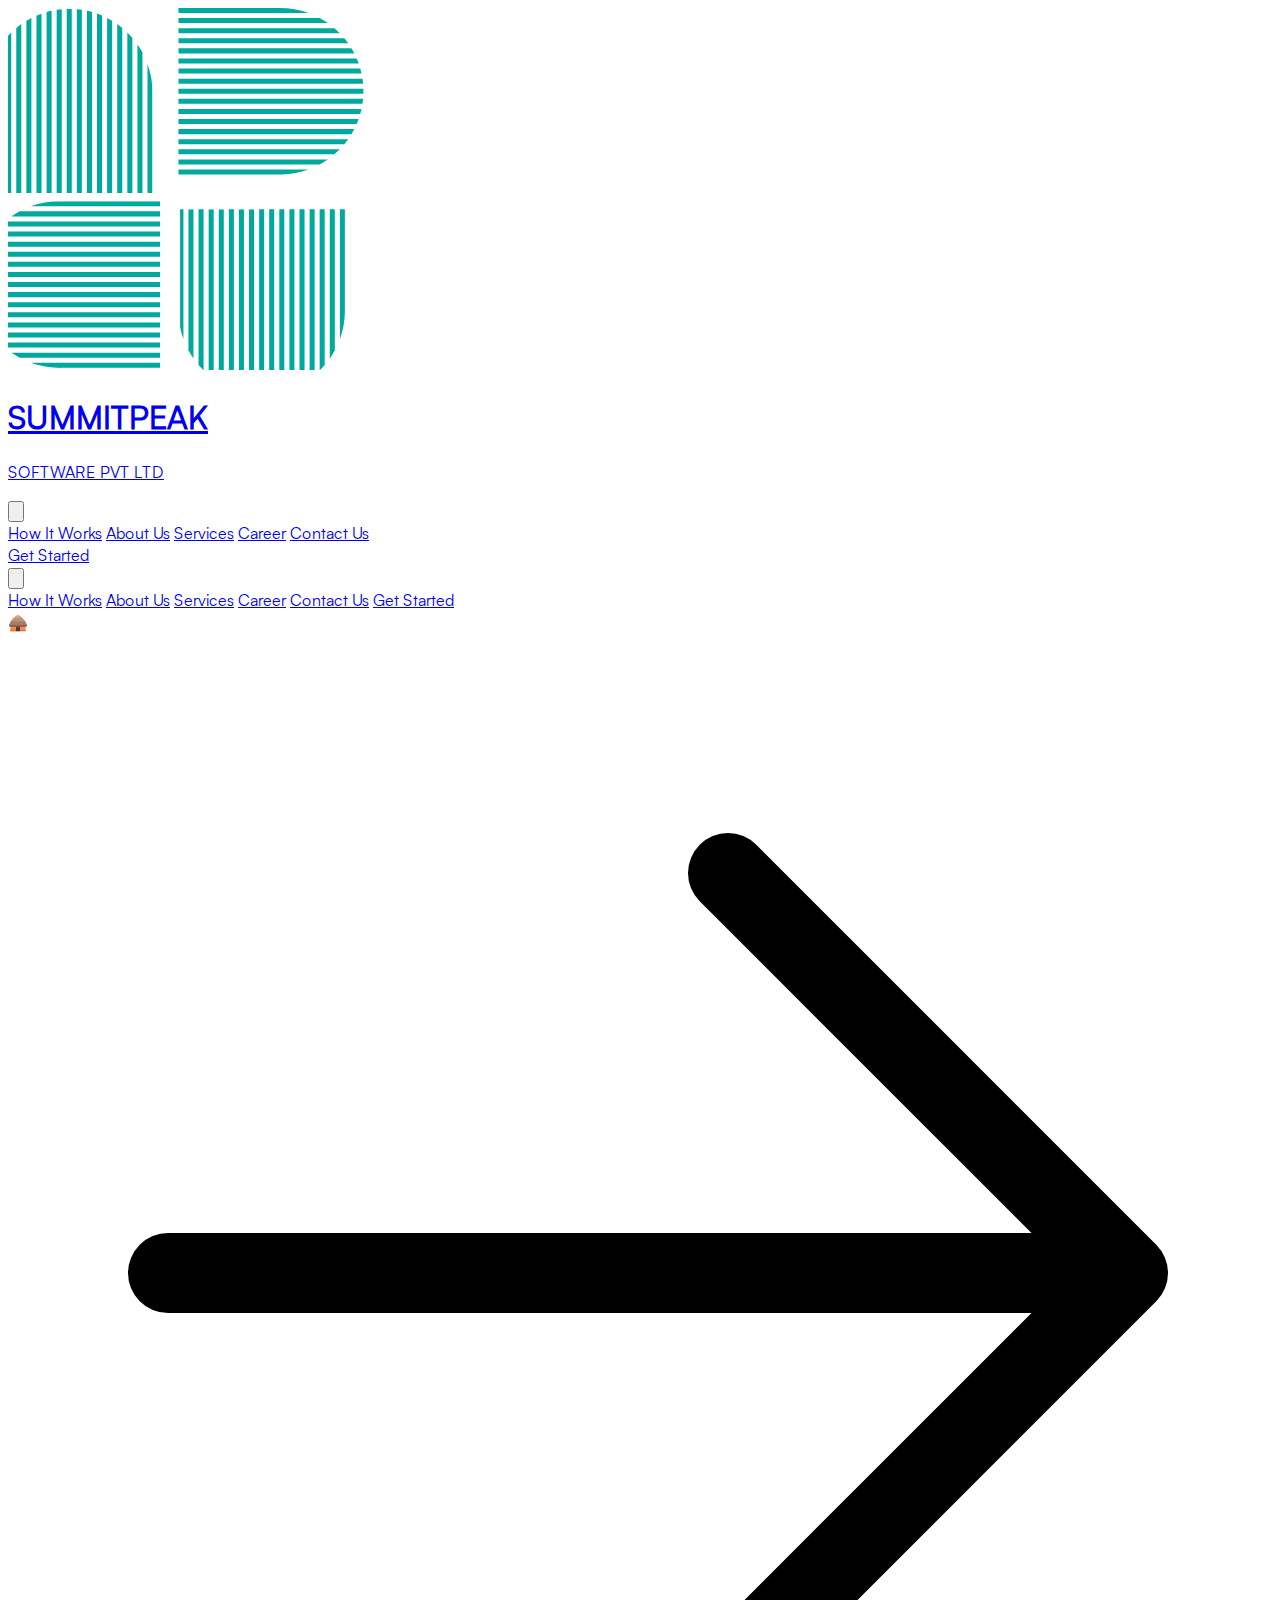
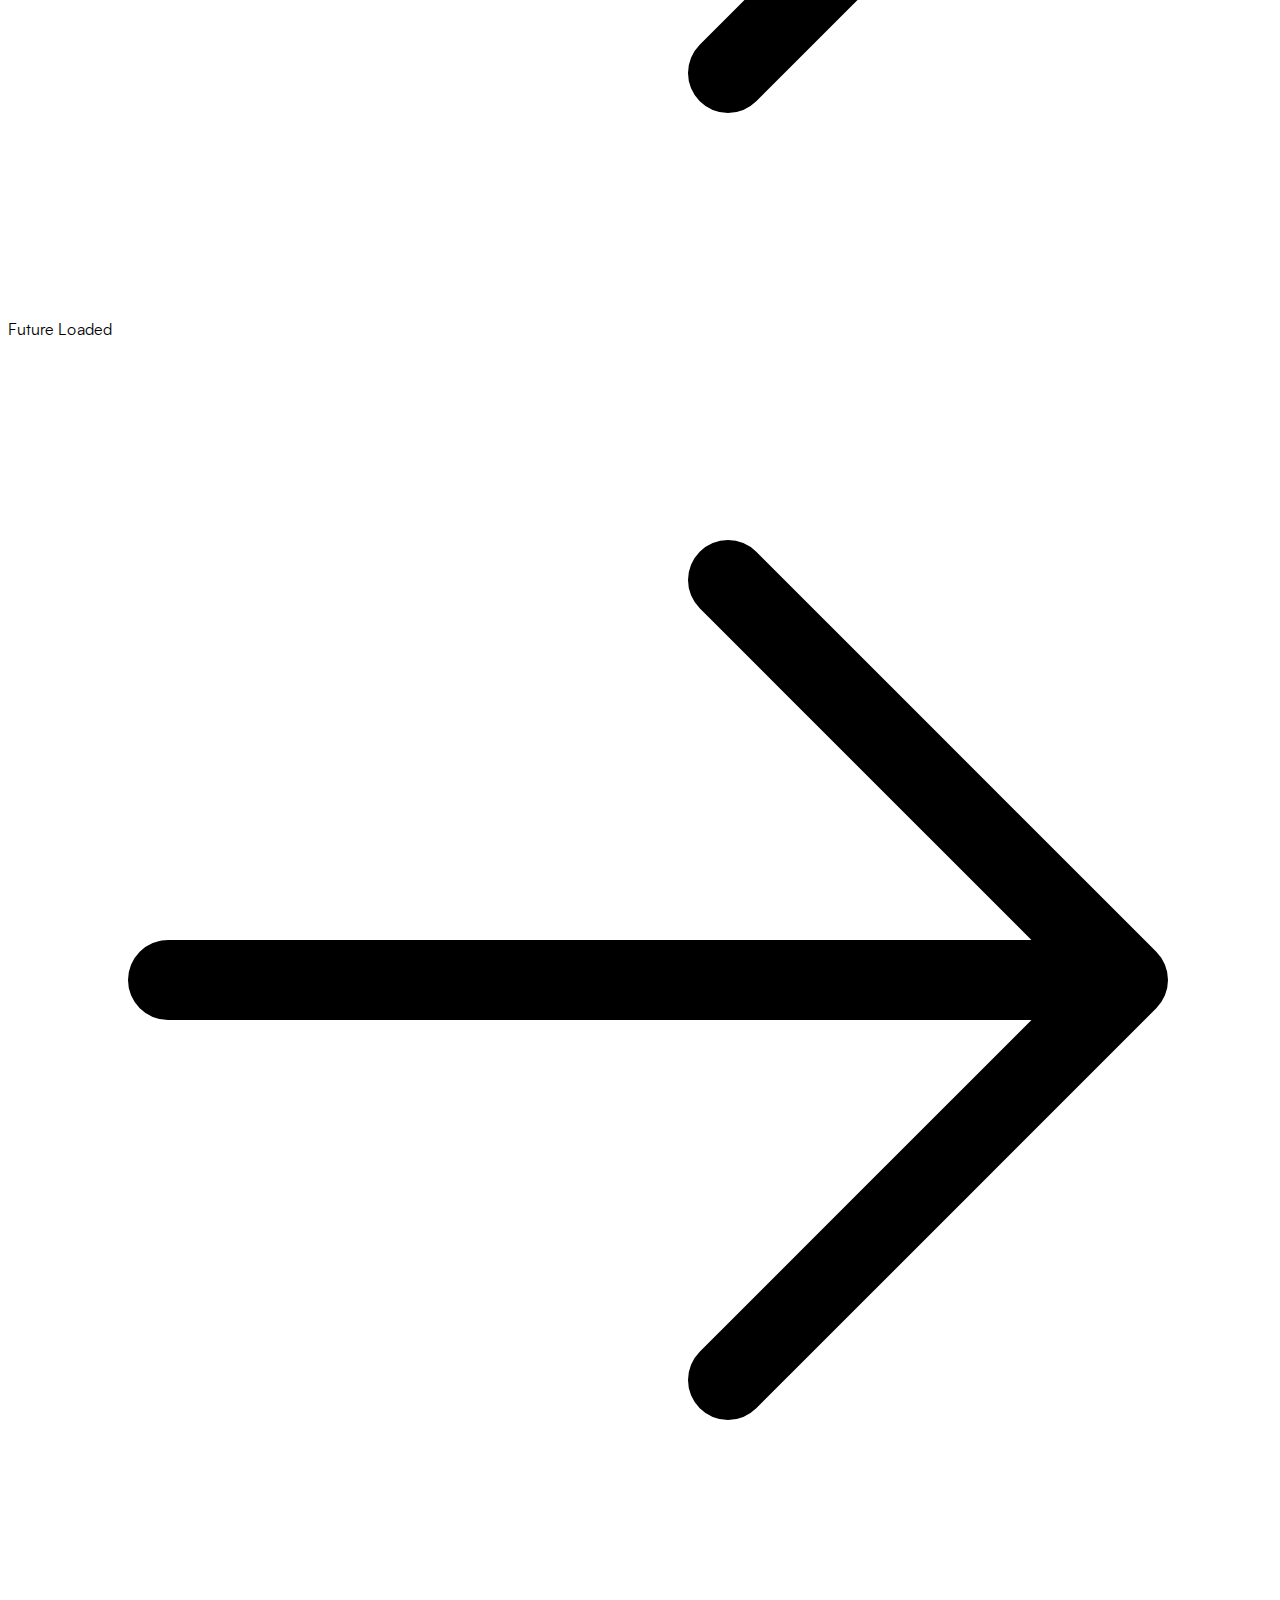
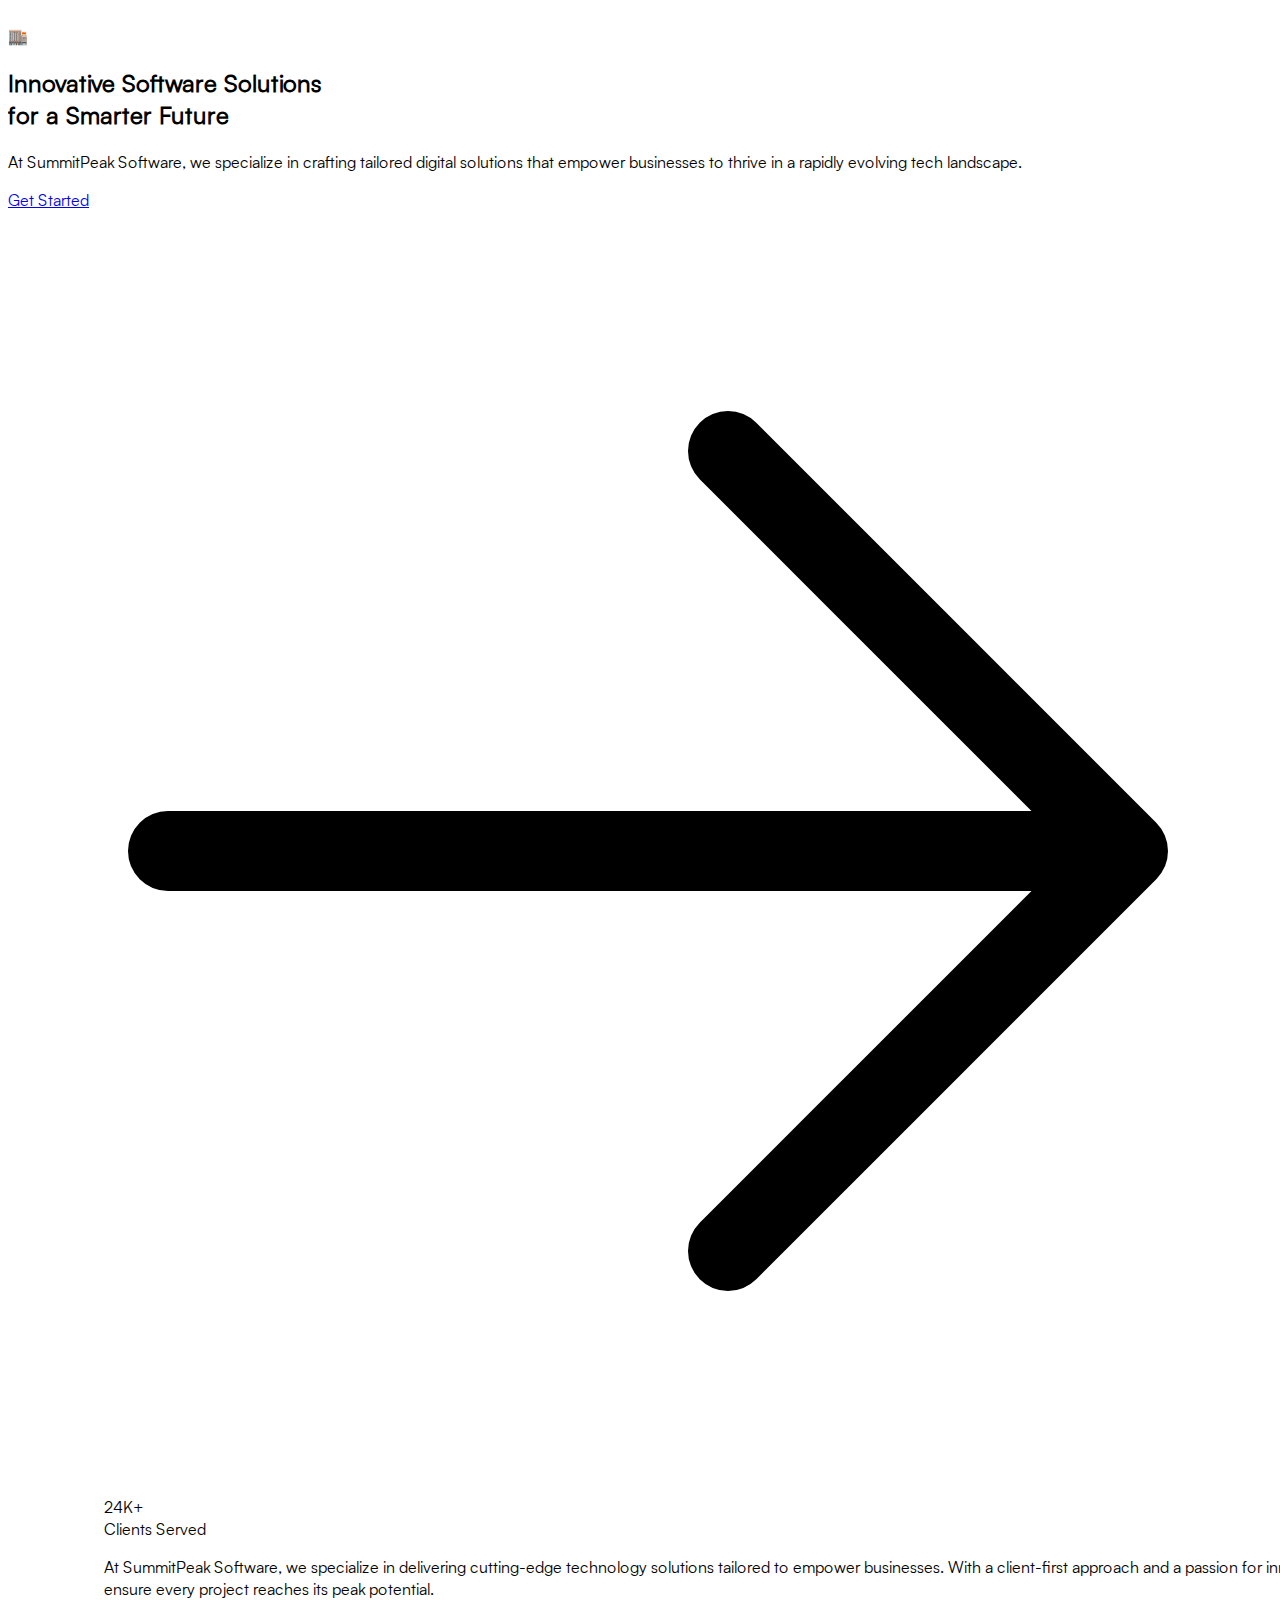
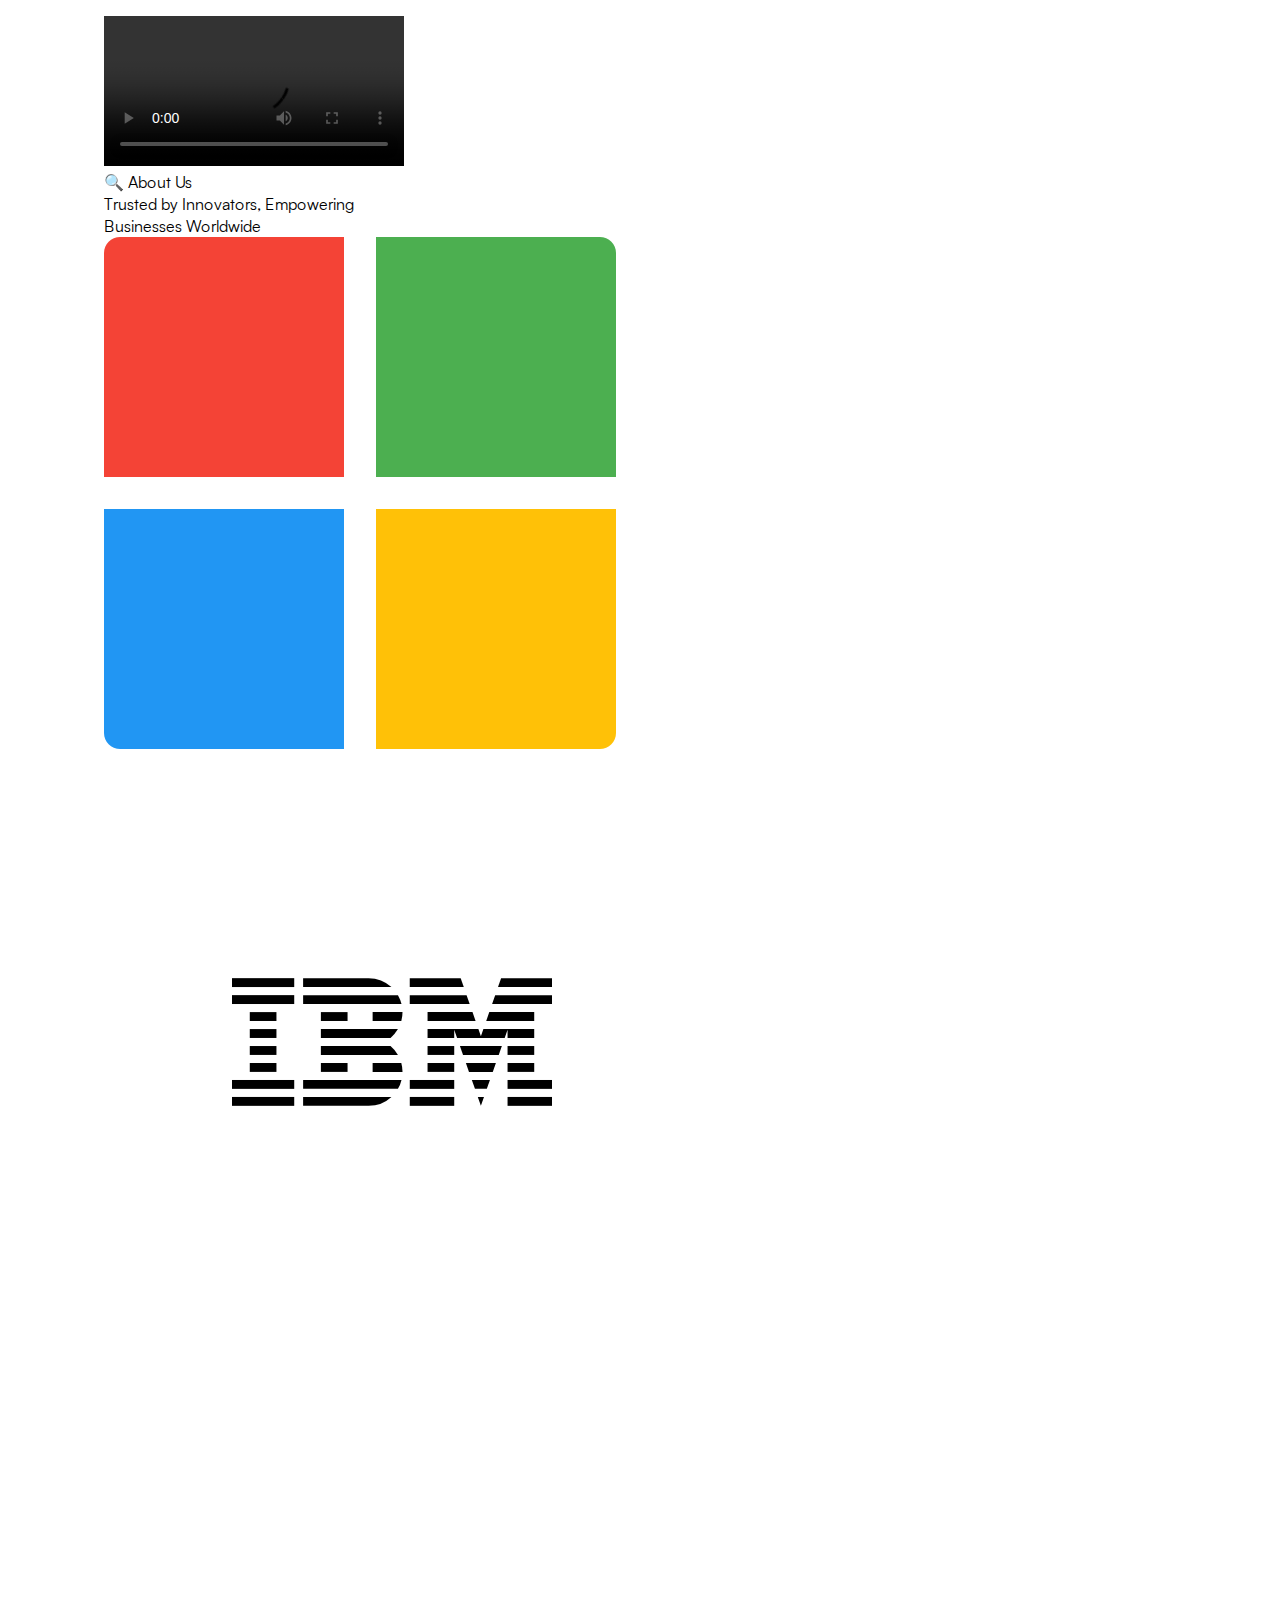
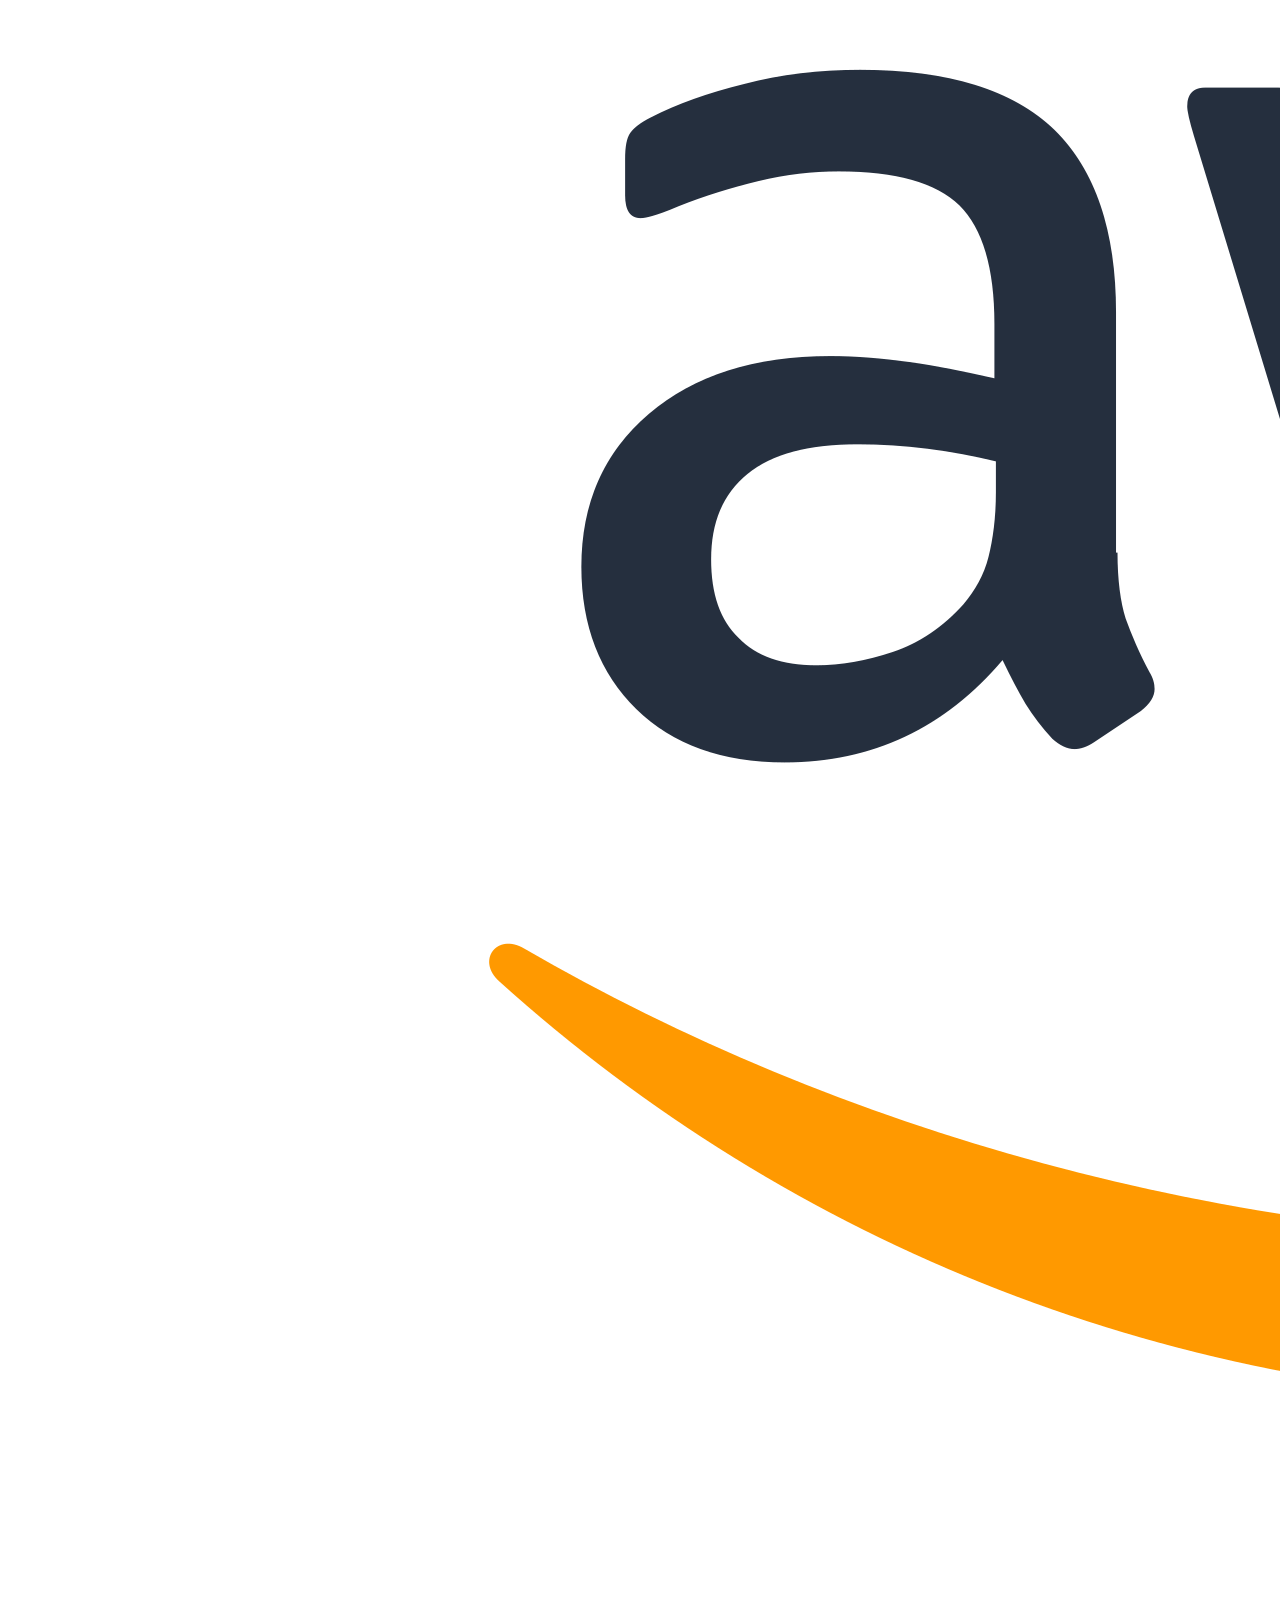
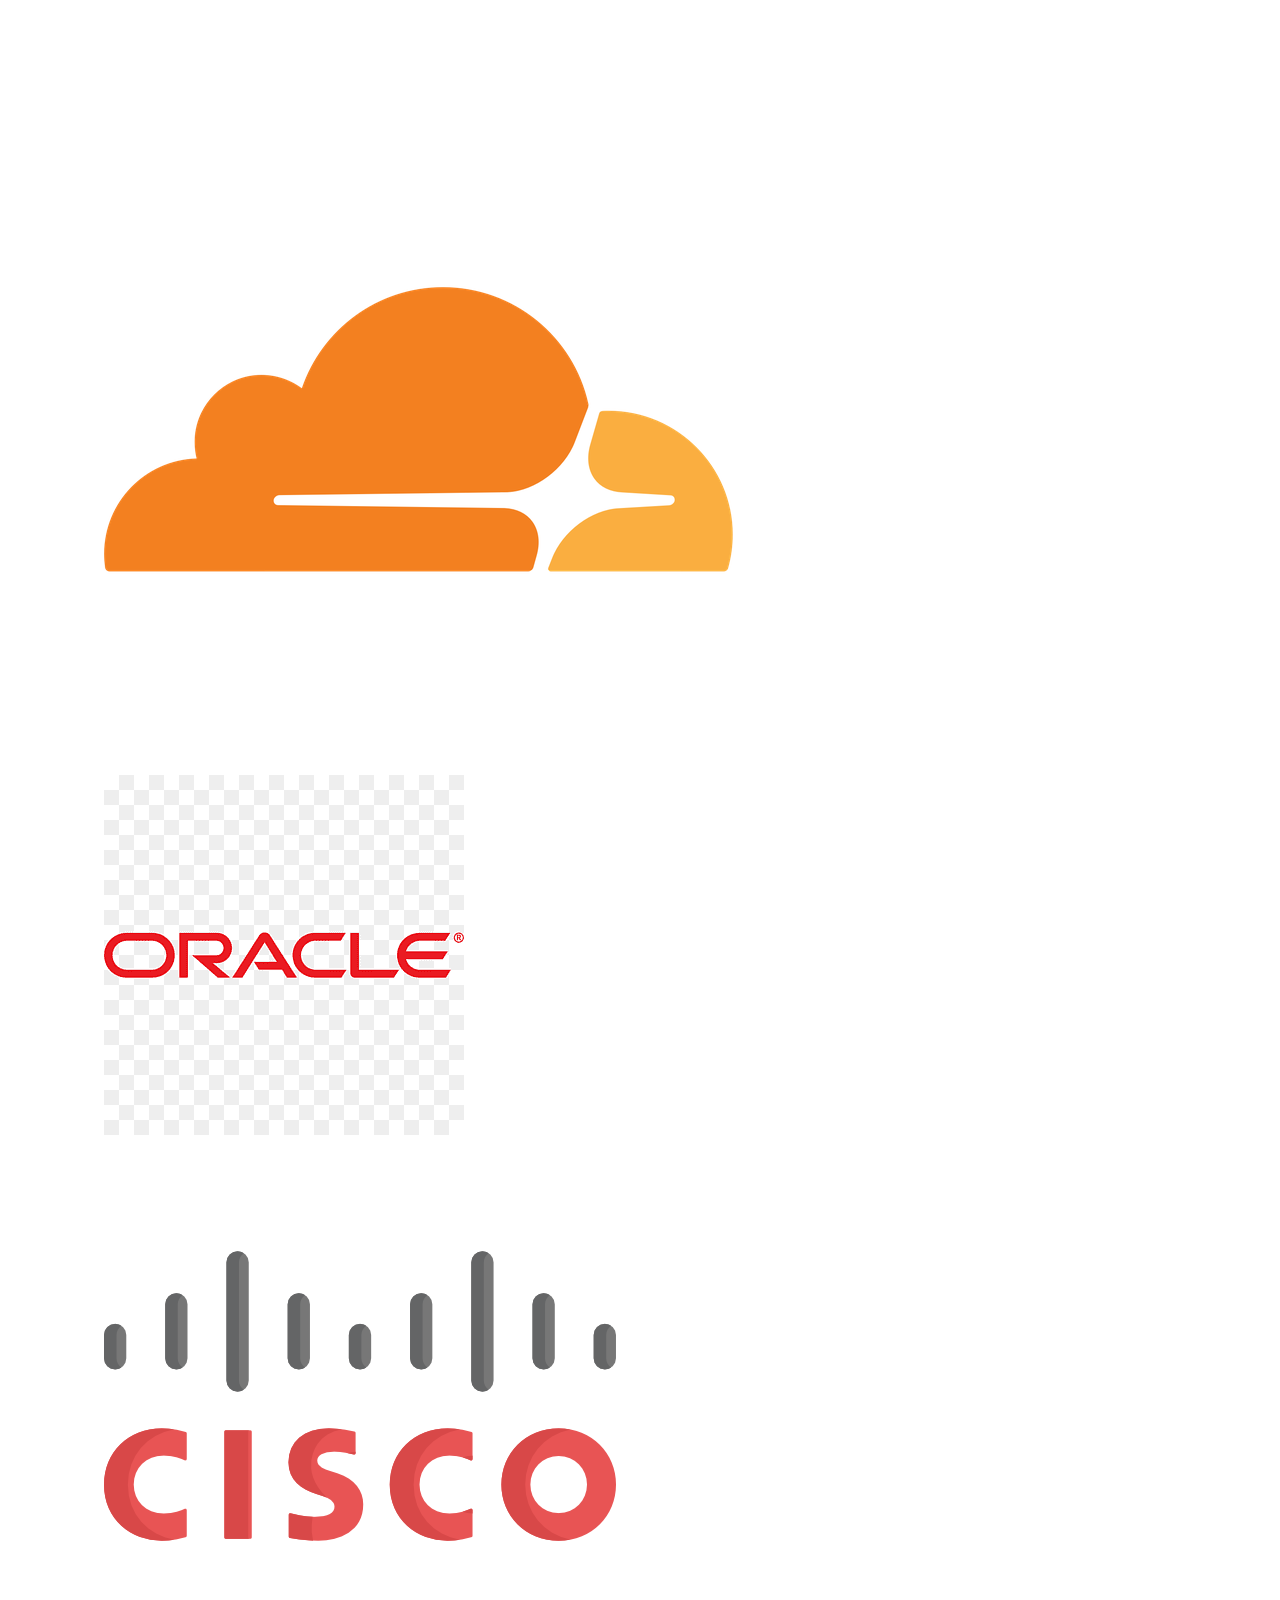
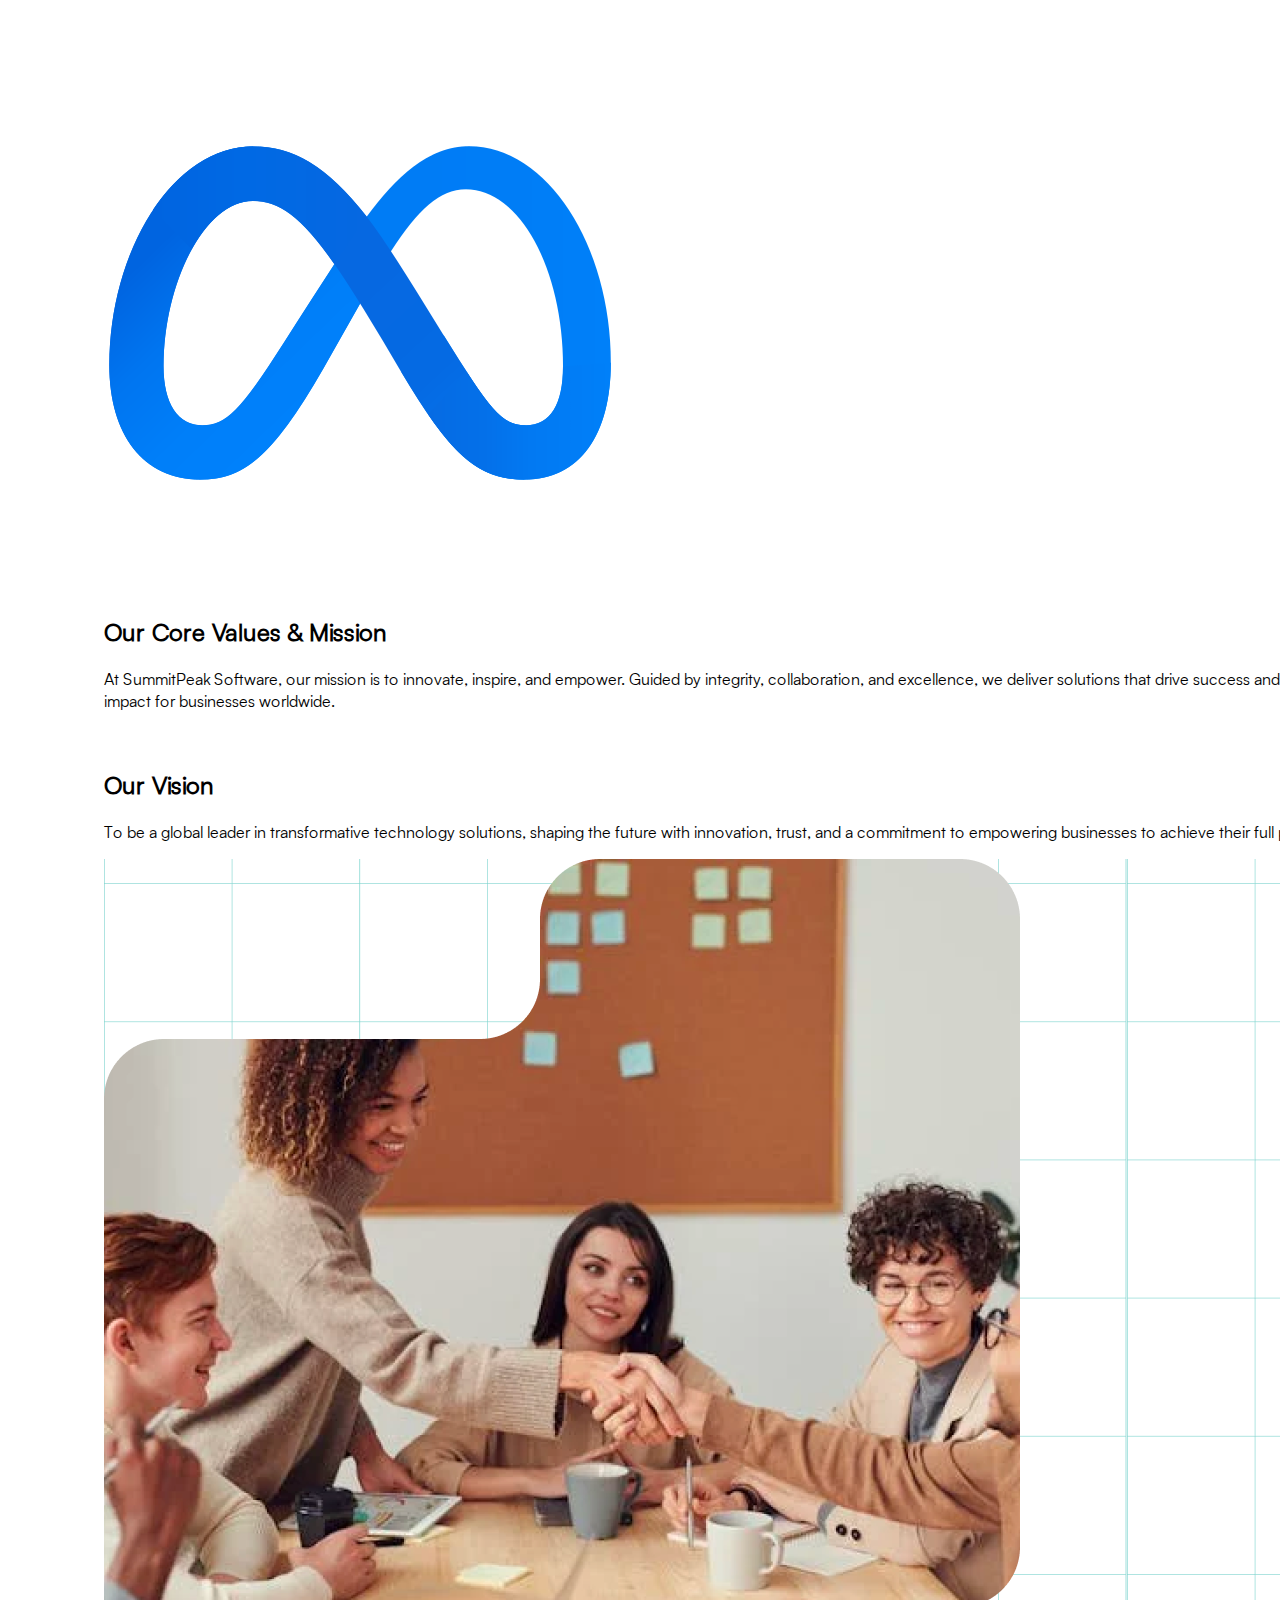
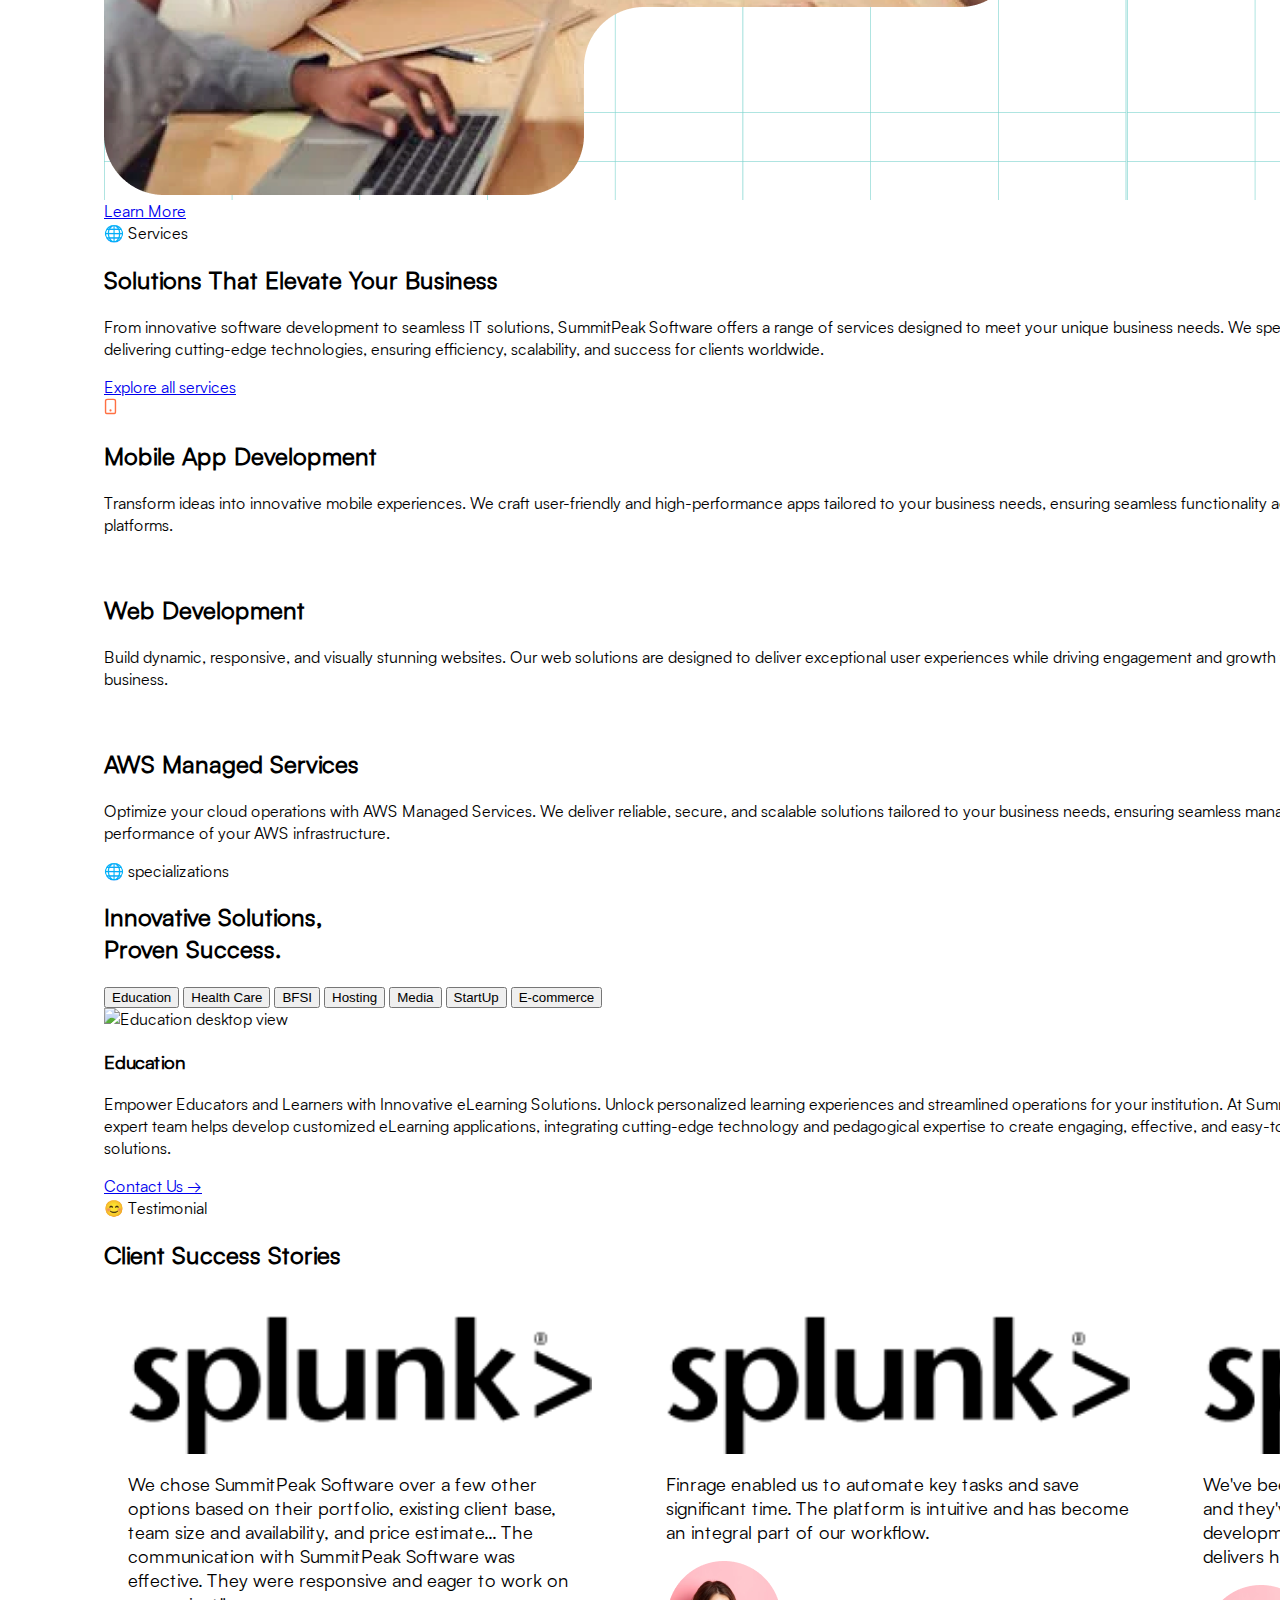
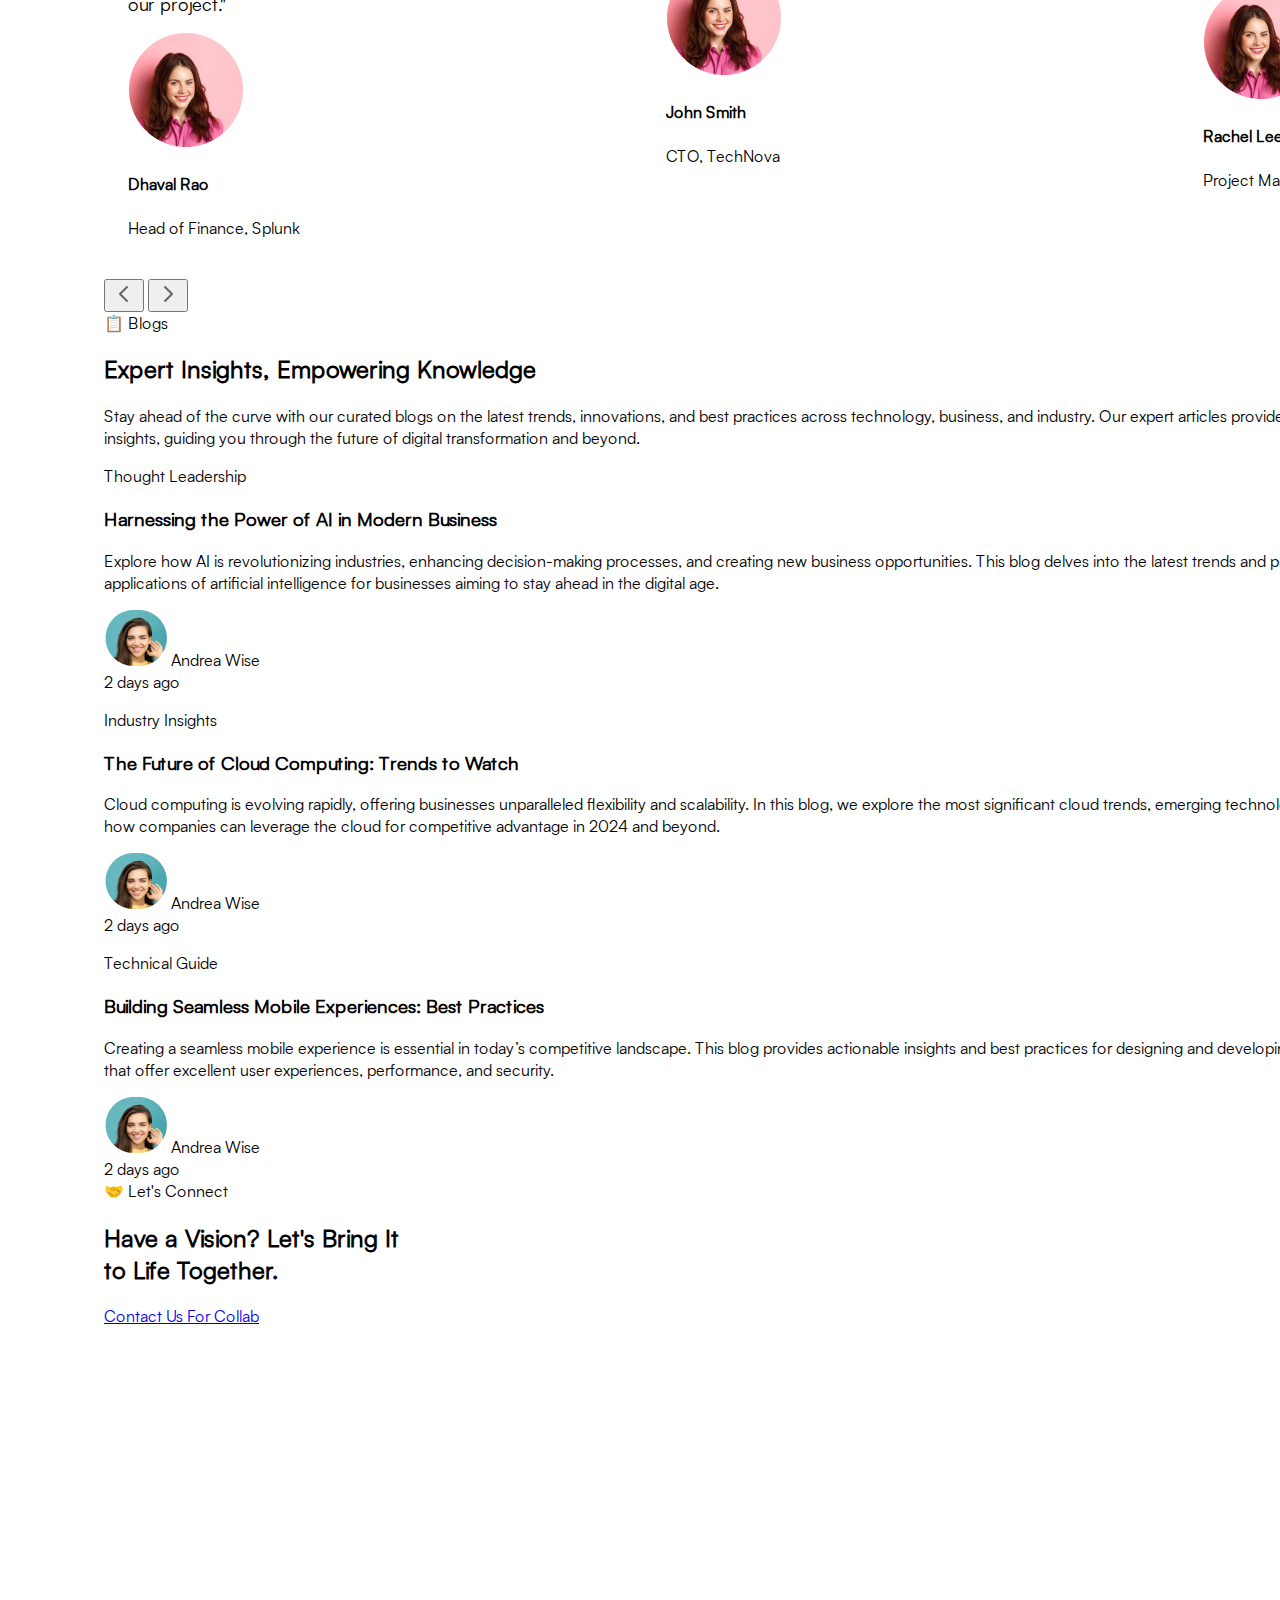
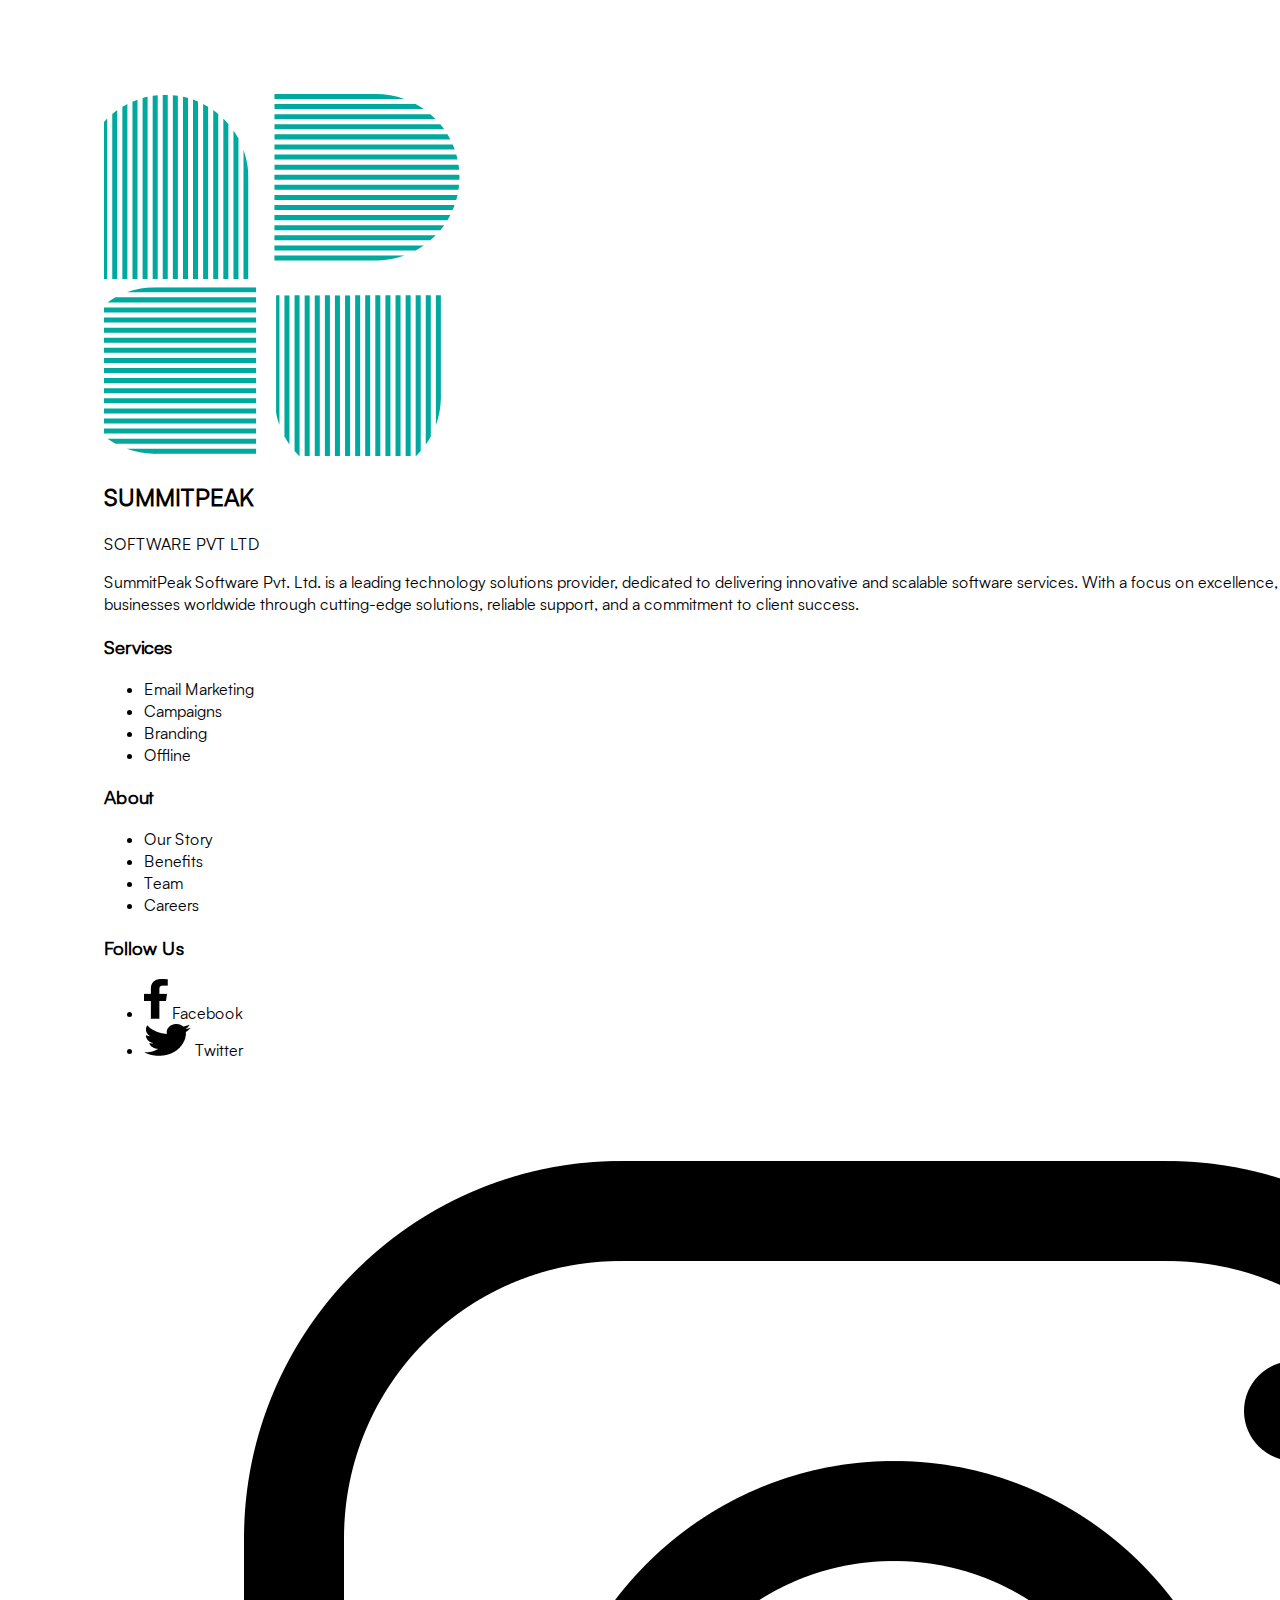
==== commit 48942dbe: "Modify Logos and contents" ====
--- a/index.html
+++ b/index.html
@@ -382,34 +382,15 @@
 
       <!-- Right Section (60% width) -->
       <div
-        class="relative rounded-tl-[20px] rounded-tr-[20px] overflow-hidden w-full md:w-[60%] min-h-[200px] sm:min-h-[300px]"
-        style="background-image: url('https://source.unsplash.com/800x600/?technology,abstract'); background-size: cover; background-position: center;">
-        <div
-          class="absolute inset-0 bg-teal-600 bg-opacity-90 flex flex-col justify-center items-center text-center p-4">
-          <h1 class="text-3xl sm:text-5xl md:text-7xl font-bold font-['Helvetica'] text-white mb-4">
-            We are best
-          </h1>
-          <button
-            class="w-12 h-12 sm:w-16 sm:h-16 bg-white rounded-full flex justify-center items-center shadow-lg mb-6 sm:mb-8">
-            <svg xmlns="http://www.w3.org/2000/svg" fill="none" viewBox="0 0 24 24" stroke-width="2"
-              stroke="currentColor" class="w-6 h-6 sm:w-8 sm:h-8 text-gray-900">
-              <path stroke-linecap="round" stroke-linejoin="round"
-                d="M14.752 11.168l-4.586-2.65A1 1 0 009 9.402v5.196a1 1 0 001.166.98l4.586-2.65a1 1 0 000-1.764z" />
-            </svg>
-          </button>
-          <div class="flex flex-wrap justify-center gap-2 sm:gap-4">
-            <span class="px-3 py-1 sm:px-4 sm:py-2 bg-gray-400 text-white text-xs sm:text-sm rounded-full">
-              Technology Standard
-            </span>
-            <span class="px-3 py-1 sm:px-4 sm:py-2 bg-gray-400 text-white text-xs sm:text-sm rounded-full">
-              Future Proof
-            </span>
-            <span class="px-3 py-1 sm:px-4 sm:py-2 bg-gray-400 text-white text-xs sm:text-sm rounded-full">
-              Startups Choice
-            </span>
-          </div>
-        </div>
-      </div>
+      class="relative rounded-tl-[20px] rounded-tr-[20px] overflow-hidden w-full md:w-[60%] min-h-[200px] sm:min-h-[300px]">
+      <video
+        class="w-full h-full"
+        controls>
+        <source src="assets/images/home/5220279-hd_1920_1080_25fps.mp4" type="video/mp4">
+        Your browser does not support the video tag.
+      </video>
+    </div>
+    
     </section>
 
     <!-- Section Three -->
